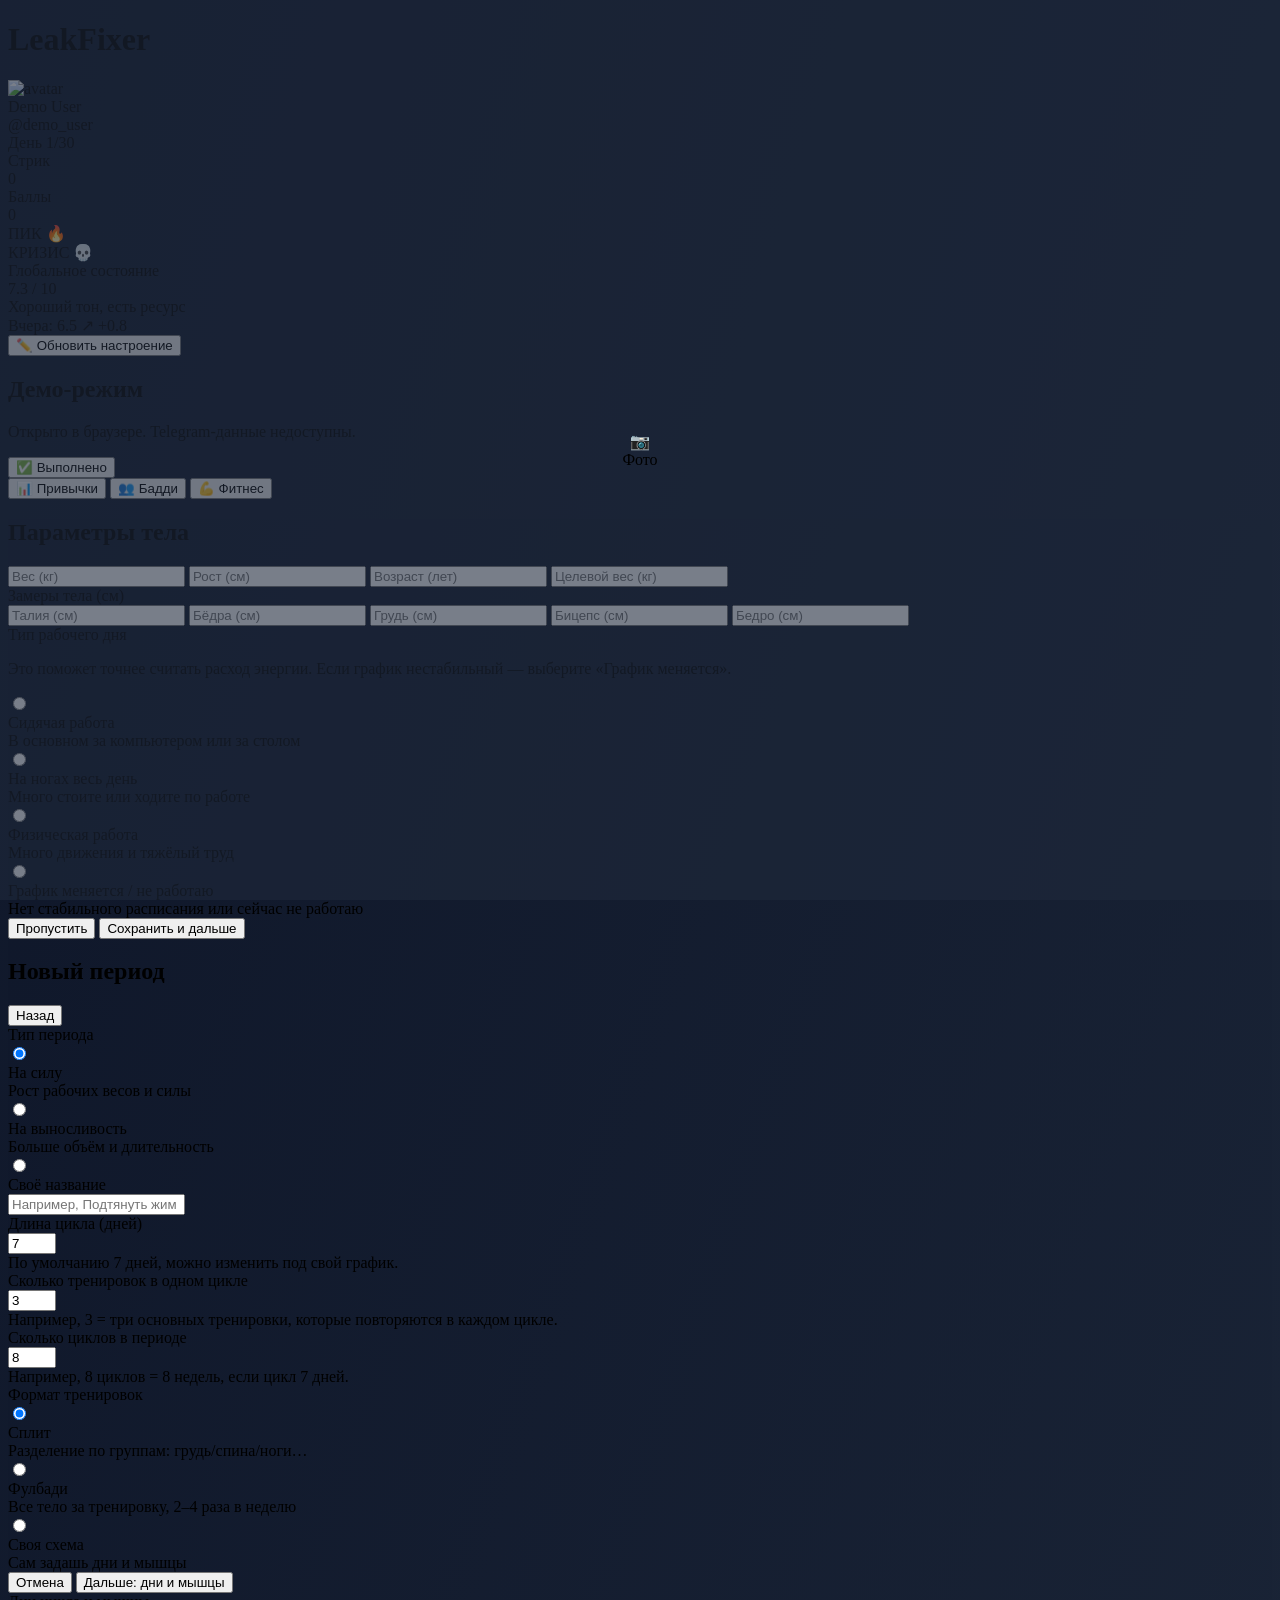
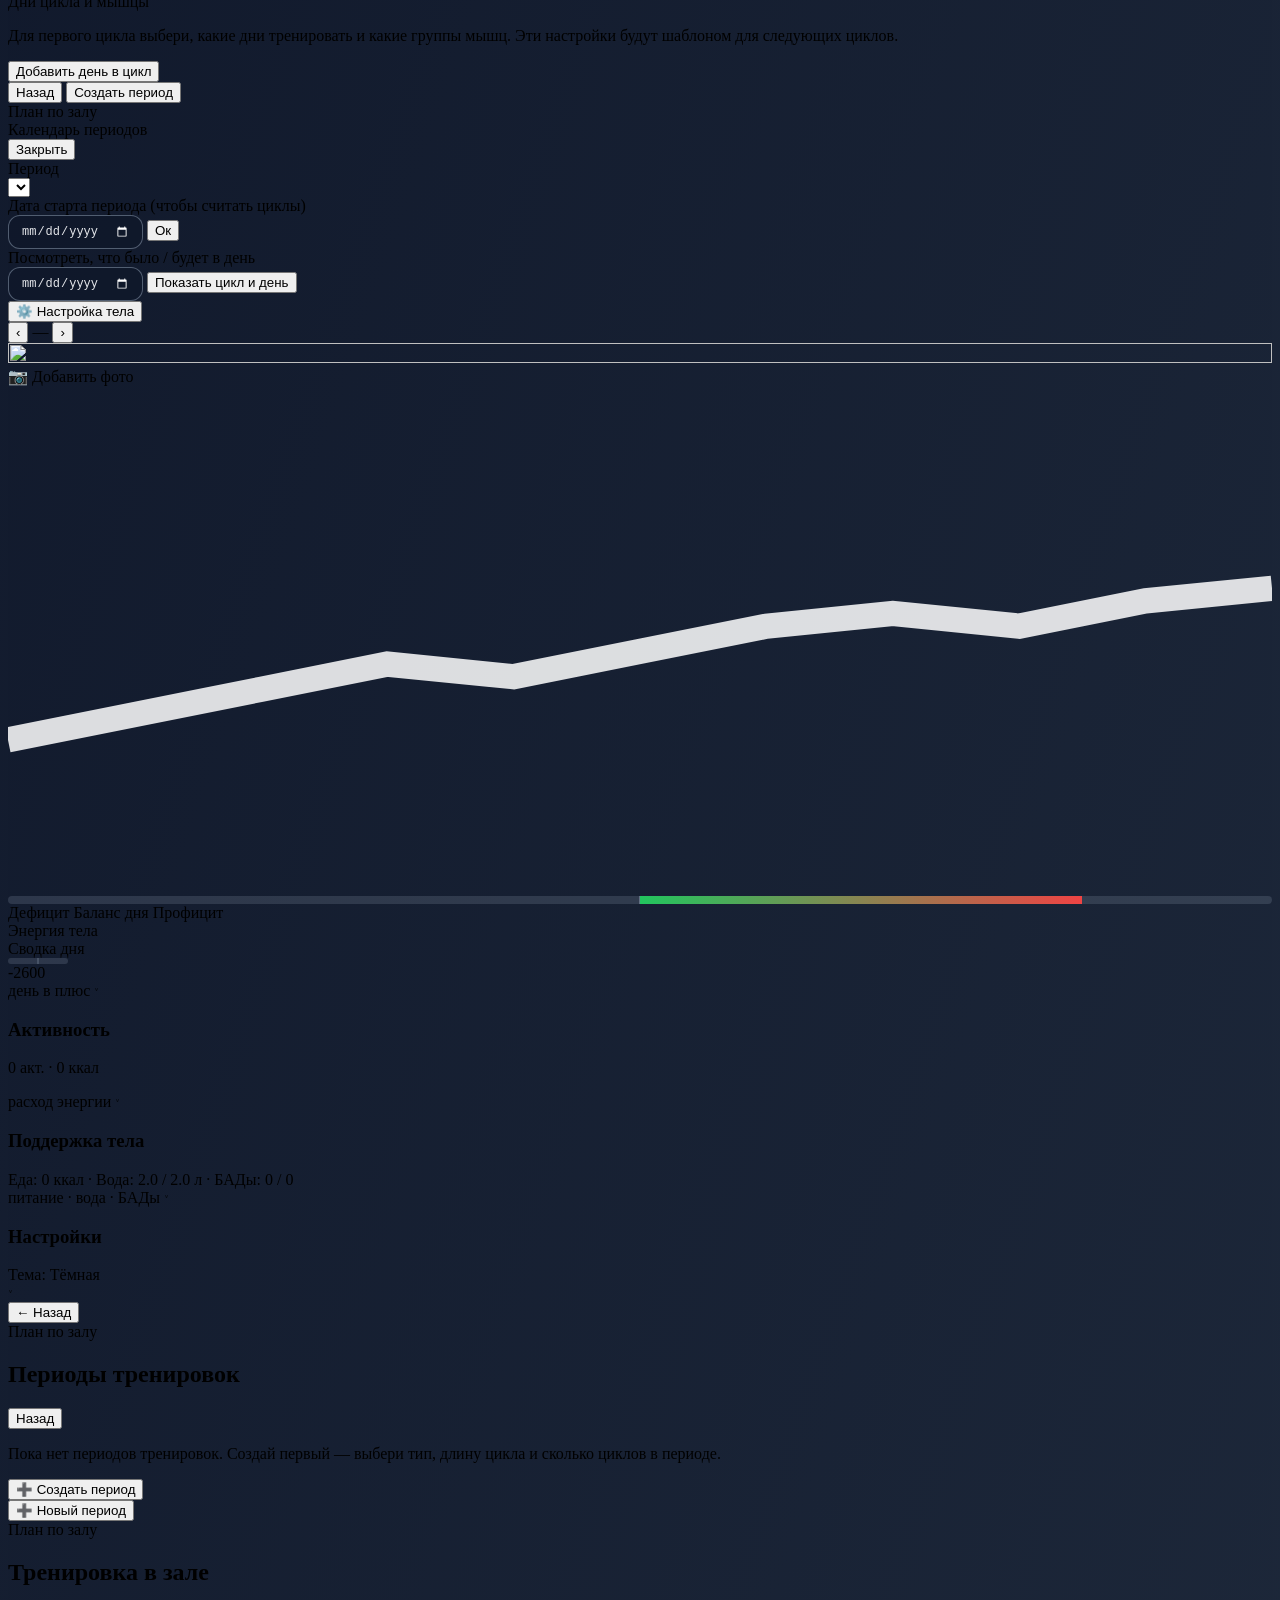
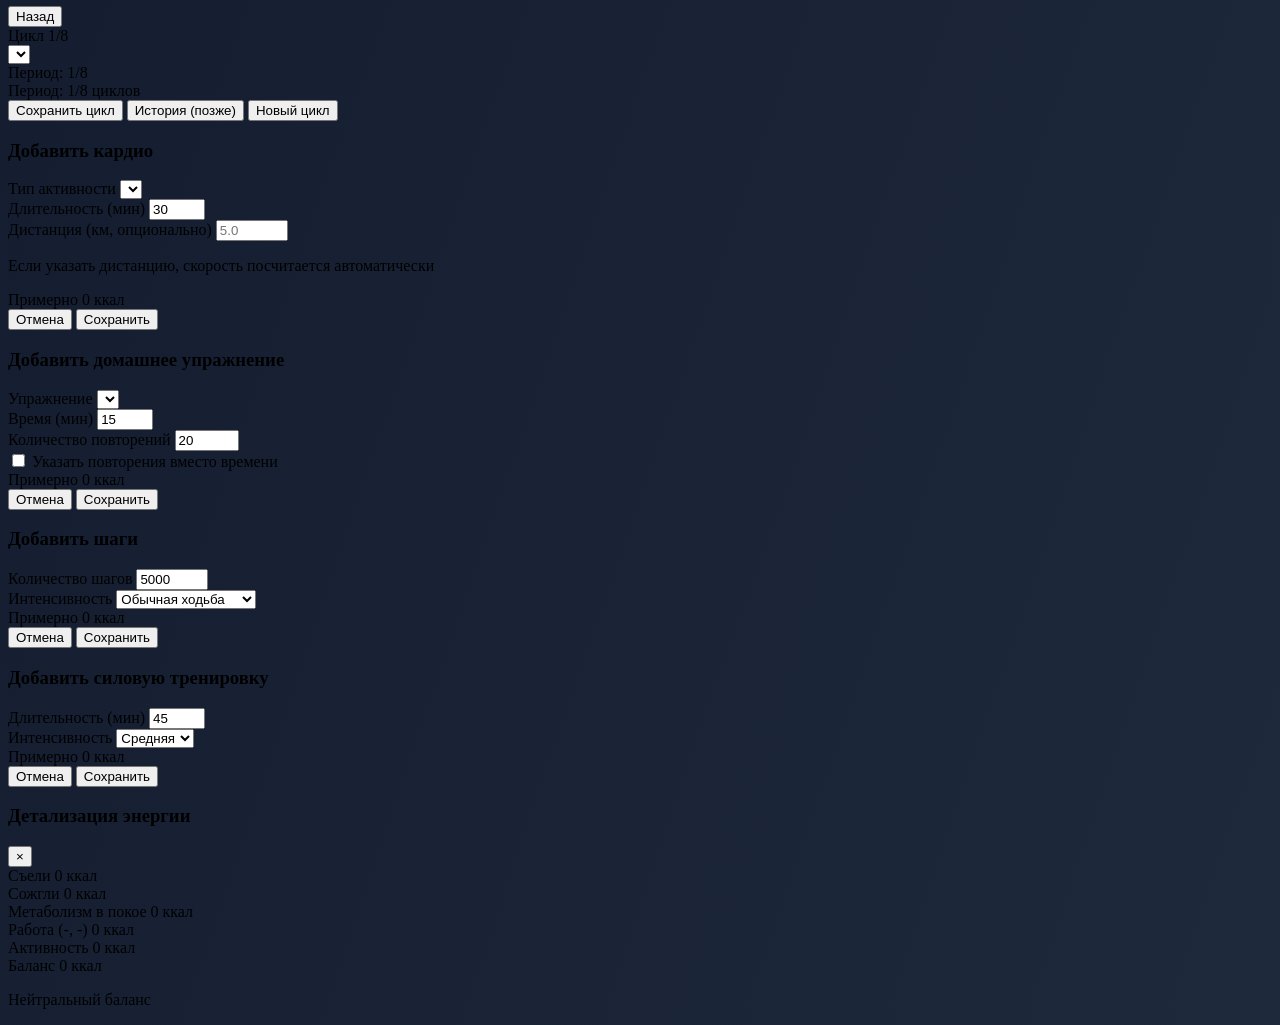
==== index.html @ 6781fee9 "koda v6.3" ====
<!DOCTYPE html>
<html>
<head>
  <script src="https://telegram.org/js/telegram-web-app.js"></script>
  <script src="https://cdn.tailwindcss.com"></script>
  <meta name="viewport" content="width=device-width, initial-scale=1">
  <link rel="stylesheet" href="fitness.css">
</head>
<body class="bg-gradient-to-br from-indigo-500 to-purple-600 min-h-screen p-4 text-white">
  <div id="app" class="max-w-md mx-auto">
    <!-- Главный экран -->
    <div id="main" class="space-y-6">
      <h1 class="text-3xl font-bold text-center">LeakFixer</h1>
      
      <!-- Профиль + Дни в одной строке -->
      <div id="profile" class="flex items-center justify-between mb-4">
        <!-- Левая часть: аватар + имя -->
        <div class="flex items-center">
          <img id="profilePhoto" class="w-14 h-14 rounded-full mr-3 border border-white/50" src="" alt="avatar">
          <div>
            <div id="profileName" class="font-semibold text-lg"></div>
            <div class="text-sm opacity-80">@<span id="profileUsername"></span></div>
          </div>
        </div>

        <!-- Правая часть: День / Стрик / Баллы -->
        <div class="bg-white/15 rounded-xl px-3 py-2 text-right text-xs leading-tight min-w-[120px]">
          <div id="currentDay" class="text-sm font-semibold mb-1">День 1/30</div>
          <div class="flex items-center justify-end gap-3">
            <div>
              <div class="opacity-70">Стрик</div>
              <div class="text-sm font-semibold" id="streak">0</div>
            </div>
            <div>
              <div class="opacity-70">Баллы</div>
              <div class="text-sm font-semibold" id="points">0</div>
            </div>
          </div>
        </div>
      </div>

      
      <!-- Вертикальная шкала глобального состояния (настроение/ресурс) -->
      <div id="globalMoodWidget" class="bg-white/15 backdrop-blur-xl rounded-2xl p-4 flex items-center gap-4">
        <!-- Левая колонка: ШКАЛА (первая половина) -->
        <div class="flex flex-col items-center flex-[1_1_50%]">
          <div class="text-[10px] mb-1 text-orange-300 flex items-center gap-1 font-medium tracking-wide">
            <span>ПИК</span> <span>🔥</span>
          </div>
      
          <div id="moodScaleContainer"
               class="relative w-full max-w-[70px] h-40 bg-slate-900/60 rounded-xl border border-white/20 p-1 flex flex-col justify-between">
            <!-- 10 сегментов сверху вниз (10 = верх, 1 = низ) -->
            <div class="mood-segment h-4 mx-[1px] rounded overflow-hidden border border-slate-700/60" data-level="10"></div>
            <div class="mood-segment h-4 mx-[1px] rounded overflow-hidden border border-slate-700/60" data-level="9"></div>
            <div class="mood-segment h-4 mx-[1px] rounded overflow-hidden border border-slate-700/60" data-level="8"></div>
            <div class="mood-segment h-4 mx-[1px] rounded overflow-hidden border border-slate-700/60" data-level="7"></div>
            <div class="mood-segment h-4 mx-[1px] rounded overflow-hidden border border-slate-700/60" data-level="6"></div>
            <div class="mood-segment h-4 mx-[1px] rounded overflow-hidden border border-slate-700/60" data-level="5"></div>
            <div class="mood-segment h-4 mx-[1px] rounded overflow-hidden border border-slate-700/60" data-level="4"></div>
            <div class="mood-segment h-4 mx-[1px] rounded overflow-hidden border border-slate-700/60" data-level="3"></div>
            <div class="mood-segment h-4 mx-[1px] rounded overflow-hidden border border-slate-700/60" data-level="2"></div>
            <div class="mood-segment h-4 mx-[1px] rounded overflow-hidden border border-slate-700/60" data-level="1"></div>
          </div>

          <div class="text-[10px] mt-1 text-red-300 flex items-center gap-1 font-medium tracking-wide">
            <span>КРИЗИС</span> <span>💀</span>
          </div>
        </div>

          <!-- Правая колонка: ТЕКСТ (вторая половина) -->
        <div class="flex-[1_1_50%] min-w-0 flex flex-col justify-between h-40">
          <div>
            <div class="text-[10px] opacity-70 uppercase tracking-wider mb-1">
              Глобальное состояние
            </div>
            <div class="flex items-baseline gap-1.5 mb-1">
              <span id="moodScore"
                    class="text-3xl font-black bg-gradient-to-r from-emerald-300 to-emerald-500 bg-clip-text text-transparent">
                7.3
              </span>
              <span class="text-sm opacity-70">/ 10</span>
            </div>
            <div id="moodStatus" class="text-xs font-medium text-emerald-300">
              Хороший тон, есть ресурс
            </div>
          </div>

          <div class="text-[10px] opacity-70 mt-2 flex items-center justify-between">
            <span>Вчера: <span id="moodYesterday">6.5</span></span>
            <span id="moodTrend">↗ +0.8</span>
          </div>

          <button
            id="logMoodBtn"
            type="button"
            class="mt-2 self-start px-3 py-1.5 rounded-full bg-sky-500/90 hover:bg-sky-400 text-[11px] font-semibold transition"
          >
            ✏️ Обновить настроение
          </button>
        </div>
      </div>
  
      <!-- Привычки -->
      <div id="profileHabits" class="grid grid-cols-2 gap-3 mb-6">
        <!-- сюда JS подставит карточки привычек -->
      </div>

      <div id="lesson" class="bg-white/10 rounded-xl p-6">
        <h2 id="lessonTitle" class="text-xl font-semibold mb-2"></h2>
        <p id="lessonDesc" class="mb-4 opacity-90"></p>
        <iframe id="video" class="w-full h-48 rounded-lg" style="display:none"></iframe>
        <button id="completeBtn" class="w-full bg-green-500 hover:bg-green-600 py-3 rounded-xl font-semibold text-lg">
          ✅ Выполнено
        </button>
      </div>

      <div class="flex flex-wrap gap-3">
        <button id="habitsBtn" class="flex-1 min-w-[100px] bg-blue-500 hover:bg-blue-600 py-3 rounded-xl font-semibold">📊 Привычки</button>
        <button id="buddyBtn" class="flex-1 min-w-[100px] bg-purple-500 hover:bg-purple-600 py-3 rounded-xl font-semibold">👥 Бадди</button>
        <button id="fitnessBtn" class="flex-1 min-w-[100px] bg-emerald-500 hover:bg-emerald-600 py-3 rounded-xl font-semibold">💪 Фитнес</button>
      </div>
    </div>

    <!-- Экран Фитнес -->
    <div id="fitnessScreen" class="hidden space-y-6 pb-20">

      <!-- Онбординг: параметры профиля (все опционально) -->
      <div id="fitnessProfileSetup" class="bg-white/20 backdrop-blur-xl rounded-2xl p-6 space-y-4">
        <h2 class="text-xl font-semibold">Параметры тела</h2>

        <input type="number" id="fitnessWeight" placeholder="Вес (кг)" class="w-full p-3 bg-white/30 rounded-xl text-white placeholder-white/70">
        <input type="number" id="fitnessHeight" placeholder="Рост (см)" class="w-full p-3 bg-white/30 rounded-xl text-white placeholder-white/70">
        <input type="number" id="fitnessAge" placeholder="Возраст (лет)" class="w-full p-3 bg-white/30 rounded-xl text-white placeholder-white/70">
        <input type="number" id="fitnessTargetWeight" placeholder="Целевой вес (кг)" class="w-full p-3 bg-white/30 rounded-xl text-white placeholder-white/70">

        <!-- Замеры тела -->
        <div class="space-y-2 pt-2 border-t border-white/10">
          <div class="text-sm font-medium">Замеры тела (см)</div>
          <div class="grid grid-cols-2 gap-2">
            <input type="number" id="fitnessWaist" placeholder="Талия (см)" class="w-full p-3 bg-white/30 rounded-xl text-white placeholder-white/70">
            <input type="number" id="fitnessHips" placeholder="Бёдра (см)" class="w-full p-3 bg-white/30 rounded-xl text-white placeholder-white/70">
            <input type="number" id="fitnessChest" placeholder="Грудь (см)" class="w-full p-3 bg-white/30 rounded-xl text-white placeholder-white/70">
            <input type="number" id="fitnessBicep" placeholder="Бицепс (см)" class="w-full p-3 bg-white/30 rounded-xl text-white placeholder-white/70">
            <input type="number" id="fitnessThigh" placeholder="Бедро (см)" class="w-full p-3 bg-white/30 rounded-xl text-white placeholder-white/70">
          </div>
        </div>

        <!-- Новый блок: тип рабочего дня -->
        <div class="space-y-2 pt-2 border-t border-white/10">
          <div class="text-sm font-medium">Тип рабочего дня</div>
          <p class="text-xs opacity-80">
            Это поможет точнее считать расход энергии. Если график нестабильный — выберите «График меняется».
          </p>

          <div class="grid grid-cols-1 gap-2 text-xs">
            <label class="flex items-center gap-2 bg-white/15 rounded-xl px-3 py-2">
              <input type="radio" name="fitnessWorkProfile" value="sedentary" class="accent-emerald-400">
              <span>
                <div class="font-medium">Сидячая работа</div>
                <div class="opacity-70">В основном за компьютером или за столом</div>
              </span>
            </label>

            <label class="flex items-center gap-2 bg-white/15 rounded-xl px-3 py-2">
              <input type="radio" name="fitnessWorkProfile" value="mixed" class="accent-emerald-400">
              <span>
                <div class="font-medium">На ногах весь день</div>
                <div class="opacity-70">Много стоите или ходите по работе</div>
              </span>
            </label>

            <label class="flex items-center gap-2 bg-white/15 rounded-xl px-3 py-2">
              <input type="radio" name="fitnessWorkProfile" value="physical" class="accent-emerald-400">
              <span>
                <div class="font-medium">Физическая работа</div>
                <div class="opacity-70">Много движения и тяжёлый труд</div>
              </span>
            </label>

            <label class="flex items-center gap-2 bg-white/15 rounded-xl px-3 py-2">
              <input type="radio" name="fitnessWorkProfile" value="variable" class="accent-emerald-400">
              <span>
                <div class="font-medium">График меняется / не работаю</div>
                <div class="opacity-70">Нет стабильного расписания или сейчас не работаю</div>
              </span>
            </label>
          </div>
        </div>

        <div class="flex gap-3">
          <button id="fitnessProfileSkip" class="flex-1 py-3 rounded-xl font-semibold bg-white/20 hover:bg-white/30">Пропустить</button>
          <button id="fitnessProfileSave" class="flex-1 py-3 rounded-xl font-semibold bg-green-500 hover:bg-green-600">Сохранить и дальше</button>
        </div>
      </div>
      <!-- Мастер создания периода тренировок (скрытый экран) -->
      <div id="gymPeriodWizardScreen" class="hidden px-4 py-4 space-y-4">
        <div class="flex items-center justify-between mb-2">
          <h2 class="text-xl font-semibold text-white">Новый период</h2>
          <button id="gymPeriodWizardBackBtn" class="text-sm text-slate-300 underline">
            Назад
          </button>
        </div>

        <!-- ШАГ 1: базовые настройки периода -->
        <div id="gymPeriodStep1" class="space-y-4 text-sm">
          <div>
            <div class="text-xs text-slate-300 mb-1">Тип периода</div>
            <div class="grid grid-cols-1 gap-2 text-xs">
              <label class="flex items-center gap-2 bg-white/10 rounded-xl px-3 py-2">
                <input type="radio" name="gymPeriodType" value="strength" class="accent-emerald-400" checked>
                <span>
                  <div class="font-medium">На силу</div>
                  <div class="opacity-70">Рост рабочих весов и силы</div>
                </span>
              </label>
              <label class="flex items-center gap-2 bg-white/10 rounded-xl px-3 py-2">
                <input type="radio" name="gymPeriodType" value="endurance" class="accent-emerald-400">
                <span>
                  <div class="font-medium">На выносливость</div>
                  <div class="opacity-70">Больше объём и длительность</div>
                </span>
              </label>
              <label class="flex items-center gap-2 bg-white/10 rounded-xl px-3 py-2">
                <input type="radio" name="gymPeriodType" value="custom" class="accent-emerald-400">
                <span class="w-full">
                  <div class="font-medium mb-1">Своё название</div>
                  <input
                    id="gymPeriodCustomName"
                    class="w-full bg-white/10 rounded-lg px-2 py-1 text-xs text-white"
                    placeholder="Например, Подтянуть жим и спину"
                  />
                </span>
              </label>
            </div>
          </div>

          <div>
            <div class="text-xs text-slate-300 mb-1">Длина цикла (дней)</div>
            <input
              id="gymPeriodCycleLength"
              type="number"
              min="3"
              max="14"
              value="7"
              class="w-full bg-white/10 rounded-xl px-3 py-2 text-sm text-white"
            />
            <div class="text-[10px] text-slate-300 mt-1">
              По умолчанию 7 дней, можно изменить под свой график.
            </div>
          </div>

          <div>
            <div class="text-xs text-slate-300 mb-1">Сколько тренировок в одном цикле</div>
            <input
              id="gymPeriodWorkoutsPerCycle"
              type="number"
              min="1"
              max="14"
              value="3"
              class="w-full bg-white/10 rounded-xl px-3 py-2 text-sm text-white"
            />
            <div class="text-[10px] text-slate-300 mt-1">
              Например, 3 = три основных тренировки, которые повторяются в каждом цикле.
            </div>
          </div>

          <div>
            <div class="text-xs text-slate-300 mb-1">Сколько циклов в периоде</div>
            <input
              id="gymPeriodTotalCycles"
              type="number"
              min="1"
              max="24"
              value="8"
              class="w-full bg-white/10 rounded-xl px-3 py-2 text-sm text-white"
            />
            <div class="text-[10px] text-slate-300 mt-1">
              Например, 8 циклов = 8 недель, если цикл 7 дней.
            </div>
          </div>

          <div>
            <div class="text-xs text-slate-300 mb-1">Формат тренировок</div>
            <div class="grid grid-cols-1 gap-2 text-xs">
              <label class="flex items-center gap-2 bg-white/10 rounded-xl px-3 py-2">
                <input type="radio" name="gymPeriodSplit" value="split" class="accent-emerald-400" checked>
                <span>
                  <div class="font-medium">Сплит</div>
                  <div class="opacity-70">Разделение по группам: грудь/спина/ноги…</div>
                </span>
              </label>
              <label class="flex items-center gap-2 bg-white/10 rounded-xl px-3 py-2">
                <input type="radio" name="gymPeriodSplit" value="fullbody" class="accent-emerald-400">
                <span>
                  <div class="font-medium">Фулбади</div>
                  <div class="opacity-70">Все тело за тренировку, 2–4 раза в неделю</div>
                </span>
              </label>
              <label class="flex items-center gap-2 bg-white/10 rounded-xl px-3 py-2">
                <input type="radio" name="gymPeriodSplit" value="custom" class="accent-emerald-400">
                <span>
                  <div class="font-medium">Своя схема</div>
                  <div class="opacity-70">Сам задашь дни и мышцы</div>
                </span>
              </label>
            </div>
          </div>

          <div class="flex gap-2">
            <button id="gymPeriodStep1CancelBtn" class="flex-1 py-2 rounded-xl bg-white/10 text-sm">
              Отмена
            </button>
            <button id="gymPeriodStep1NextBtn" class="flex-1 py-2 rounded-xl bg-emerald-500 text-sm font-semibold">
              Дальше: дни и мышцы
            </button>
          </div>
        </div>

        <!-- ШАГ 2: дни цикла и группы мышц (заполним из JS) -->
        <div id="gymPeriodStep2" class="hidden space-y-4 text-sm">
          <div>
            <div class="text-xs text-slate-300 mb-1">Дни цикла и мышцы</div>
            <p class="text-xs text-slate-200 mb-2">
              Для первого цикла выбери, какие дни тренировать и какие группы мышц. Эти настройки будут шаблоном для следующих циклов.
            </p>
          </div>

          <div id="gymPeriodDaysContainer" class="space-y-3">
            <!-- сюда JS подставит список дней: День 1, День 2... с выбором мышц -->
          </div>

          <div class="mt-3">
            <button
              type="button"
              id="gymPeriodAddDayBtn"
              class="text-11px text-emerald-300 underline"
            >
              Добавить день в цикл
            </button>
          </div>
          

          <div class="flex gap-2 pt-2 border-t border-white/10">
            <button id="gymPeriodStep2BackBtn" class="flex-1 py-2 rounded-xl bg-white/10 text-sm">
              Назад
            </button>
            <button id="gymPeriodStep2CreateBtn" class="flex-1 py-2 rounded-xl bg-emerald-500 text-sm font-semibold">
              Создать период
            </button>
          </div>
        </div>
      </div>

      <!-- Календарь (LeakFixer style) -->
      <div
        id="gymCalendarScreen"
        class="hidden bg-slate-900/90 backdrop-blur-xl rounded-2xl p-4 mt-4 border border-white/10 space-y-3 text-xs"
      >
        <div class="flex items-center justify-between">
          <div>
            <div class="text-[11px] uppercase tracking-wide opacity-70">
              План по залу
            </div>
            <div class="text-sm font-semibold text-white">
              Календарь периодов
            </div>
          </div>
          <button
            id="gymCalendarCloseBtn"
            class="text-[11px] px-2 py-1 rounded-full bg-white/10 hover:bg-white/20 text-slate-200"
          >
            Закрыть
          </button>
        </div>

        <div class="space-y-3 mt-1">
          <div>
            <div class="text-[11px] opacity-70 mb-1">Период</div>
            <select
              id="gymCalendarPeriodSelect"
              class="w-full bg-white/10 rounded-xl px-3 py-2 text-xs text-white border border-white/10"
            ></select>
          </div>

          <div class="grid grid-cols-1 gap-3">
            <div>
              <div class="text-[11px] opacity-70 mb-1">
                Дата старта периода (чтобы считать циклы)
              </div>
              <div class="flex gap-2">
                <input
                  id="gymCalendarPeriodStart"
                  type="date"
                  class="flex-1 bg-white/10 rounded-xl px-3 py-2 text-xs text-white border border-white/10"
                />
                <button
                  id="gymCalendarSetStartBtn"
                  class="px-3 py-2 rounded-xl bg-emerald-500 hover:bg-emerald-600 text-[11px] font-semibold"
                >
                  Ок
                </button>
              </div>
            </div>

            <div>
              <div class="text-[11px] opacity-70 mb-1">
                Посмотреть, что было / будет в день
              </div>
              <input
                id="gymCalendarDate"
                type="date"
                class="w-full bg-white/10 rounded-xl px-3 py-2 text-xs text-white border border-white/10 mb-2"
              />
              <button
                id="gymCalendarMapDateBtn"
                class="w-full px-3 py-2 rounded-xl bg-white/10 hover:bg-white/20 text-[11px]"
              >
                Показать цикл и день
              </button>
            </div>
          </div>

          <div
            id="gymCalendarOutput"
            class="mt-2 text-xs text-slate-200 bg-white/5 rounded-xl px-3 py-2 min-h-[36px]"
          ></div>
        </div>
      </div>


      <!-- Основной дашборд фитнеса -->
      <div id="fitnessDashboard" class="hidden space-y-4">
        <!-- Верхний контейнер: Настройка тела + Дата -->
        <div class="flex items-center justify-between bg-white/15 backdrop-blur-md border border-white/10 rounded-2xl px-4 py-3">
          <button
            type="button"
            id="fitnessProfileEdit"
            class="text-xs px-3 py-2 rounded-full bg-white/20 hover:bg-white/30 font-medium"
          >
            ⚙️ Настройка тела
          </button>
          <div class="flex items-center gap-3">
            <button id="fitnessDatePrev" class="w-8 h-8 rounded-full bg-white/20 hover:bg-white/30 flex items-center justify-center text-lg">‹</button>
            <span id="fitnessDateLabel" class="text-sm font-medium min-w-[120px] text-center">—</span>
            <button id="fitnessDateNext" class="w-8 h-8 rounded-full bg-white/20 hover:bg-white/30 flex items-center justify-center text-lg">›</button>
          </div>
        </div>

        <!-- GYM-календарь скрыт, доступен через GYM модуль -->
        <!-- <button id="gymCalendarOpenBtn" class="px-3 py-2 rounded-xl bg-white/10 text-sm">Календарь</button> -->
        
        <!-- Верхняя строка: аватар-квадрат + справа график и бар -->
        <div class="flex items-start gap-3">
          <!-- Квадратный аватар -->
          <div class="w-24 h-32 rounded-2xl overflow-hidden border border-white/50 shrink-0 relative group">
            <img id="fitnessAvatar" class="w-full h-full object-cover" src="" alt="">
            <!-- Кнопка загрузки фото при наведении -->
            <label for="fitnessPhotoUpload" class="absolute inset-0 bg-black/40 flex flex-col items-center justify-center opacity-0 group-hover:opacity-100 transition-opacity cursor-pointer">
              <span class="text-xl mb-1">📷</span>
              <span class="text-[10px] text-center px-1">Добавить фото</span>
            </label>
            <input type="file" id="fitnessPhotoUpload" accept="image/*" class="absolute w-0 h-0 opacity-0 overflow-hidden">
            <!-- Заглушка если нет фото -->
            <div id="fitnessAvatarPlaceholder" class="absolute inset-0 flex flex-col items-center justify-center bg-white/10 hidden">
              <span class="text-2xl opacity-50">📷</span>
              <span class="text-[10px] opacity-50 mt-1">Фото</span>
            </div>
          </div>

          <!-- Справа график и бар -->
          <div class="flex-1 flex flex-col gap-3">
            <!-- График веса (пример SVG) -->
            <div id="fitnessWeightChart" class="w-full h-28 bg-white/15 backdrop-blur-md border border-white/10 rounded-2xl flex items-center justify-center px-2">
              <svg viewBox="0 0 100 40" class="w-full h-full">
                <polyline
                  fill="none"
                  stroke="rgba(255,255,255,0.85)"
                  stroke-width="2"
                  points="
                    0,28
                    10,26
                    20,24
                    30,22
                    40,23
                    50,21
                    60,19
                    70,18
                    80,19
                    90,17
                    100,16
                  "
                />
              </svg>
            </div>

            <!-- Бар баланса под графиком -->
            <div class="w-full">
              <div class="calorie-balance-bar-track">
                <div class="calorie-balance-bar-center-line"></div>
                <div class="calorie-balance-bar-fill" id="fitnessCalorieBalanceFill"></div>
              </div>
              <div class="mt-1 text-xs opacity-80 flex justify-between">
                <span>Дефицит</span>
                <span>Баланс дня</span>
                <span>Профицит</span>
              </div>
            </div>
          </div>       
        </div>
        
        <div id="fitnessCaloriesCard" class="bg-white/20 backdrop-blur-xl rounded-2xl p-4 w-full space-y-3">
          <!-- Заголовок + статус дня (шапка-триггер) -->
          <div class="fitness-card-header flex items-center justify-between mb-1" data-card="energy">
            <div class="flex items-center gap-2 min-w-0">
              <div class="min-w-0">
                <div class="text-[11px] uppercase tracking-wide opacity-70">Энергия тела</div>
                <div class="text-sm font-semibold opacity-90">Сводка дня</div>
              </div>
              <!-- Мини-шкала баланса в шапке -->
              <div class="flex items-center gap-1 shrink-0">
                <div class="fitness-mini-balance-track">
                  <div class="fitness-mini-balance-center"></div>
                  <div class="fitness-mini-balance-fill bg-green-400" id="energyMiniBalanceFill"></div>
                </div>
                <span class="text-[10px] font-medium whitespace-nowrap" id="energyMiniBalanceText">0</span>
              </div>
            </div>
            <div class="flex items-center gap-2 shrink-0">
              <!-- Статус дня -->
              <span class="text-[11px] px-2 py-1 rounded-full bg-emerald-400/20 text-emerald-100 whitespace-nowrap" id="energyStatusBadge">
                день в плюс
              </span>
              <!-- Chevron -->
              <span class="fitness-card-chevron text-xs opacity-70 shrink-0">˅</span>
            </div>
          </div>

          <!-- Тело карточки -->
          <div class="fitness-card-body">
            <!-- Основные цифры -->
            <div class="grid grid-cols-3 gap-2 text-xs">
              <div class="bg-white/10 rounded-xl px-2 py-2 flex flex-col justify-between">
                <div class="opacity-70">Съели</div>
                <div class="text-sm font-semibold">
                  <span id="fitnessCalEaten">0</span> ккал
                </div>
              </div>
              <div class="bg-white/10 rounded-xl px-2 py-2 flex flex-col justify-between">
                <div class="opacity-70">Сожгли</div>
                <div class="text-sm font-semibold">
                  <span id="fitnessCalBurned">0</span> ккал
                </div>
              </div>
              <div class="bg-white/10 rounded-xl px-2 py-2 flex flex-col justify-between">
                <div class="opacity-70">Баланс</div>
                <div class="text-sm font-semibold">
                  <span id="fitnessBalance">0</span> ккал
                </div>
              </div>
            </div>
        
            <!-- Блок цели/отклонения + тренд дня -->
            <div class="flex items-start justify-between text-[11px] opacity-80 border-t border-white/10 pt-2 mt-3">
              <div class="pr-2">
                <div>Цель: дефицит 500 ккал</div>
                <div class="mt-1">
                  Отклонение от цели: <span class="font-semibold">+0 ккал</span>
                </div>
              </div>
              <div class="text-right">
                <div class="font-semibold">Тренд дня</div>
                <div class="mt-1">нейтральный · вес ~ без изменений</div>
              </div>
            </div>
          </div>
        </div>
        
        <!-- Активность -->
        <div class="bg-white/15 backdrop-blur-md border border-white/10 rounded-2xl p-4" id="fitnessActivityBlock">
          <!-- Шапка-триггер -->
          <div class="fitness-card-header flex items-center justify-between mb-3" data-card="activity">
            <div class="flex items-center gap-2 min-w-0">
              <div class="min-w-0">
                <h3 class="font-semibold">Активность</h3>
                <!-- Мини-строка: N активностей · A ккал -->
                <div class="text-[10px] opacity-70 mt-0.5 whitespace-nowrap" id="activityMiniSummary">
                  0 акт. · 0 ккал
                </div>
              </div>
              <!-- Мини-полоски по типам -->
              <div class="flex items-center gap-0.5 shrink-0" id="activityMiniStrips">
                <div class="fitness-mini-strip w-0 bg-gradient-to-r from-fuchsia-400 to-orange-400" id="miniStripGym" style="width: 0px"></div>
                <div class="fitness-mini-strip w-0 bg-gradient-to-r from-cyan-400 to-emerald-400" id="miniStripCardio" style="width: 0px"></div>
                <div class="fitness-mini-strip w-0 bg-gradient-to-r from-amber-300 to-orange-400" id="miniStripHome" style="width: 0px"></div>
                <div class="fitness-mini-strip w-0 bg-gradient-to-r from-amber-300 to-amber-500" id="miniStripSteps" style="width: 0px"></div>
              </div>
            </div>
            <div class="flex items-center gap-2 shrink-0">
              <span class="text-[11px] px-2 py-1 rounded-full bg-white/15 opacity-80 whitespace-nowrap">
                расход энергии
              </span>
              <!-- Chevron -->
              <span class="fitness-card-chevron text-xs opacity-70 shrink-0">˅</span>
            </div>
          </div>

          <!-- Тело карточки -->
          <div class="fitness-card-body">
            <!-- Рабочий день -->
            <div class="mb-4 pb-3 border-b border-white/10">
              <div class="flex items-center justify-between mb-2">
                <div>
                  <div class="text-xs font-medium">Рабочий день</div>
                  <div class="text-[11px] opacity-70">Как прошёл день по работе</div>
                </div>
                <div class="text-[11px] font-medium" id="fitnessWorkDayLabel">Обычный</div>
              </div>
              <div class="flex gap-1 flex-wrap">
                <button
                  type="button"
                  class="fitness-workday-btn px-2 py-1 rounded-full bg-white/15 hover:bg-white/25 text-[11px]"
                  data-workday="none"
                >
                  Не работал
                </button>
                <button
                  type="button"
                  class="fitness-workday-btn px-2 py-1 rounded-full bg-white/15 hover:bg-white/25 text-[11px]"
                  data-workday="low"
                >
                  Больше сидел
                </button>
                <button
                  type="button"
                  class="fitness-workday-btn px-2 py-1 rounded-full bg-white/15 hover:bg-white/25 text-[11px]"
                  data-workday="normal"
                >
                  Обычный
                </button>
                <button
                  type="button"
                  class="fitness-workday-btn px-2 py-1 rounded-full bg-white/15 hover:bg-white/25 text-[11px]"
                  data-workday="high"
                >
                  Очень активный
                </button>
              </div>
            </div>

            <!-- Мини‑итог по активности (реальные данные) -->
            <div class="mb-3 text-xs opacity-80 flex justify-between">
              <span>Сожжено за день: <span id="fitnessActivityBurnedTotal">0</span> ккал</span>
              <span>Сессий: <span id="fitnessActivitySessions">0</span></span>
            </div>

            <!-- Быстрые кнопки -->
            <div class="grid grid-cols-3 gap-2 mb-3">
              <button type="button" data-quick-activity="gym" data-duration="45" class="fitness-quick-activity-btn py-2 rounded-xl bg-indigo-500/30 hover:bg-indigo-500/50 text-[10px] font-medium transition">
                + Силовая 45 мин
              </button>
              <button type="button" data-quick-activity="cardio" data-duration="30" class="fitness-quick-activity-btn py-2 rounded-xl bg-emerald-500/30 hover:bg-emerald-500/50 text-[10px] font-medium transition">
                + Кардио 30 мин
              </button>
              <button type="button" data-quick-activity="home" data-duration="15" class="fitness-quick-activity-btn py-2 rounded-xl bg-amber-500/30 hover:bg-amber-500/50 text-[10px] font-medium transition">
                + Домашка 15 мин
              </button>
            </div>

            <div class="space-y-2 text-xs">
              <!-- Силовая тренировка (связана с GYM) -->
              <button type="button" data-activity="gym" id="activityGymBtn" class="fitness-activity-btn w-full text-left p-3 rounded-xl bg-white/15 hover:bg-white/25 transition flex flex-col gap-1">
                <div class="flex items-center justify-between">
                  <div class="flex items-center gap-1.5">
                    <span>🏋️</span>
                    <span class="font-medium">Силовая тренировка</span>
                    <span id="activityGymLinked" class="hidden text-[9px] bg-indigo-500/50 px-1.5 py-0.5 rounded">🔗 GYM</span>
                  </div>
                  <span class="opacity-75 text-[11px]" id="activityGymStats">0 мин · 0 ккал</span>
                </div>
                <div class="relative h-2 w-full rounded-full bg-white/10 overflow-hidden">
                  <div class="absolute left-0 top-0 bottom-0 bg-gradient-to-r from-fuchsia-400 to-orange-400 transition-all duration-500" id="activityGymBar" style="width: 0%"></div>
                  <div class="absolute left-0 top-0 bottom-0 w-full" style="background: linear-gradient(90deg, transparent 0%, transparent 50%, rgba(255,255,255,0.15) 50%, rgba(255,255,255,0.15) 50.5%, transparent 50.5%);"></div>
                </div>
              </button>

              <!-- Кардио в зале -->
              <button type="button" data-activity="cardio_indoor" id="activityCardioIndoorBtn" class="fitness-activity-btn w-full text-left p-3 rounded-xl bg-white/15 hover:bg-white/25 transition flex flex-col gap-1">
                <div class="flex items-center justify-between">
                  <div class="flex items-center gap-1.5">
                    <span>🚴</span>
                    <span class="font-medium">Кардио в зале</span>
                  </div>
                  <span class="opacity-75 text-[11px]" id="activityCardioIndoorStats">0 мин · 0 ккал</span>
                </div>
                <div class="relative h-2 w-full rounded-full bg-white/10 overflow-hidden">
                  <div class="absolute left-0 top-0 bottom-0 bg-gradient-to-r from-cyan-400 to-emerald-400 transition-all duration-500" id="activityCardioIndoorBar" style="width: 0%"></div>
                  <div class="absolute left-0 top-0 bottom-0 w-full" style="background: linear-gradient(90deg, transparent 0%, transparent 50%, rgba(255,255,255,0.15) 50%, rgba(255,255,255,0.15) 50.5%, transparent 50.5%);"></div>
                </div>
              </button>

              <!-- Кардио на улице -->
              <button type="button" data-activity="cardio_outdoor" id="activityCardioOutdoorBtn" class="fitness-activity-btn w-full text-left p-3 rounded-xl bg-white/15 hover:bg-white/25 transition flex flex-col gap-1">
                <div class="flex items-center justify-between">
                  <div class="flex items-center gap-1.5">
                    <span>🏃</span>
                    <span class="font-medium">Аэробная на улице</span>
                  </div>
                  <span class="opacity-75 text-[11px]" id="activityCardioOutdoorStats">0 мин · 0 ккал</span>
                </div>
                <div class="relative h-2 w-full rounded-full bg-white/10 overflow-hidden">
                  <div class="absolute left-0 top-0 bottom-0 bg-gradient-to-r from-emerald-400 to-sky-400 transition-all duration-500" id="activityCardioOutdoorBar" style="width: 0%"></div>
                  <div class="absolute left-0 top-0 bottom-0 w-full" style="background: linear-gradient(90deg, transparent 0%, transparent 50%, rgba(255,255,255,0.15) 50%, rgba(255,255,255,0.15) 50.5%, transparent 50.5%);"></div>
                </div>
              </button>

              <!-- Домашние тренировки -->
              <button type="button" data-activity="home" id="activityHomeBtn" class="fitness-activity-btn w-full text-left p-3 rounded-xl bg-white/15 hover:bg-white/25 transition flex flex-col gap-1">
                <div class="flex items-center justify-between">
                  <div class="flex items-center gap-1.5">
                    <span>🏠</span>
                    <span class="font-medium">Домашние упражнения</span>
                  </div>
                  <span class="opacity-75 text-[11px]" id="activityHomeStats">0 мин · 0 ккал</span>
                </div>
                <div class="relative h-2 w-full rounded-full bg-white/10 overflow-hidden">
                  <div class="absolute left-0 top-0 bottom-0 bg-gradient-to-r from-amber-300 to-orange-400 transition-all duration-500" id="activityHomeBar" style="width: 0%"></div>
                  <div class="absolute left-0 top-0 bottom-0 w-full" style="background: linear-gradient(90deg, transparent 0%, transparent 50%, rgba(255,255,255,0.15) 50%, rgba(255,255,255,0.15) 50.5%, transparent 50.5%);"></div>
                </div>
              </button>

              <!-- Шаги за день -->
              <button type="button" data-activity="steps" id="activityStepsBtn" class="fitness-activity-btn w-full text-left p-3 rounded-xl bg-white/15 hover:bg-white/25 transition flex flex-col gap-1">
                <div class="flex items-center justify-between">
                  <div class="flex items-center gap-1.5">
                    <span>🚶</span>
                    <span class="font-medium">Шаги за день</span>
                  </div>
                  <span class="opacity-75 text-[11px]" id="activityStepsStats">0 / 8 000 шагов</span>
                </div>
                <div class="relative h-2 w-full rounded-full bg-white/10 overflow-hidden">
                  <div class="absolute left-0 top-0 bottom-0 bg-gradient-to-r from-amber-300 to-amber-500 transition-all duration-500" id="activityStepsBar" style="width: 0%"></div>
                </div>
              </button>
            </div>

            <!-- Лента активностей -->
            <ul id="fitnessActivityList" class="space-y-2 text-xs mt-3"></ul>
          </div>
        </div>
        



        <!-- Поддержка тела: Еда, Вода, БАДы -->
        <div class="bg-white/15 backdrop-blur-md border border-white/10 rounded-2xl p-4 space-y-4">
          <!-- Шапка-триггер -->
          <div class="fitness-card-header flex items-center justify-between mb-1" data-card="support">
            <div class="flex items-center gap-3 min-w-0">
              <div class="min-w-0">
                <h3 class="font-semibold">Поддержка тела</h3>
                <!-- Мини-строка-сводка -->
                <div class="text-[10px] opacity-70 mt-0.5 truncate max-w-[180px]" id="supportMiniSummary">
                  Еда: 0 ккал · Вода: 0.0/2.0л · БАДы: 0/0
                </div>
              </div>
            </div>
            <div class="flex items-center gap-2 shrink-0">
              <span class="text-[11px] px-2 py-1 rounded-full bg-white/15 opacity-80 whitespace-nowrap">
                питание · вода · БАДы
              </span>
              <!-- Chevron -->
              <span class="fitness-card-chevron text-xs opacity-70 shrink-0">˅</span>
            </div>
          </div>

          <!-- Тело карточки -->
          <div class="fitness-card-body">
            <!-- Еда -->
            <div class="bg-white/10 rounded-xl p-3">
            <div class="flex items-center justify-between mb-2">
              <h4 class="font-semibold text-sm">Еда</h4>
              <!-- сюда позже можно добавить мини-сводку по ккал -->
            </div>
            <button
              type="button"
              id="fitnessFoodAdd"
              class="w-full py-2.5 rounded-xl font-semibold bg-white/15 hover:bg-white/25 mb-2 text-sm"
            >
              Добавить приём пищи
            </button>
            <ul id="fitnessFoodList" class="space-y-2 text-xs"></ul>
          </div>

          <!-- Вода -->
          <div class="bg-white/10 rounded-xl p-3">
            <div class="flex items-center justify-between mb-2">
              <h4 class="font-semibold text-sm">Вода</h4>
            </div>
            <p class="text-xs opacity-90 mb-1">
              Выпито: <span id="fitnessWaterTotal">0.0 / 2.0</span> л
            </p>
            <div class="flex gap-2 mb-2">
              <button
                type="button"
                data-water="-200"
                class="fitness-water-btn flex-1 py-2 rounded-xl bg-white/15 hover:bg-white/25 text-xs font-medium"
              >
                –200 мл
              </button>
              <button
                type="button"
                data-water="-500"
                class="fitness-water-btn flex-1 py-2 rounded-xl bg-white/15 hover:bg-white/25 text-xs font-medium"
              >
                –500 мл
              </button>
              <button
                type="button"
                data-water="200"
                class="fitness-water-btn flex-1 py-2 rounded-xl bg-white/15 hover:bg-white/25 text-xs font-medium"
              >
                +200 мл
              </button>
              <button
                type="button"
                data-water="500"
                class="fitness-water-btn flex-1 py-2 rounded-xl bg-white/15 hover:bg-white/25 text-xs font-medium"
              >
                +500 мл
              </button>
            </div>
            <div class="flex gap-3 text-[11px]">
              <button type="button" class="fitness-water-adjust text-blue-300 hover:underline">
                Изменить на сегодня
              </button>
              <button type="button" class="fitness-water-baseline text-cyan-300 hover:underline">
                Изменить норму
              </button>
            </div>
          </div>

          <!-- NEW: БАДы - расширенный трекинг (сегодня + план) -->
          <div id="fitnessSupplementsTracking" class="bg-white/10 rounded-xl p-3">
            <!-- Сюда JS рендерит новый интерфейс БАДов -->
          </div>
          </div>
        
        <!-- Блок Настройки -->
        <div class="bg-white/15 backdrop-blur-md border border-white/10 rounded-2xl p-4">
          <div class="fitness-card-header flex items-center justify-between" data-card="settings">
            <div class="flex items-center gap-2 min-w-0">
              <div class="min-w-0">
                <h3 class="font-semibold">Настройки</h3>
                <div class="text-[10px] opacity-70 mt-0.5 whitespace-nowrap" id="settingsMiniSummary">
                  Тема: <span id="fitnessThemeLabel">Светлая</span>
                </div>
              </div>
            </div>
            <div class="flex items-center gap-2 shrink-0">
              <span class="fitness-card-chevron text-xs opacity-70 shrink-0">˅</span>
            </div>
          </div>
          <div class="fitness-card-body">
            <!-- Переключатель темы -->
            <div class="bg-white/10 rounded-xl p-3 mt-3">
              <div class="flex items-center justify-between">
                <span class="text-sm font-medium">Тема</span>
                <button 
                  id="fitnessThemeToggle"
                  class="px-4 py-2 rounded-xl bg-white/20 hover:bg-white/30 text-sm font-medium transition"
                >
                  Светлая
                </button>
              </div>
            </div>
          </div>
        </div>
      </div>
        
      <!-- Фиксированная кнопка Назад внизу справа -->
      <div class="fixed bottom-6 right-6 z-30">
        <button
          id="fitnessBackInDashboardFixed"
          class="flex items-center gap-2 px-5 py-3 rounded-2xl bg-white/20 backdrop-blur-md border border-white/20 hover:bg-white/30 text-sm font-semibold transition shadow-lg"
        >
          ← Назад
        </button>
      </div>

                  <!-- Общий модальный слой для фитнес-форм (еда, БАДы, активность) -->
        <div
        id="fitnessModalOverlay"
        class="hidden fixed inset-0 bg-black/60 flex items-center justify-center z-40"
      >
        <div
          id="fitnessModalContent"
          class="w-full max-w-md bg-slate-900 rounded-3xl p-4 border-t border-white/10"
        >
          <!-- сюда JS будет подставлять форму -->
        </div>
      </div>
    </div>

    <!-- Экран: список периодов (GYM) -->
    <div id="gymPeriodsScreen" class="hidden px-4 py-4 space-y-4 text-sm">
      <div class="flex items-center justify-between mb-1">
        <div>
          <div class="text-[11px] uppercase tracking-wide opacity-70">
            План по залу
          </div>
          <h2 class="text-xl font-semibold text-white">
            Периоды тренировок
          </h2>
        </div>
        <button
          id="gymPeriodsBackBtn"
          class="text-[11px] px-2 py-1 rounded-full bg-white/10 hover:bg-white/20 text-slate-200"
        >
          Назад
        </button>
      </div>
        
      <!-- если нет периодов -->
      <div
        id="gymNoPeriodsState"
        class="text-sm text-slate-200 space-y-3 bg-slate-900/70 border border-white/10 rounded-2xl px-4 py-4"
      >
        <p class="opacity-80">
          Пока нет периодов тренировок. Создай первый — выбери тип, длину
          цикла и сколько циклов в периоде.
        </p>
        <button
          id="gymCreatePeriodBtn"
          class="w-full bg-emerald-500 hover:bg-emerald-600 py-3 rounded-xl font-semibold text-sm"
        >
          ➕ Создать период
        </button>
      </div>

      <!-- список периодов -->
      <div id="gymPeriodsListWrapper" class="hidden space-y-3">
        <button
          id="gymCreatePeriodTopBtn"
          class="w-full bg-emerald-500 hover:bg-emerald-600 py-2.5 rounded-xl font-semibold text-sm"
        >
          ➕ Новый период
        </button>

        <div
          id="gymPeriodsList"
          class="space-y-2 text-xs"
        >
          <!-- карточки периодов отрисуются из JS -->
        </div>
      </div>
    </div>

    
    <div id="gymScreen" class="hidden px-4 py-4 space-y-4 text-sm">
      <div class="flex items-center justify-between mb-1">
        <div>
          <div class="text-[11px] uppercase tracking-wide opacity-70">
            План по залу
          </div>
          <h2 class="text-xl font-semibold text-white">
            Тренировка в зале
          </h2>
        </div>
        <button
          id="gymBackBtn"
          class="text-[11px] px-2 py-1 rounded-full bg-white/10 hover:bg-white/20 text-slate-200"
        >
          Назад
        </button>
      </div>
        
      <!-- Верхняя панель -->
      <div class="flex flex-col gap-2">
        <div class="flex gap-2 items-center">
          <div
            id="gymCycleInfo"
            class="flex-1 bg-slate-900/80 border border-white/10 rounded-xl px-3 py-2 text-[11px] text-slate-200"
          >
            Цикл 1/8
          </div>

          <select
            id="gymCycleSelect"
            class="bg-white/10 border border-white/10 text-[11px] text-white rounded-lg px-2 py-1"
          >
          </select>

          <div
            id="gymPeriodInfo"
            class="flex-1 bg-slate-900/80 border border-white/10 rounded-xl px-3 py-2 text-[11px] text-slate-200 text-right"
          >
            Период: 1/8
          </div>
        </div>
      </div>
        
      <!-- Контейнер для групп и упражнений -->
      <div
        id="gymGroupsContainer"
        class="space-y-3 text-xs"
      ></div>

      <!-- Прогресс периода -->
      <div class="bg-slate-900/80 border border-white/10 rounded-xl px-3 py-3 text-[11px] text-slate-200">
        <div class="flex justify-between mb-1">
          <span id="gymProgressLabel">Период: 1/8 циклов</span>
        </div>
        <div class="w-full h-2 bg-slate-800 rounded-full overflow-hidden">
          <div
            id="gymProgressBar"
            class="h-full bg-gradient-to-r from-emerald-400 to-blue-500"
            style="width: 12%;"
          ></div>
        </div>
      </div>

      <!-- Кнопки действий -->
      <div class="flex flex-col gap-2">
        <button
          id="gymSaveBtn"
          class="w-full bg-blue-500 hover:bg-blue-600 py-3 rounded-xl font-semibold text-sm"
        >
          Сохранить цикл
        </button>
        <button
          id="gymHistoryBtn"
          class="w-full bg-white/10 hover:bg-white/20 py-2 rounded-xl text-[11px] text-slate-200"
        >
          История (позже)
        </button>
        <button
          id="gymNewCycleBtn"
          class="w-full bg-transparent border border-white/25 py-2 rounded-xl text-[11px] text-slate-200 hover:bg-white/5"
        >
          Новый цикл
        </button>
      </div>
    </div>

    
  <!-- Модальное окно: Кардио (зал/улица) -->
  <div id="cardioModalOverlay" class="hidden fixed inset-0 bg-black/60 flex items-center justify-center z-40">
    <div class="w-full max-w-md bg-slate-900 rounded-3xl p-4 border-t border-white/10">
      <h3 class="text-lg font-semibold mb-3" id="cardioModalTitle">Добавить кардио</h3>
      <form id="cardioForm" class="space-y-3">
        <input type="hidden" id="cardioEditId" value="">
        <input type="hidden" id="cardioIsOutdoor" value="false">
        
        <div>
          <label class="text-xs opacity-70 block mb-1">Тип активности</label>
          <select id="cardioTypeSelect" class="w-full bg-white/10 rounded-xl px-3 py-2 text-sm text-white border border-white/10">
            <!-- JS заполнит опции -->
          </select>
        </div>
        
        <div>
          <label class="text-xs opacity-70 block mb-1">Длительность (мин)</label>
          <input type="number" id="cardioDuration" min="1" max="300" value="30" class="w-full bg-white/10 rounded-xl px-3 py-2 text-sm text-white border border-white/10">
        </div>
        
        <div>
          <label class="text-xs opacity-70 block mb-1">Дистанция (км, опционально)</label>
          <input type="number" id="cardioDistance" min="0" max="100" step="0.1" placeholder="5.0" class="w-full bg-white/10 rounded-xl px-3 py-2 text-sm text-white border border-white/10">
          <p class="text-[10px] opacity-60 mt-1">Если указать дистанцию, скорость посчитается автоматически</p>
        </div>
        
        <div id="cardioCaloriesPreview" class="text-xs opacity-80 text-center py-2">
          Примерно <span id="cardioCaloriesEstimate">0</span> ккал
        </div>
        
        <div class="flex gap-2 pt-2">
          <button type="button" id="cardioCancelBtn" class="flex-1 py-2 rounded-xl bg-white/10 text-sm">Отмена</button>
          <button type="submit" class="flex-1 py-2 rounded-xl bg-emerald-500 text-sm font-semibold">Сохранить</button>
        </div>
      </form>
    </div>
  </div>

  <!-- Модальное окно: Домашние упражнения -->
  <div id="homeModalOverlay" class="hidden fixed inset-0 bg-black/60 flex items-center justify-center z-40">
    <div class="w-full max-w-md bg-slate-900 rounded-3xl p-4 border-t border-white/10">
      <h3 class="text-lg font-semibold mb-3">Добавить домашнее упражнение</h3>
      <form id="homeExerciseForm" class="space-y-3">
        <input type="hidden" id="homeEditId" value="">
        
        <div>
          <label class="text-xs opacity-70 block mb-1">Упражнение</label>
          <select id="homeExerciseTypeSelect" class="w-full bg-white/10 rounded-xl px-3 py-2 text-sm text-white border border-white/10">
            <!-- JS заполнит опции -->
          </select>
        </div>
        
        <div id="homeDurationField">
          <label class="text-xs opacity-70 block mb-1">Время (мин)</label>
          <input type="number" id="homeDuration" min="1" max="120" value="15" class="w-full bg-white/10 rounded-xl px-3 py-2 text-sm text-white border border-white/10">
        </div>
        
        <div id="homeRepsField" class="hidden">
          <label class="text-xs opacity-70 block mb-1">Количество повторений</label>
          <input type="number" id="homeRepetitions" min="1" max="1000" value="20" class="w-full bg-white/10 rounded-xl px-3 py-2 text-sm text-white border border-white/10">
        </div>
        
        <div class="flex items-center gap-2">
          <input type="checkbox" id="homeUseReps" class="accent-emerald-400">
          <label for="homeUseReps" class="text-xs opacity-80">Указать повторения вместо времени</label>
        </div>
        
        <div id="homeCaloriesPreview" class="text-xs opacity-80 text-center py-2">
          Примерно <span id="homeCaloriesEstimate">0</span> ккал
        </div>
        
        <div class="flex gap-2 pt-2">
          <button type="button" id="homeCancelBtn" class="flex-1 py-2 rounded-xl bg-white/10 text-sm">Отмена</button>
          <button type="submit" class="flex-1 py-2 rounded-xl bg-amber-500 text-sm font-semibold">Сохранить</button>
        </div>
      </form>
    </div>
  </div>

  <!-- Модальное окно: Шаги -->
  <div id="stepsModalOverlay" class="hidden fixed inset-0 bg-black/60 flex items-center justify-center z-40">
    <div class="w-full max-w-md bg-slate-900 rounded-3xl p-4 border-t border-white/10">
      <h3 class="text-lg font-semibold mb-3">Добавить шаги</h3>
      <form id="stepsForm" class="space-y-3">
        <input type="hidden" id="stepsEditId" value="">
        
        <div>
          <label class="text-xs opacity-70 block mb-1">Количество шагов</label>
          <input type="number" id="stepsCount" min="1" max="50000" value="5000" class="w-full bg-white/10 rounded-xl px-3 py-2 text-sm text-white border border-white/10">
        </div>
        
        <div>
          <label class="text-xs opacity-70 block mb-1">Интенсивность</label>
          <select id="stepsIntensity" class="w-full bg-white/10 rounded-xl px-3 py-2 text-sm text-white border border-white/10">
            <option value="slow">Медленная ходьба</option>
            <option value="normal" selected>Обычная ходьба</option>
            <option value="brisk">Быстрая ходьба</option>
          </select>
        </div>
        
        <div id="stepsCaloriesPreview" class="text-xs opacity-80 text-center py-2">
          Примерно <span id="stepsCaloriesEstimate">0</span> ккал
        </div>
        
        <div class="flex gap-2 pt-2">
          <button type="button" id="stepsCancelBtn" class="flex-1 py-2 rounded-xl bg-white/10 text-sm">Отмена</button>
          <button type="submit" class="flex-1 py-2 rounded-xl bg-amber-500 text-sm font-semibold">Сохранить</button>
        </div>
      </form>
    </div>
  </div>

  <!-- Модальное окно: Силовая тренировка (без GYM) -->
  <div id="gymActivityModalOverlay" class="hidden fixed inset-0 bg-black/60 flex items-center justify-center z-40">
    <div class="w-full max-w-md bg-slate-900 rounded-3xl p-4 border-t border-white/10">
      <h3 class="text-lg font-semibold mb-3">Добавить силовую тренировку</h3>
      <form id="gymActivityForm" class="space-y-3">
        <input type="hidden" id="gymActivityEditId" value="">
        
        <div>
          <label class="text-xs opacity-70 block mb-1">Длительность (мин)</label>
          <input type="number" id="gymActivityDuration" min="1" max="180" value="45" class="w-full bg-white/10 rounded-xl px-3 py-2 text-sm text-white border border-white/10">
        </div>
        
        <div>
          <label class="text-xs opacity-70 block mb-1">Интенсивность</label>
          <select id="gymActivityIntensity" class="w-full bg-white/10 rounded-xl px-3 py-2 text-sm text-white border border-white/10">
            <option value="light">Лёгкая</option>
            <option value="moderate" selected>Средняя</option>
            <option value="vigorous">Высокая</option>
            <option value="circuit">Круговая</option>
          </select>
        </div>
        
        <div id="gymActivityCaloriesPreview" class="text-xs opacity-80 text-center py-2">
          Примерно <span id="gymActivityCaloriesEstimate">0</span> ккал
        </div>
        
        <div class="flex gap-2 pt-2">
          <button type="button" id="gymActivityCancelBtn" class="flex-1 py-2 rounded-xl bg-white/10 text-sm">Отмена</button>
          <button type="submit" class="flex-1 py-2 rounded-xl bg-indigo-500 text-sm font-semibold">Сохранить</button>
        </div>
      </form>
    </div>
  </div>

  <script src="./app.js" defer></script>
  <script src="./activity-calories.js"></script>
  <script src="./fitness.js"></script>  
  <script src="./fitness-sync.js"></script>

  <!-- Модальное окно: Детализация Энергии тела -->
  <div id="energyDetailsModalOverlay" class="hidden fixed inset-0 bg-black/60 flex items-center justify-center z-40">
    <div class="w-full max-w-md bg-slate-900 rounded-3xl p-4 border-t border-white/10 max-h-[80vh] overflow-y-auto">
      <div class="flex items-center justify-between mb-4">
        <h3 class="text-lg font-semibold">Детализация энергии</h3>
        <button id="energyDetailsCloseBtn" class="text-2xl opacity-70 hover:opacity-100">×</button>
      </div>

      <!-- Съели -->
      <div class="mb-4">
        <div class="text-sm font-medium mb-2 flex justify-between">
          <span>Съели</span>
          <span id="energyDetailsEatenTotal">0 ккал</span>
        </div>
        <div id="energyDetailsEatenList" class="space-y-1 text-xs">
          <!-- JS заполнит список еды -->
        </div>
      </div>

      <!-- Сожгли -->
      <div class="mb-4 border-t border-white/10 pt-3">
        <div class="text-sm font-medium mb-2 flex justify-between">
          <span>Сожгли</span>
          <span id="energyDetailsBurnedTotal">0 ккал</span>
        </div>
        <div class="space-y-2 text-xs">
          <div class="flex justify-between bg-white/5 rounded-lg px-3 py-2">
            <span class="opacity-70">Метаболизм в покое</span>
            <span id="energyDetailsBaseRest">0 ккал</span>
          </div>
          <div class="flex justify-between bg-white/5 rounded-lg px-3 py-2">
            <span class="opacity-70">Работа (<span id="energyDetailsWorkProfile">-</span>, <span id="energyDetailsWorkDay">-</span>)</span>
            <span id="energyDetailsWork">0 ккал</span>
          </div>
          <div class="flex justify-between bg-white/5 rounded-lg px-3 py-2">
            <span class="opacity-70">Активность</span>
            <span id="energyDetailsActivity">0 ккал</span>
          </div>
        </div>
      </div>

      <!-- Баланс -->
      <div class="border-t border-white/10 pt-3">
        <div class="flex items-center justify-between">
          <span class="text-sm font-semibold">Баланс</span>
          <span id="energyDetailsBalance" class="text-lg font-bold">0 ккал</span>
        </div>
        <p id="energyDetailsBalanceText" class="text-xs opacity-70 mt-1 text-center">
          Нейтральный баланс
        </p>
      </div>
    </div>
  </div>

</body>
</html>
---- fitness.css ----
/**
 * ========================================
 * FITNESS SCREEN STYLES
 * ========================================
 * Стили фитнес-экрана с поддержкой тёмной темы и glassmorphism
 * 
 * Структура:
 * 1. CSS Variables (токены для тем)
 * 2. Glass Card System (базовые классы карточек)
 * 3. Collapsible Cards (сворачиваемые карточки)
 * 4. Mini Headers (мини-шапки)
 * 5. Progress Bars (баланс и активность)
 * 6. Photo Upload (загрузка фото)
 * 7. Form Elements (input[type="date"])
 */

/* ========================================
 * 1. CSS VARIABLES - ТОКЕНЫ ДЛЯ ТЁМНОЙ ТЕМЫ
 * ======================================== */
:root {
  /* ===== Светлая тема (по умолчанию) ===== */
  --fitness-bg-screen: linear-gradient(to bottom right, #6366f1, #a855f7);
  
  /* Карточки */
  --fitness-card-bg: rgba(255, 255, 255, 0.15);
  --fitness-card-bg-hover: rgba(255, 255, 255, 0.2);
  --fitness-card-bg-body: rgba(255, 255, 255, 0.1);
  --fitness-card-bg-body-alt: rgba(255, 255, 255, 0.05);
  
  /* Границы */
  --fitness-card-border: rgba(255, 255, 255, 0.1);
  --fitness-card-border-hover: rgba(255, 255, 255, 0.2);
  
  /* Текст */
  --fitness-text-primary: #ffffff;
  --fitness-text-secondary: rgba(255, 255, 255, 0.7);
  --fitness-text-muted: rgba(255, 255, 255, 0.5);
  
  /* Акцентные цвета */
  --fitness-accent-green: #22c55e;
  --fitness-accent-red: #ef4444;
  --fitness-accent-amber: #f59e0b;
  --fitness-accent-cyan: #06b6d4;
  --fitness-accent-fuchsia: #d946ef;
  --fitness-accent-indigo: #6366f1;
  --fitness-accent-emerald: #10b981;
  
  /* Glassmorphism */
  --fitness-glass-blur: 12px;
  --fitness-glass-opacity: 0.2;
  
  /* Баланс бар */
  --fitness-balance-track: rgba(255, 255, 255, 0.18);
  --fitness-balance-center: rgba(255, 255, 255, 0.6);
  --fitness-balance-fill-def: #22c55e;
  --fitness-balance-fill-sur: #ef4444;
}

/* ===== Тёмная тема (активируется через data-fitness-theme="dark" на html) ===== */
html[data-fitness-theme="dark"] {
  --fitness-bg-screen: linear-gradient(to bottom right, #0f172a, #1e293b);
  
  --fitness-card-bg: rgba(15, 23, 42, 0.85);
  --fitness-card-bg-hover: rgba(30, 41, 59, 0.9);
  --fitness-card-bg-body: rgba(30, 41, 59, 0.6);
  --fitness-card-bg-body-alt: rgba(30, 41, 59, 0.4);
  
  --fitness-card-border: rgba(148, 163, 184, 0.15);
  --fitness-card-border-hover: rgba(148, 163, 184, 0.25);
  
  --fitness-text-primary: #e2e8f0;
  --fitness-text-secondary: #94a3b8;
  --fitness-text-muted: #64748b;
  
  --fitness-balance-track: rgba(148, 163, 184, 0.2);
  --fitness-balance-center: rgba(148, 163, 184, 0.5);
  
  --fitness-glass-blur: 18px;
}

/* Дополнительные стили для тёмной темы */
html[data-fitness-theme="dark"] {
  /* Фон экрана */
  background: var(--fitness-bg-screen);
  
  /* Улучшенное стекло для карточек */
  --fitness-glass-blur: 18px;
  
  /* Более яркие акценты на тёмном фоне */
  --fitness-accent-green: #4ade80;
  --fitness-accent-red: #f87171;
  --fitness-accent-amber: #fbbf24;
  --fitness-accent-cyan: #22d3ee;
}


/* ========================================
 * 2. GLASS CARD SYSTEM - БАЗОВЫЕ КЛАССЫ
 * ======================================== */

/* Фон экрана - применяется к fitnessScreen */
#fitnessScreen {
  background: var(--fitness-bg-screen);
  min-height: 100vh;
}

/* Основной класс карточки - основа для glassmorphism */
.fitness-card {
  background: var(--fitness-card-bg);
  backdrop-filter: blur(var(--fitness-glass-blur));
  -webkit-backdrop-filter: blur(var(--fitness-glass-blur));
  border: 1px solid var(--fitness-card-border);
  border-radius: 1rem;
}

.fitness-card-hover:hover {
  background: var(--fitness-card-bg-hover);
  border-color: var(--fitness-card-border-hover);
}

/* Внутренние элементы карточек */
.fitness-card-body {
  background: var(--fitness-card-bg-body);
  border-radius: 0.75rem;
}

.fitness-card-body-alt {
  background: var(--fitness-card-bg-body-alt);
  border-radius: 0.75rem;
}

/* Класс для glass-карточек (альтернативное название) */
.glass-card {
  background: var(--fitness-card-bg);
  backdrop-filter: blur(var(--fitness-glass-blur));
  -webkit-backdrop-filter: blur(var(--fitness-glass-blur));
  border: 1px solid var(--fitness-card-border);
  border-radius: 1rem;
}

.glass-card-hover:hover {
  background: var(--fitness-card-bg-hover);
  border-color: var(--fitness-card-border-hover);
}

.glass-card-body {
  background: var(--fitness-card-bg-body);
  border-radius: 0.75rem;
}


/* ========================================
 * 3. COLLAPSIBLE CARDS - СВОРАЧИВАЕМЫЕ КАРТОЧКИ
 * ======================================== */

/* Шапка карточки - триггер сворачивания */
.fitness-card-header {
  cursor: pointer;
  user-select: none;
  flex-wrap: nowrap;
  gap: 8px;
}

.fitness-card-header:hover {
  opacity: 0.9;
}

.fitness-card-header .flex.items-center.gap-2 {
  flex: 1 1 auto;
  min-width: 0;
}

/* Тело карточки - скрываемое содержимое */
.fitness-card-body {
  overflow: hidden;
  transition: max-height 0.3s ease-out, opacity 0.2s ease-out, margin 0.3s ease-out;
  max-height: 2000px;
  opacity: 1;
}

.fitness-card-body.collapsed {
  max-height: 0;
  opacity: 0;
  margin: 0;
  padding: 0;
  overflow: hidden;
}

/* Chevron - индикатор состояния */
.fitness-card-chevron {
  transition: transform 0.25s ease-out, opacity 0.2s ease;
  opacity: 0.7;
  font-size: 10px;
  line-height: 1;
  transform: rotate(0deg); /* Развёрнуто */
}

.fitness-card-chevron.rotated {
  transform: rotate(180deg); /* Свёрнуто */
}

/* Pointer events для корректной работы кнопок внутри */
.fitness-card-body * {
  pointer-events: auto;
}


/* ========================================
 * 4. MINI HEADERS - МИНИ-ШАПКИ
 * ======================================== */

/* Мини-шкала баланса в шапке */
.fitness-mini-balance-track {
  position: relative;
  width: 60px;
  height: 6px;
  background: var(--fitness-balance-track);
  border-radius: 3px;
  overflow: hidden;
}

.fitness-mini-balance-center {
  position: absolute;
  left: 50%;
  top: 0;
  bottom: 0;
  width: 1px;
  background: var(--fitness-balance-center);
  transform: translateX(-50%);
}

.fitness-mini-balance-fill {
  position: absolute;
  top: 0;
  bottom: 0;
  left: 50%;
  transition: left 0.3s ease, width 0.3s ease;
}

/* Мини-полоски активности */
.fitness-mini-strip {
  height: 4px;
  border-radius: 2px;
  transition: width 0.3s ease;
  min-width: 4px;
}

/* Текст в мини-шапках - числа всегда видны */
.fitness-card-header .text-\[10px\] {
  white-space: nowrap;
  overflow: visible;
  text-overflow: unset;
}

/* Приоритет чисел в мини-тексте */
.fitness-mini-number {
  font-variant-numeric: tabular-nums;
  min-width: 2.5em;
  display: inline-block;
  text-align: right;
}

/* Мини-полоски - компактно */
#activityMiniStrips {
  gap: 3px;
}


/* ========================================
 * 5. PROGRESS BARS - БАЛАНС И АКТИВНОСТЬ
 * ======================================== */

/* Трек баланса калорий */
.calorie-balance-bar-track {
  position: relative;
  width: 100%;
  height: 8px;
  background: var(--fitness-balance-track);
  border-radius: 999px;
  overflow: hidden;
}

.calorie-balance-bar-center-line {
  position: absolute;
  left: 50%;
  top: 0;
  bottom: 0;
  width: 2px;
  background: var(--fitness-balance-center);
  transform: translateX(-50%);
}

.calorie-balance-bar-fill {
  position: absolute;
  top: 0;
  bottom: 0;
  left: 50%;
  width: 35%;
  background: linear-gradient(90deg, var(--fitness-balance-fill-def), var(--fitness-balance-fill-sur));
  transform-origin: left center;
}

/* Прогресс-бары активности */
.fitness-progress-track {
  position: relative;
  width: 100%;
  height: 8px;
  background: var(--fitness-card-bg-body-alt);
  border-radius: 4px;
  overflow: hidden;
}

.fitness-progress-fill {
  position: absolute;
  left: 0;
  top: 0;
  bottom: 0;
  transition: width 0.5s ease;
}

/* Градиенты для типов активности */
.fitness-gradient-gym {
  background: linear-gradient(to right, #d946ef, #f97316);
}

.fitness-gradient-cardio {
  background: linear-gradient(to right, #06b6d4, #10b981);
}

.fitness-gradient-cardio-outdoor {
  background: linear-gradient(to right, #10b981, #0ea5e9);
}

.fitness-gradient-home {
  background: linear-gradient(to right, #fbbf24, #f97316);
}

.fitness-gradient-steps {
  background: linear-gradient(to right, #fbbf24, #d97706);
}

/* Прогресс-бары внутри кнопок активности (inline styles в HTML) */
/* Эти стили нужны для полоски посередине прогресс-бара */
.activity-progress-stripe {
  background: linear-gradient(90deg, 
    transparent 0%, 
    transparent 50%, 
    rgba(255,255,255,0.15) 50%, 
    rgba(255,255,255,0.15) 50.5%, 
    transparent 50.5%
  );
}


/* ========================================
 * 6. PHOTO UPLOAD - ЗАГРУЗКА ФОТО
 * ======================================== */

/* Скрытый input для загрузки */
#fitnessPhotoUpload {
  position: absolute;
  width: 0;
  height: 0;
  opacity: 0;
  overflow: hidden;
}

/* Превью фото */
#fitnessAvatar {
  width: 100%;
  height: 100%;
  object-fit: cover;
}

/* Заглушка - когда нет фото */
#fitnessAvatarPlaceholder {
  position: absolute;
  inset: 0;
  display: flex;
  flex-direction: column;
  align-items: center;
  justify-content: center;
  background: var(--fitness-card-bg-body);
}

#fitnessAvatarPlaceholder.hidden {
  display: none;
}

/* Проверка состояния input */
#fitnessPhotoUpload:checked + div {
  display: flex;
}


/* ========================================
 * 7. FORM ELEMENTS - ЭЛЕМЕНТЫ ФОРМ
 * ======================================== */

/* Input[type="date"] - календарь */
input[type="date"] {
  background-color: rgba(15, 23, 42, 0.7);
  color: #e5e7eb;
  border-radius: 0.75rem;
  border: 1px solid rgba(148, 163, 184, 0.5);
  padding: 0.5rem 0.75rem;
  font-size: 0.75rem;
}

/* Иконка календаря - светлая */
input[type="date"]::-webkit-calendar-picker-indicator {
  filter: invert(1);
}

/* Фокус на инпутах */
input:focus,
select:focus,
textarea:focus {
  outline: 2px solid var(--fitness-accent-cyan);
  outline-offset: 2px;
}


/* ========================================
 * 8. UTILITY CLASSES - ВСПОМОГАТЕЛЬНЫЕ
 * ======================================== */

/* Обрезка текста с многоточием */
.truncate {
  overflow: hidden;
  text-overflow: ellipsis;
  white-space: nowrap;
}

/* Минимальная ширина для предотвращения сжатия */
.shrink-0 {
  flex-shrink: 0;
}

.min-w-0 {
  min-width: 0;
}

/* Числа - табличный формат (не прыгают) */
.tabular-nums {
  font-variant-numeric: tabular-nums;
}


/* ========================================
 * 9. RESPONSIVE - АДАПТИВНОСТЬ
 * ======================================== */

/* Мобильная ширина */
@media (max-width: 480px) {
  .fitness-mini-balance-track {
    width: 50px;
    height: 5px;
  }
  
  .fitness-card-header {
    gap: 4px;
  }
  
  #activityMiniStrips {
    gap: 2px;
  }
  
  .fitness-mini-strip {
    height: 3px;
  }
}
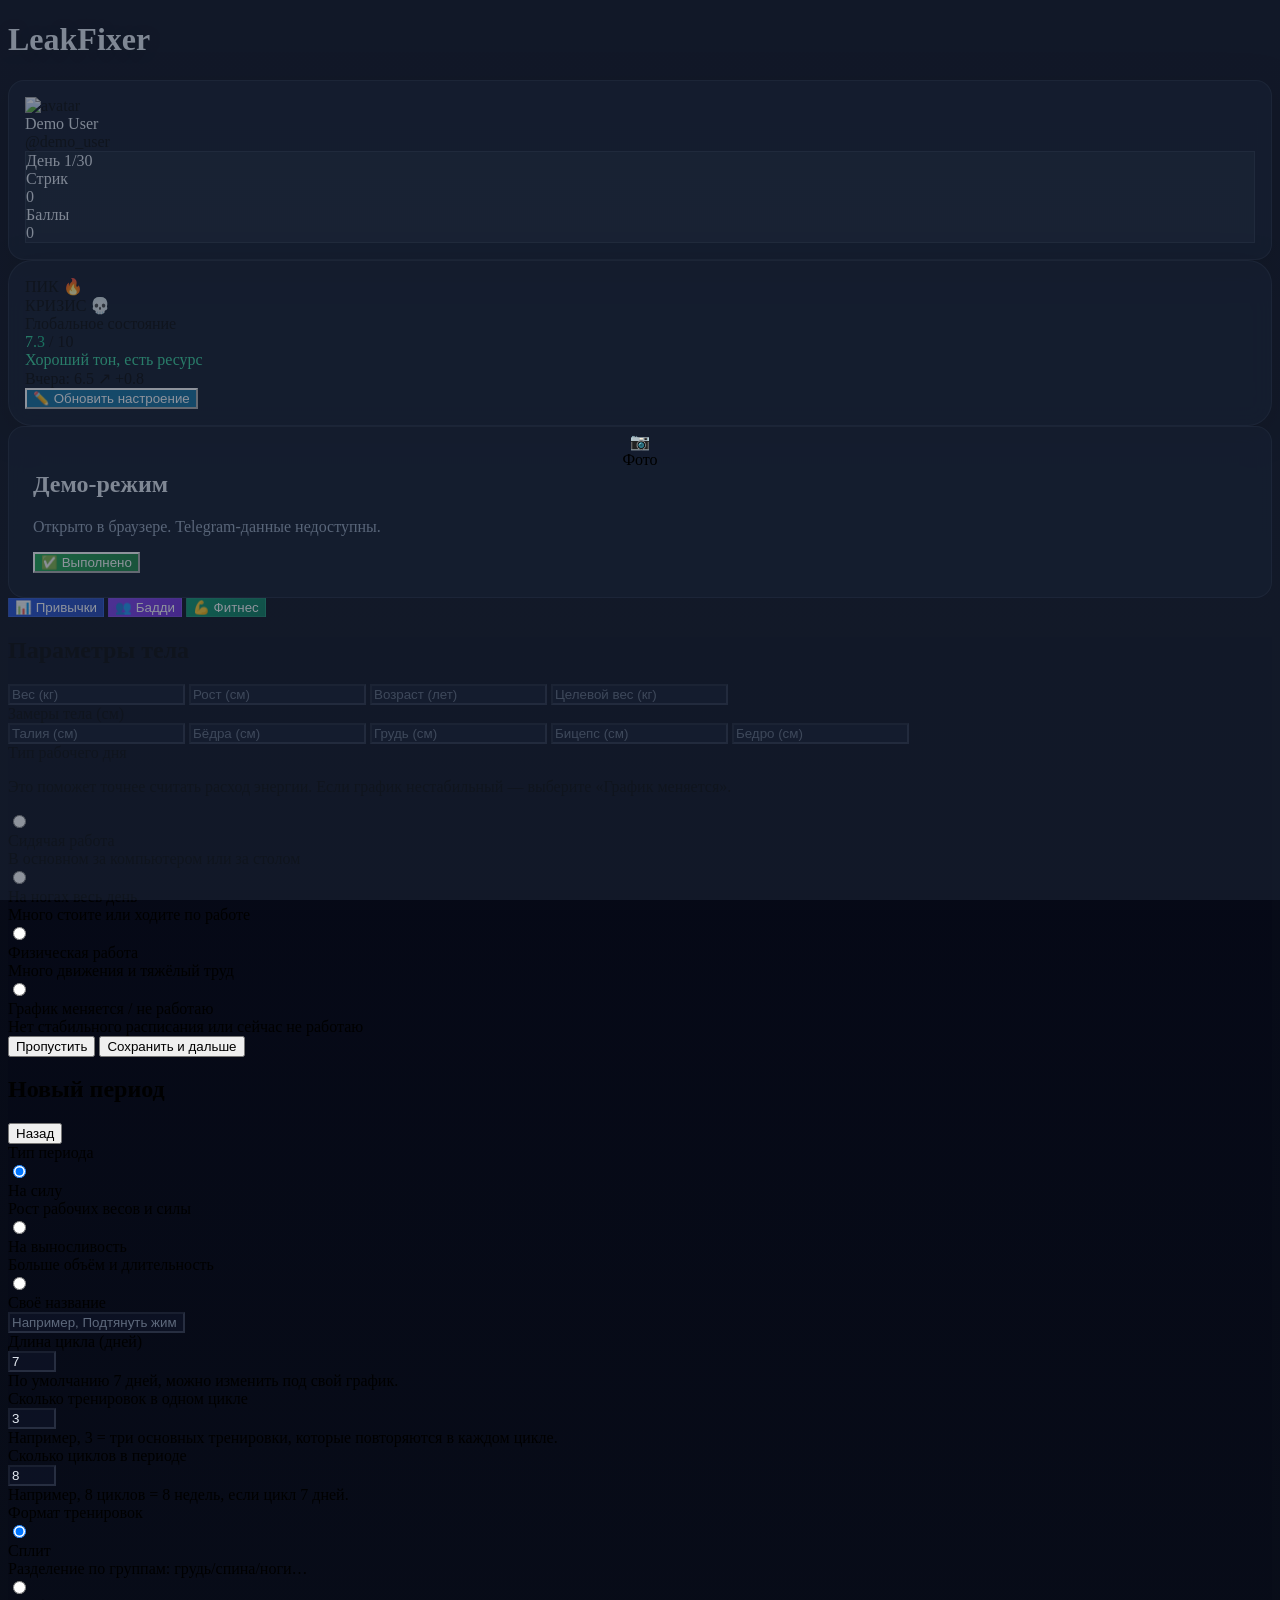
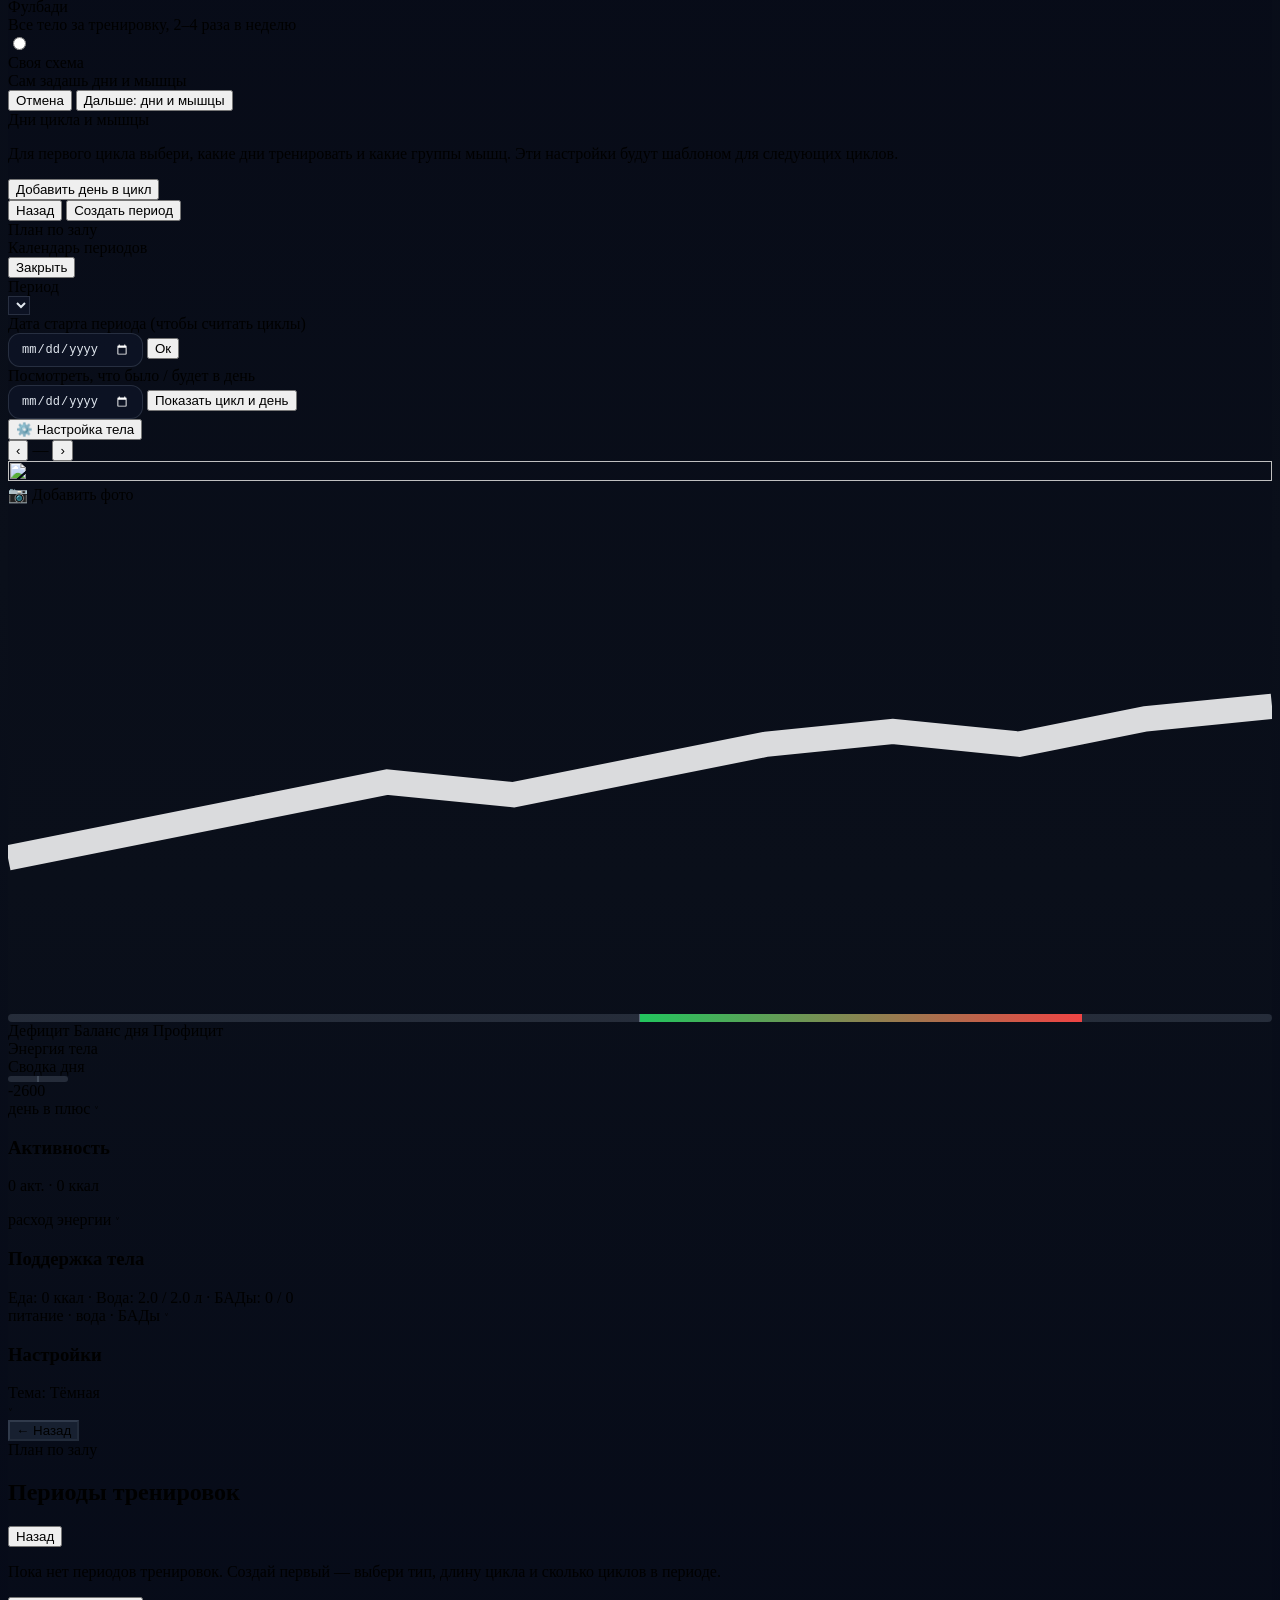
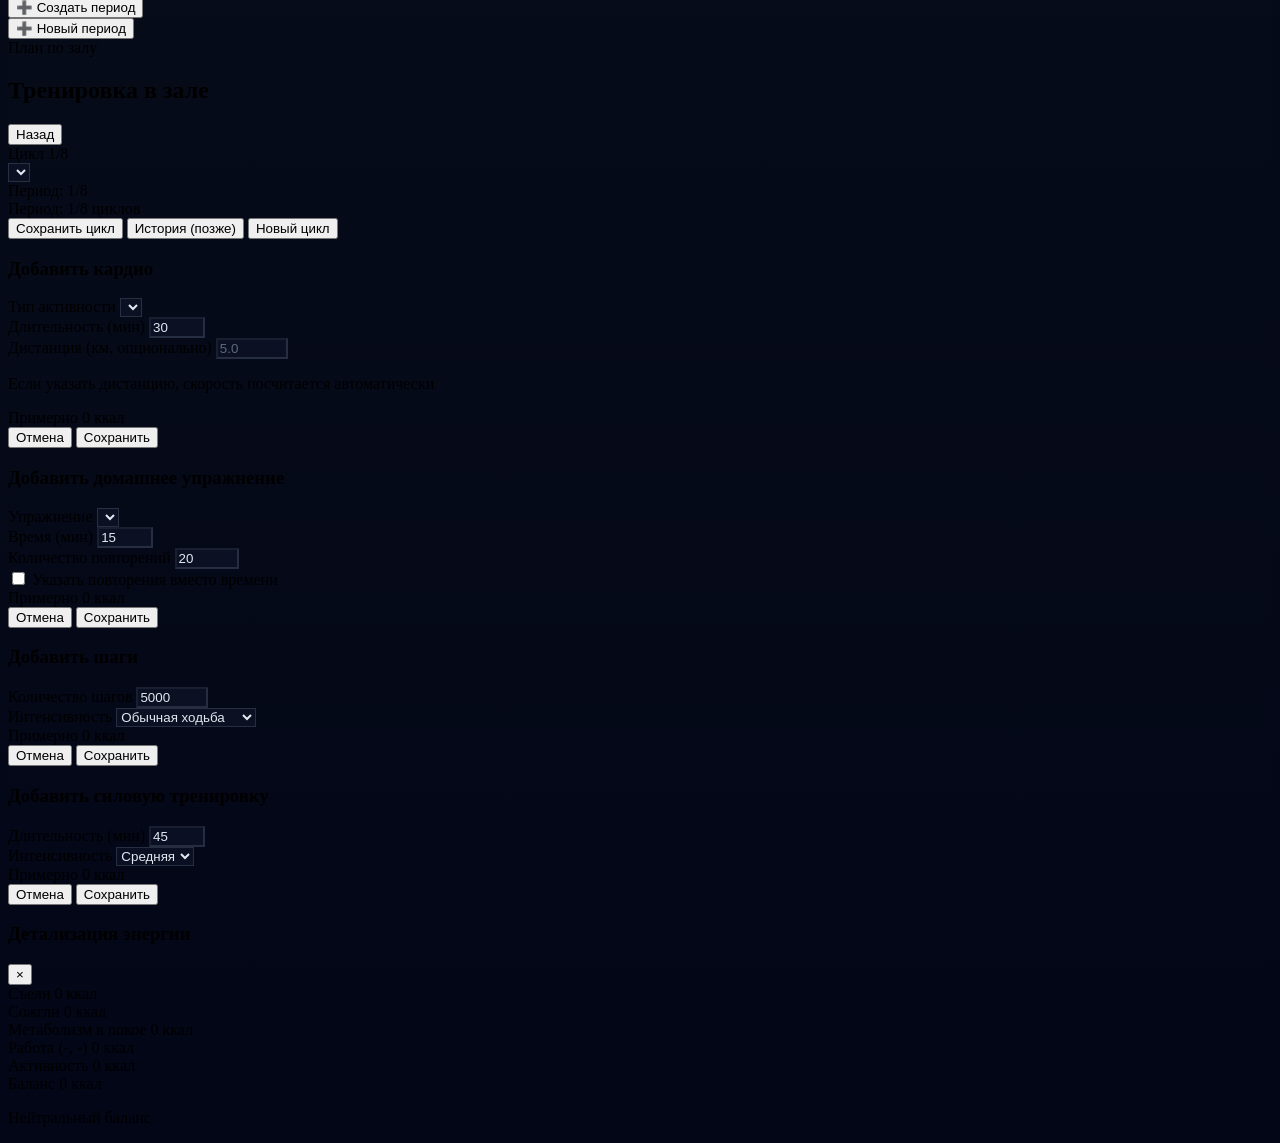
==== commit e3ee2a00: "koda v6.5" ====
--- a/index.html
+++ b/index.html
@@ -5,6 +5,7 @@
   <script src="https://cdn.tailwindcss.com"></script>
   <meta name="viewport" content="width=device-width, initial-scale=1">
   <link rel="stylesheet" href="fitness.css">
+  <link rel="stylesheet" href="main.css">
 </head>
 <body class="bg-gradient-to-br from-indigo-500 to-purple-600 min-h-screen p-4 text-white">
   <div id="app" class="max-w-md mx-auto">
--- a/fitness.css
+++ b/fitness.css
@@ -58,39 +58,85 @@
 
 /* ===== Тёмная тема (активируется через data-fitness-theme="dark" на html) ===== */
 html[data-fitness-theme="dark"] {
-  --fitness-bg-screen: linear-gradient(to bottom right, #0f172a, #1e293b);
-  
-  --fitness-card-bg: rgba(15, 23, 42, 0.85);
-  --fitness-card-bg-hover: rgba(30, 41, 59, 0.9);
-  --fitness-card-bg-body: rgba(30, 41, 59, 0.6);
-  --fitness-card-bg-body-alt: rgba(30, 41, 59, 0.4);
-  
-  --fitness-card-border: rgba(148, 163, 184, 0.15);
-  --fitness-card-border-hover: rgba(148, 163, 184, 0.25);
-  
+  /* Спокойный тёмный фон без ярких градиентов */
+  --fitness-bg-screen: linear-gradient(to bottom, #050816 0%, #0a0f1a 50%, #020617 100%);
+  
+  /* Карточки - лёгкое стекло с хорошей читаемостью */
+  --fitness-card-bg: rgba(15, 23, 42, 0.65);
+  --fitness-card-bg-hover: rgba(30, 41, 59, 0.75);
+  --fitness-card-bg-body: rgba(30, 41, 59, 0.5);
+  --fitness-card-bg-body-alt: rgba(30, 41, 59, 0.35);
+  
+  /* Границы - заметные, но не агрессивные */
+  --fitness-card-border: rgba(148, 163, 184, 0.12);
+  --fitness-card-border-hover: rgba(148, 163, 184, 0.22);
+  
+  /* Текст */
   --fitness-text-primary: #e2e8f0;
   --fitness-text-secondary: #94a3b8;
   --fitness-text-muted: #64748b;
   
+  /* Баланс бар */
   --fitness-balance-track: rgba(148, 163, 184, 0.2);
   --fitness-balance-center: rgba(148, 163, 184, 0.5);
   
-  --fitness-glass-blur: 18px;
-}
-
-/* Дополнительные стили для тёмной темы */
-html[data-fitness-theme="dark"] {
-  /* Фон экрана */
-  background: var(--fitness-bg-screen);
-  
-  /* Улучшенное стекло для карточек */
-  --fitness-glass-blur: 18px;
+  /* Чистый blur без мутности */
+  --fitness-glass-blur: 12px;
   
   /* Более яркие акценты на тёмном фоне */
   --fitness-accent-green: #4ade80;
   --fitness-accent-red: #f87171;
   --fitness-accent-amber: #fbbf24;
   --fitness-accent-cyan: #22d3ee;
+}
+
+/* Дополнительные стили для тёмной темы */
+html[data-fitness-theme="dark"] {
+  /* Фон экрана */
+  background: var(--fitness-bg-screen);
+  
+  /* Кнопка Назад - адаптация под тёмную тему */
+  --fitness-back-btn-bg: rgba(30, 41, 59, 0.7);
+  --fitness-back-btn-border: rgba(148, 163, 184, 0.2);
+  --fitness-back-btn-hover: rgba(51, 65, 85, 0.8);
+  
+  /* Приглушённые градиенты для прогресс-баров в тёмной теме */
+  --fitness-gradient-gym: linear-gradient(to right, #a855f7, #f97316);
+  --fitness-gradient-cardio: linear-gradient(to right, #0891b2, #059669);
+  --fitness-gradient-cardio-outdoor: linear-gradient(to right, #059669, #0284c7);
+  --fitness-gradient-home: linear-gradient(to right, #d97706, #ea580c);
+  --fitness-gradient-steps: linear-gradient(to right, #d97706, #b45309);
+}
+
+/* Применяем приглушённые градиенты в тёмной теме */
+html[data-fitness-theme="dark"] .fitness-gradient-gym {
+  background: var(--fitness-gradient-gym);
+}
+
+html[data-fitness-theme="dark"] .fitness-gradient-cardio {
+  background: var(--fitness-gradient-cardio);
+}
+
+html[data-fitness-theme="dark"] .fitness-gradient-cardio-outdoor {
+  background: var(--fitness-gradient-cardio-outdoor);
+}
+
+html[data-fitness-theme="dark"] .fitness-gradient-home {
+  background: var(--fitness-gradient-home);
+}
+
+html[data-fitness-theme="dark"] .fitness-gradient-steps {
+  background: var(--fitness-gradient-steps);
+}
+
+/* Стили кнопки Назад в тёмной теме */
+html[data-fitness-theme="dark"] #fitnessBackInDashboardFixed {
+  background: var(--fitness-back-btn-bg, rgba(30, 41, 59, 0.7));
+  border-color: var(--fitness-back-btn-border, rgba(148, 163, 184, 0.2));
+}
+
+html[data-fitness-theme="dark"] #fitnessBackInDashboardFixed:hover {
+  background: var(--fitness-back-btn-hover, rgba(51, 65, 85, 0.8));
 }
 
 
@@ -111,6 +157,7 @@
   -webkit-backdrop-filter: blur(var(--fitness-glass-blur));
   border: 1px solid var(--fitness-card-border);
   border-radius: 1rem;
+  box-shadow: 0 8px 32px rgba(0, 0, 0, 0.4);
 }
 
 .fitness-card-hover:hover {
@@ -136,6 +183,7 @@
   -webkit-backdrop-filter: blur(var(--fitness-glass-blur));
   border: 1px solid var(--fitness-card-border);
   border-radius: 1rem;
+  box-shadow: 0 8px 32px rgba(0, 0, 0, 0.4);
 }
 
 .glass-card-hover:hover {
--- a/main.css
+++ b/main.css
@@ -0,0 +1,349 @@
+/* ===== ОСНОВНЫЕ ПЕРЕМЕННЫЕ (наследуются от fitness.css) ===== */
+/* Тёмная тема активируется через html[data-fitness-theme="dark"] */
+/* Используем те же переменные, что определены в fitness.css для согласованности */
+
+/* ===== ФОН ЭКРАНА ===== */
+body {
+  /* Светлая тема - текущий градиент */
+  background: linear-gradient(to bottom right, #6366f1, #a855f7);
+  transition: background 0.3s ease;
+}
+
+/* Тёмная тема - используем те же переменные, что в fitness.css */
+html[data-fitness-theme="dark"] body {
+  background: linear-gradient(to bottom, #050816 0%, #0a0f1a 50%, #020617 100%);
+}
+
+/* ===== ГЛАВНЫЙ ЭКРАН ===== */
+#main {
+  display: block;
+}
+
+/* ===== ЗАГОЛОВОК ===== */
+#main h1 {
+  color: var(--fitness-text-primary, #ffffff);
+  text-shadow: 0 2px 8px rgba(0, 0, 0, 0.2);
+}
+
+html[data-fitness-theme="dark"] #main h1 {
+  text-shadow: 0 2px 12px rgba(0, 0, 0, 0.4);
+}
+
+/* ===== ПРОФИЛЬ ===== */
+#profile {
+  background: var(--fitness-card-bg, rgba(255, 255, 255, 0.15));
+  backdrop-filter: blur(var(--fitness-glass-blur, 12px));
+  -webkit-backdrop-filter: blur(var(--fitness-glass-blur, 12px));
+  border: 1px solid var(--fitness-card-border, rgba(255, 255, 255, 0.1));
+  border-radius: 1rem;
+  padding: 1rem;
+  box-shadow: 0 8px 32px rgba(0, 0, 0, 0.2);
+}
+
+html[data-fitness-theme="dark"] #profile {
+  background: var(--fitness-card-bg, rgba(15, 23, 42, 0.65));
+  border: 1px solid var(--fitness-card-border, rgba(148, 163, 184, 0.12));
+  box-shadow: 0 8px 32px rgba(0, 0, 0, 0.4);
+}
+
+#profile #profilePhoto {
+  border-color: var(--fitness-card-border, rgba(255, 255, 255, 0.5));
+}
+
+html[data-fitness-theme="dark"] #profile #profilePhoto {
+  border-color: var(--fitness-card-border, rgba(148, 163, 184, 0.3));
+}
+
+#profile #profileName {
+  color: var(--fitness-text-primary, #ffffff);
+}
+
+html[data-fitness-theme="dark"] #profile #profileName {
+  color: var(--fitness-text-primary, #e2e8f0);
+}
+
+/* Правая колонка профиля (День/Стрик/Баллы) */
+#profile > div:last-child {
+  background: var(--fitness-card-bg-body, rgba(255, 255, 255, 0.1));
+  border: 1px solid var(--fitness-card-border, rgba(255, 255, 255, 0.1));
+  color: var(--fitness-text-primary, #ffffff);
+}
+
+html[data-fitness-theme="dark"] #profile > div:last-child {
+  background: var(--fitness-card-bg-body, rgba(30, 41, 59, 0.5));
+  border: 1px solid var(--fitness-card-border, rgba(148, 163, 184, 0.12));
+  color: var(--fitness-text-primary, #e2e8f0);
+}
+
+/* ===== ГЛОБАЛЬНЫЙ ВИДЖЕТ НАСТРОЕНИЯ ===== */
+#globalMoodWidget {
+  background: var(--fitness-card-bg, rgba(255, 255, 255, 0.15));
+  backdrop-filter: blur(var(--fitness-glass-blur, 12px));
+  -webkit-backdrop-filter: blur(var(--fitness-glass-blur, 12px));
+  border: 1px solid var(--fitness-card-border, rgba(255, 255, 255, 0.1));
+  border-radius: 1.5rem;
+  padding: 1rem;
+  box-shadow: 0 8px 32px rgba(0, 0, 0, 0.2);
+}
+
+html[data-fitness-theme="dark"] #globalMoodWidget {
+  background: var(--fitness-card-bg, rgba(15, 23, 42, 0.65));
+  border: 1px solid var(--fitness-card-border, rgba(148, 163, 184, 0.12));
+  box-shadow: 0 8px 32px rgba(0, 0, 0, 0.4);
+}
+
+/* Шкала настроения */
+#moodScaleContainer {
+  background: rgba(15, 23, 42, 0.6);
+  border-color: var(--fitness-card-border, rgba(255, 255, 255, 0.2));
+}
+
+html[data-fitness-theme="dark"] #moodScaleContainer {
+  background: rgba(2, 6, 23, 0.8);
+  border-color: rgba(148, 163, 184, 0.15);
+}
+
+.mood-segment {
+  background: rgba(30, 41, 59, 0.5);
+  border-color: rgba(71, 85, 105, 0.6);
+}
+
+html[data-fitness-theme="dark"] .mood-segment {
+  background: rgba(30, 41, 59, 0.6);
+  border-color: rgba(71, 85, 105, 0.4);
+}
+
+.mood-segment.active {
+  background: linear-gradient(to top, #22c55e, #4ade80);
+  border-color: #22c55e;
+}
+
+/* Текст и статус настроения */
+#moodScore {
+  color: var(--fitness-text-primary, #ffffff);
+}
+
+html[data-fitness-theme="dark"] #moodScore {
+  background: linear-gradient(to right, #34d399, #10b981);
+  -webkit-background-clip: text;
+  background-clip: text;
+  color: transparent;
+}
+
+#moodStatus {
+  color: var(--fitness-accent-green, #4ade80);
+}
+
+html[data-fitness-theme="dark"] #moodStatus {
+  color: #34d399;
+}
+
+/* Кнопка "Обновить настроение" */
+#logMoodBtn {
+  background: rgba(14, 165, 233, 0.9);
+}
+
+html[data-fitness-theme="dark"] #logMoodBtn {
+  background: rgba(14, 165, 233, 0.6);
+}
+
+#logMoodBtn:hover {
+  background: rgba(14, 165, 233, 1);
+}
+
+html[data-fitness-theme="dark"] #logMoodBtn:hover {
+  background: rgba(56, 189, 248, 0.7);
+}
+
+/* ===== ПРИВЫЧКИ (profileHabits) ===== */
+#profileHabits {
+  /* Сетка привычек */
+}
+
+#profileHabits .habit-card {
+  background: var(--fitness-card-bg, rgba(255, 255, 255, 0.15));
+  backdrop-filter: blur(var(--fitness-glass-blur, 12px));
+  -webkit-backdrop-filter: blur(var(--fitness-glass-blur, 12px));
+  border: 1px solid var(--fitness-card-border, rgba(255, 255, 255, 0.1));
+  border-radius: 1rem;
+  padding: 0.75rem;
+  box-shadow: 0 4px 16px rgba(0, 0, 0, 0.1);
+}
+
+html[data-fitness-theme="dark"] #profileHabits .habit-card {
+  background: var(--fitness-card-bg, rgba(15, 23, 42, 0.65));
+  border: 1px solid var(--fitness-card-border, rgba(148, 163, 184, 0.12));
+  box-shadow: 0 8px 32px rgba(0, 0, 0, 0.3);
+}
+
+/* ===== УРОК (lesson) ===== */
+#lesson {
+  background: var(--fitness-card-bg, rgba(255, 255, 255, 0.1));
+  backdrop-filter: blur(var(--fitness-glass-blur, 12px));
+  -webkit-backdrop-filter: blur(var(--fitness-glass-blur, 12px));
+  border: 1px solid var(--fitness-card-border, rgba(255, 255, 255, 0.1));
+  border-radius: 1rem;
+  padding: 1.5rem;
+}
+
+html[data-fitness-theme="dark"] #lesson {
+  background: var(--fitness-card-bg, rgba(15, 23, 42, 0.65));
+  border: 1px solid var(--fitness-card-border, rgba(148, 163, 184, 0.12));
+}
+
+#lessonTitle {
+  color: var(--fitness-text-primary, #ffffff);
+}
+
+html[data-fitness-theme="dark"] #lessonTitle {
+  color: var(--fitness-text-primary, #e2e8f0);
+}
+
+#lessonDesc {
+  color: var(--fitness-text-secondary, rgba(255, 255, 255, 0.9));
+}
+
+html[data-fitness-theme="dark"] #lessonDesc {
+  color: var(--fitness-text-secondary, #94a3b8);
+}
+
+/* Кнопка "Выполнено" */
+#completeBtn {
+  background: linear-gradient(to right, #22c55e, #16a34a);
+}
+
+html[data-fitness-theme="dark"] #completeBtn {
+  background: linear-gradient(to right, #16a34a, #15803d);
+}
+
+#completeBtn:hover {
+  background: linear-gradient(to right, #16a34a, #15803d);
+}
+
+html[data-fitness-theme="dark"] #completeBtn:hover {
+  background: linear-gradient(to right, #15803d, #166534);
+}
+
+/* ===== КНОПКИ МЕНЮ (Привычки, Бадди, Фитнес) ===== */
+#habitsBtn,
+#buddyBtn,
+#fitnessBtn {
+  background: rgba(255, 255, 255, 0.2);
+  border: 1px solid rgba(255, 255, 255, 0.2);
+  backdrop-filter: blur(8px);
+  -webkit-backdrop-filter: blur(8px);
+  transition: all 0.2s ease;
+}
+
+html[data-fitness-theme="dark"] #habitsBtn,
+html[data-fitness-theme="dark"] #buddyBtn,
+html[data-fitness-theme="dark"] #fitnessBtn {
+  background: rgba(15, 23, 42, 0.65);
+  border: 1px solid var(--fitness-card-border, rgba(148, 163, 184, 0.12));
+  backdrop-filter: blur(12px);
+  -webkit-backdrop-filter: blur(12px);
+}
+
+/* #habitsBtn - синий */
+#habitsBtn {
+  background: linear-gradient(135deg, #3b82f6, #2563eb);
+}
+
+html[data-fitness-theme="dark"] #habitsBtn {
+  background: linear-gradient(135deg, #1d4ed8, #1e40af);
+}
+
+#habitsBtn:hover {
+  background: linear-gradient(135deg, #2563eb, #1d4ed8);
+}
+
+html[data-fitness-theme="dark"] #habitsBtn:hover {
+  background: linear-gradient(135deg, #1e40af, #1e3a8a);
+}
+
+/* #buddyBtn - фиолетовый */
+#buddyBtn {
+  background: linear-gradient(135deg, #a855f7, #9333ea);
+}
+
+html[data-fitness-theme="dark"] #buddyBtn {
+  background: linear-gradient(135deg, #7c3aed, #6d28d9);
+}
+
+#buddyBtn:hover {
+  background: linear-gradient(135deg, #9333ea, #7c3aed);
+}
+
+html[data-fitness-theme="dark"] #buddyBtn:hover {
+  background: linear-gradient(135deg, #6d28d9, #5b21b6);
+}
+
+/* #fitnessBtn - изумрудный */
+#fitnessBtn {
+  background: linear-gradient(135deg, #10b981, #059669);
+}
+
+html[data-fitness-theme="dark"] #fitnessBtn {
+  background: linear-gradient(135deg, #059669, #047857);
+}
+
+#fitnessBtn:hover {
+  background: linear-gradient(135deg, #059669, #047857);
+}
+
+html[data-fitness-theme="dark"] #fitnessBtn:hover {
+  background: linear-gradient(135deg, #047857, #065f46);
+}
+
+/* ===== ОБЩИЕ СТИЛИ ДЛЯ ТЁМНОЙ ТЕМЫ ===== */
+html[data-fitness-theme="dark"] {
+  /* Цвета текста */
+  --main-text-primary: #e2e8f0;
+  --main-text-secondary: #94a3b8;
+  --main-text-muted: #64748b;
+}
+
+/* Адаптация всех текстовых элементов */
+html[data-fitness-theme="dark"] #main,
+html[data-fitness-theme="dark"] #main * {
+  color-scheme: dark;
+}
+
+/* Прозрачные фоны для кнопок ввода */
+html[data-fitness-theme="dark"] input,
+html[data-fitness-theme="dark"] select {
+  background: rgba(15, 23, 42, 0.6);
+  border-color: rgba(148, 163, 184, 0.2);
+  color: #e2e8f0;
+}
+
+html[data-fitness-theme="dark"] input::placeholder {
+  color: rgba(148, 163, 184, 0.6);
+}
+
+/* ===== АНИМАЦИИ И ПЛАВНОСТЬ ===== */
+#main,
+#profile,
+#globalMoodWidget,
+#lesson,
+#habitsBtn,
+#buddyBtn,
+#fitnessBtn {
+  transition: all 0.3s ease;
+}
+
+/* ===== ОТЗЫВЧИВОСТЬ ===== */
+@media (max-width: 480px) {
+  #main {
+    padding-left: 0.5rem;
+    padding-right: 0.5rem;
+  }
+  
+  #profile {
+    padding: 0.75rem;
+  }
+  
+  #globalMoodWidget {
+    padding: 0.75rem;
+  }
+}
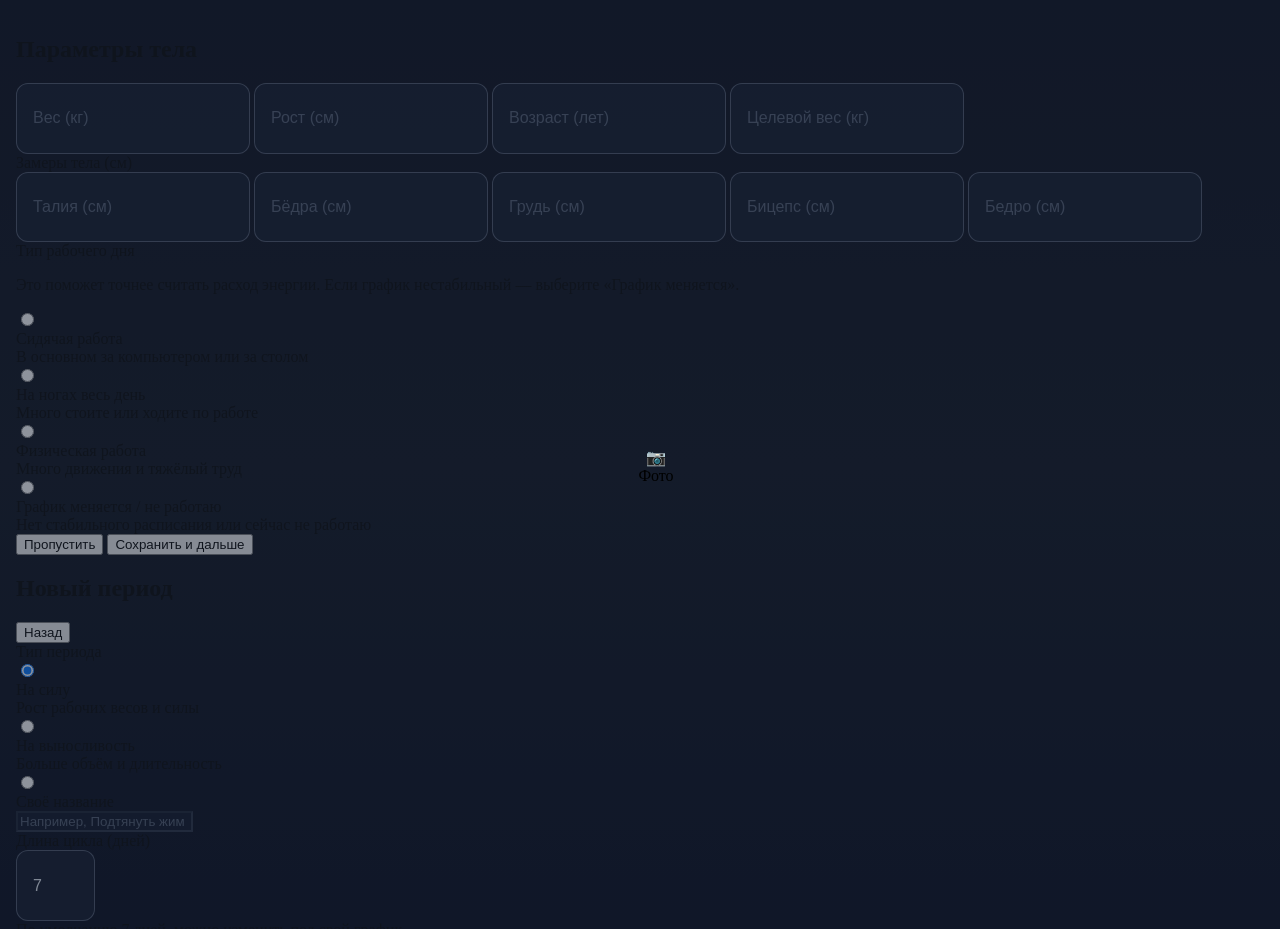
==== commit 83046d2b: "codex v1" ====
--- a/index.html
+++ b/index.html
@@ -120,6 +120,24 @@
         <button id="habitsBtn" class="flex-1 min-w-[100px] bg-blue-500 hover:bg-blue-600 py-3 rounded-xl font-semibold">📊 Привычки</button>
         <button id="buddyBtn" class="flex-1 min-w-[100px] bg-purple-500 hover:bg-purple-600 py-3 rounded-xl font-semibold">👥 Бадди</button>
         <button id="fitnessBtn" class="flex-1 min-w-[100px] bg-emerald-500 hover:bg-emerald-600 py-3 rounded-xl font-semibold">💪 Фитнес</button>
+      </div>
+
+      <div id="mainSettingsCard" class="bg-white/15 backdrop-blur-md border border-white/10 rounded-2xl p-4">
+        <div class="flex items-center justify-between">
+          <div class="min-w-0">
+            <h3 class="font-semibold">Настройки</h3>
+            <div class="text-[11px] opacity-70 mt-0.5">
+              Тема: <span id="mainThemeLabel">Светлая</span>
+            </div>
+          </div>
+          <button
+            id="mainThemeToggle"
+            class="px-4 py-2 rounded-xl bg-white/20 hover:bg-white/30 text-sm font-medium transition"
+            type="button"
+          >
+            Светлая
+          </button>
+        </div>
       </div>
     </div>
 
@@ -456,11 +474,9 @@
           <!-- Квадратный аватар -->
           <div class="w-24 h-32 rounded-2xl overflow-hidden border border-white/50 shrink-0 relative group">
             <img id="fitnessAvatar" class="w-full h-full object-cover" src="" alt="">
-            <!-- Кнопка загрузки фото при наведении -->
-            <label for="fitnessPhotoUpload" class="absolute inset-0 bg-black/40 flex flex-col items-center justify-center opacity-0 group-hover:opacity-100 transition-opacity cursor-pointer">
-              <span class="text-xl mb-1">📷</span>
-              <span class="text-[10px] text-center px-1">Добавить фото</span>
-            </label>
+            <button id="fitnessPhotoBtn" type="button" class="absolute left-1 right-1 bottom-1 bg-black/50 hover:bg-black/60 text-[10px] py-1 rounded-md">
+              📷 Добавить фото
+            </button>
             <input type="file" id="fitnessPhotoUpload" accept="image/*" class="absolute w-0 h-0 opacity-0 overflow-hidden">
             <!-- Заглушка если нет фото -->
             <div id="fitnessAvatarPlaceholder" class="absolute inset-0 flex flex-col items-center justify-center bg-white/10 hidden">
@@ -508,6 +524,10 @@
               </div>
             </div>
           </div>       
+        </div>
+
+        <div id="fitnessPhotoDebug" class="hidden text-[11px] leading-4 bg-black/35 border border-white/15 rounded-xl px-3 py-2 break-words">
+          photo: debug idle
         </div>
         
         <div id="fitnessCaloriesCard" class="bg-white/20 backdrop-blur-xl rounded-2xl p-4 w-full space-y-3">
--- a/fitness.css
+++ b/fitness.css
@@ -147,7 +147,24 @@
 /* Фон экрана - применяется к fitnessScreen */
 #fitnessScreen {
   background: var(--fitness-bg-screen);
+  width: 100%;
   min-height: 100vh;
+  position: fixed;
+  inset: 0;
+  overflow-y: auto;
+  -webkit-overflow-scrolling: touch;
+  z-index: 1200;
+  padding: 1rem;
+}
+
+body.fitness-screen-active {
+  overflow: hidden;
+}
+
+#fitnessSupplementsTracking .supp-intake-check {
+  position: relative;
+  z-index: 2;
+  pointer-events: auto;
 }
 
 /* Основной класс карточки - основа для glassmorphism */
@@ -435,6 +452,17 @@
   display: none;
 }
 
+#fitnessPhotoBtn {
+  pointer-events: auto;
+  z-index: 3;
+}
+
+#fitnessPhotoDebug {
+  white-space: pre-wrap;
+  max-height: 7rem;
+  overflow: auto;
+}
+
 /* Проверка состояния input */
 #fitnessPhotoUpload:checked + div {
   display: flex;
--- a/main.css
+++ b/main.css
@@ -17,6 +17,7 @@
 /* ===== ГЛАВНЫЙ ЭКРАН ===== */
 #main {
   display: block;
+  min-height: 100vh;
 }
 
 /* ===== ЗАГОЛОВОК ===== */
@@ -330,6 +331,58 @@
 #buddyBtn,
 #fitnessBtn {
   transition: all 0.3s ease;
+}
+
+/* ===== ПОЛЯ ВВОДА В ТЁМНОЙ ТЕМЕ ===== */
+html[data-fitness-theme="dark"] input[type="text"],
+html[data-fitness-theme="dark"] input[type="number"],
+html[data-fitness-theme="dark"] input[type="date"],
+html[data-fitness-theme="dark"] input[type="email"],
+html[data-fitness-theme="dark"] input[type="password"],
+html[data-fitness-theme="dark"] input[type="tel"],
+html[data-fitness-theme="dark"] select,
+html[data-fitness-theme="dark"] textarea {
+  background: rgba(15, 23, 42, 0.8);
+  border: 1px solid rgba(148, 163, 184, 0.45);
+  color: #e2e8f0;
+  border-radius: 0.75rem;
+  padding: 0.75rem 1rem;
+  font-size: 1rem;
+  min-height: 2.8rem;
+  transition: all 0.2s ease;
+  outline: none;
+}
+
+html[data-fitness-theme="dark"] input:focus,
+html[data-fitness-theme="dark"] select:focus,
+html[data-fitness-theme="dark"] textarea:focus {
+  border-color: #34d399;
+  box-shadow: 0 0 0 3px rgba(52, 211, 153, 0.25);
+  background: rgba(15, 23, 42, 0.95);
+}
+
+html[data-fitness-theme="dark"] input::placeholder {
+  color: rgba(148, 163, 184, 0.5);
+}
+
+html[data-fitness-theme="dark"] input:disabled,
+html[data-fitness-theme="dark"] select:disabled {
+  background: rgba(15, 23, 42, 0.5);
+  border-color: rgba(148, 163, 184, 0.15);
+  color: rgba(148, 163, 184, 0.5);
+  cursor: not-allowed;
+}
+
+#mainSettingsCard {
+  background: var(--fitness-card-bg, rgba(255, 255, 255, 0.15));
+  backdrop-filter: blur(var(--fitness-glass-blur, 12px));
+  -webkit-backdrop-filter: blur(var(--fitness-glass-blur, 12px));
+  border: 1px solid var(--fitness-card-border, rgba(255, 255, 255, 0.1));
+}
+
+html[data-fitness-theme="dark"] #mainSettingsCard {
+  background: var(--fitness-card-bg, rgba(15, 23, 42, 0.65));
+  border: 1px solid var(--fitness-card-border, rgba(148, 163, 184, 0.22));
 }
 
 /* ===== ОТЗЫВЧИВОСТЬ ===== */
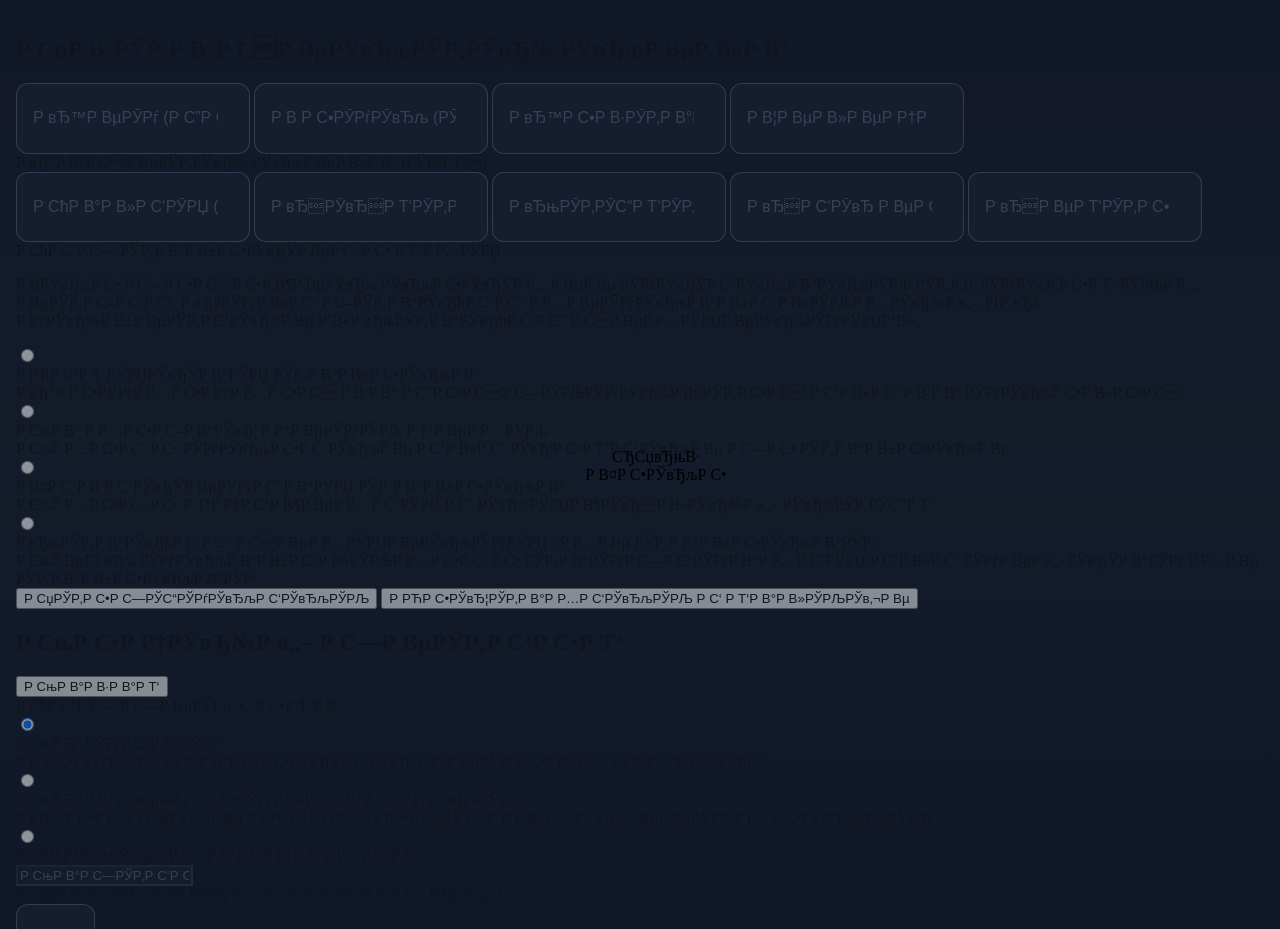
==== commit be89583b: "codex v3.1" ====
--- a/index.html
+++ b/index.html
@@ -1,6 +1,7 @@
-<!DOCTYPE html>
+﻿<!DOCTYPE html>
 <html>
 <head>
+  <meta charset="UTF-8">
   <script src="https://telegram.org/js/telegram-web-app.js"></script>
   <script src="https://cdn.tailwindcss.com"></script>
   <meta name="viewport" content="width=device-width, initial-scale=1">
@@ -9,13 +10,13 @@
 </head>
 <body class="bg-gradient-to-br from-indigo-500 to-purple-600 min-h-screen p-4 text-white">
   <div id="app" class="max-w-md mx-auto">
-    <!-- Главный экран -->
+    <!-- Р вЂњР В»Р В°Р Р†Р Р…РЎвЂ№Р в„– РЎРЊР С”РЎР‚Р В°Р Р… -->
     <div id="main" class="space-y-6">
       <h1 class="text-3xl font-bold text-center">LeakFixer</h1>
       
-      <!-- Профиль + Дни в одной строке -->
+      <!-- Р СџРЎР‚Р С•РЎвЂћР С‘Р В»РЎРЉ + Р вЂќР Р…Р С‘ Р Р† Р С•Р Т‘Р Р…Р С•Р в„– РЎРѓРЎвЂљРЎР‚Р С•Р С”Р Вµ -->
       <div id="profile" class="flex items-center justify-between mb-4">
-        <!-- Левая часть: аватар + имя -->
+        <!-- Р вЂєР ВµР Р†Р В°РЎРЏ РЎвЂЎР В°РЎРѓРЎвЂљРЎРЉ: Р В°Р Р†Р В°РЎвЂљР В°РЎР‚ + Р С‘Р СРЎРЏ -->
         <div class="flex items-center">
           <img id="profilePhoto" class="w-14 h-14 rounded-full mr-3 border border-white/50" src="" alt="avatar">
           <div>
@@ -24,16 +25,16 @@
           </div>
         </div>
 
-        <!-- Правая часть: День / Стрик / Баллы -->
+        <!-- Р СџРЎР‚Р В°Р Р†Р В°РЎРЏ РЎвЂЎР В°РЎРѓРЎвЂљРЎРЉ: Р вЂќР ВµР Р…РЎРЉ / Р РЋРЎвЂљРЎР‚Р С‘Р С” / Р вЂР В°Р В»Р В»РЎвЂ№ -->
         <div class="bg-white/15 rounded-xl px-3 py-2 text-right text-xs leading-tight min-w-[120px]">
-          <div id="currentDay" class="text-sm font-semibold mb-1">День 1/30</div>
+          <div id="currentDay" class="text-sm font-semibold mb-1">Р вЂќР ВµР Р…РЎРЉ 1/30</div>
           <div class="flex items-center justify-end gap-3">
             <div>
-              <div class="opacity-70">Стрик</div>
+              <div class="opacity-70">Р РЋРЎвЂљРЎР‚Р С‘Р С”</div>
               <div class="text-sm font-semibold" id="streak">0</div>
             </div>
             <div>
-              <div class="opacity-70">Баллы</div>
+              <div class="opacity-70">Р вЂР В°Р В»Р В»РЎвЂ№</div>
               <div class="text-sm font-semibold" id="points">0</div>
             </div>
           </div>
@@ -41,17 +42,17 @@
       </div>
 
       
-      <!-- Вертикальная шкала глобального состояния (настроение/ресурс) -->
+      <!-- Р вЂ™Р ВµРЎР‚РЎвЂљР С‘Р С”Р В°Р В»РЎРЉР Р…Р В°РЎРЏ РЎв‚¬Р С”Р В°Р В»Р В° Р С–Р В»Р С•Р В±Р В°Р В»РЎРЉР Р…Р С•Р С–Р С• РЎРѓР С•РЎРѓРЎвЂљР С•РЎРЏР Р…Р С‘РЎРЏ (Р Р…Р В°РЎРѓРЎвЂљРЎР‚Р С•Р ВµР Р…Р С‘Р Вµ/РЎР‚Р ВµРЎРѓРЎС“РЎР‚РЎРѓ) -->
       <div id="globalMoodWidget" class="bg-white/15 backdrop-blur-xl rounded-2xl p-4 flex items-center gap-4">
-        <!-- Левая колонка: ШКАЛА (первая половина) -->
+        <!-- Р вЂєР ВµР Р†Р В°РЎРЏ Р С”Р С•Р В»Р С•Р Р…Р С”Р В°: Р РЃР С™Р С’Р вЂєР С’ (Р С—Р ВµРЎР‚Р Р†Р В°РЎРЏ Р С—Р С•Р В»Р С•Р Р†Р С‘Р Р…Р В°) -->
         <div class="flex flex-col items-center flex-[1_1_50%]">
           <div class="text-[10px] mb-1 text-orange-300 flex items-center gap-1 font-medium tracking-wide">
-            <span>ПИК</span> <span>🔥</span>
+            <span>Р СџР ВР С™</span> <span>СЂСџвЂќТђ</span>
           </div>
       
           <div id="moodScaleContainer"
                class="relative w-full max-w-[70px] h-40 bg-slate-900/60 rounded-xl border border-white/20 p-1 flex flex-col justify-between">
-            <!-- 10 сегментов сверху вниз (10 = верх, 1 = низ) -->
+            <!-- 10 РЎРѓР ВµР С–Р СР ВµР Р…РЎвЂљР С•Р Р† РЎРѓР Р†Р ВµРЎР‚РЎвЂ¦РЎС“ Р Р†Р Р…Р С‘Р В· (10 = Р Р†Р ВµРЎР‚РЎвЂ¦, 1 = Р Р…Р С‘Р В·) -->
             <div class="mood-segment h-4 mx-[1px] rounded overflow-hidden border border-slate-700/60" data-level="10"></div>
             <div class="mood-segment h-4 mx-[1px] rounded overflow-hidden border border-slate-700/60" data-level="9"></div>
             <div class="mood-segment h-4 mx-[1px] rounded overflow-hidden border border-slate-700/60" data-level="8"></div>
@@ -65,15 +66,15 @@
           </div>
 
           <div class="text-[10px] mt-1 text-red-300 flex items-center gap-1 font-medium tracking-wide">
-            <span>КРИЗИС</span> <span>💀</span>
-          </div>
-        </div>
-
-          <!-- Правая колонка: ТЕКСТ (вторая половина) -->
+            <span>Р С™Р В Р ВР вЂ”Р ВР РЋ</span> <span>СЂСџвЂ™Р‚</span>
+          </div>
+        </div>
+
+          <!-- Р СџРЎР‚Р В°Р Р†Р В°РЎРЏ Р С”Р С•Р В»Р С•Р Р…Р С”Р В°: Р СћР вЂўР С™Р РЋР Сћ (Р Р†РЎвЂљР С•РЎР‚Р В°РЎРЏ Р С—Р С•Р В»Р С•Р Р†Р С‘Р Р…Р В°) -->
         <div class="flex-[1_1_50%] min-w-0 flex flex-col justify-between h-40">
           <div>
             <div class="text-[10px] opacity-70 uppercase tracking-wider mb-1">
-              Глобальное состояние
+              Р вЂњР В»Р С•Р В±Р В°Р В»РЎРЉР Р…Р С•Р Вµ РЎРѓР С•РЎРѓРЎвЂљР С•РЎРЏР Р…Р С‘Р Вµ
             </div>
             <div class="flex items-baseline gap-1.5 mb-1">
               <span id="moodScore"
@@ -83,13 +84,13 @@
               <span class="text-sm opacity-70">/ 10</span>
             </div>
             <div id="moodStatus" class="text-xs font-medium text-emerald-300">
-              Хороший тон, есть ресурс
+              Р ТђР С•РЎР‚Р С•РЎв‚¬Р С‘Р в„– РЎвЂљР С•Р Р…, Р ВµРЎРѓРЎвЂљРЎРЉ РЎР‚Р ВµРЎРѓРЎС“РЎР‚РЎРѓ
             </div>
           </div>
 
           <div class="text-[10px] opacity-70 mt-2 flex items-center justify-between">
-            <span>Вчера: <span id="moodYesterday">6.5</span></span>
-            <span id="moodTrend">↗ +0.8</span>
+            <span>Р вЂ™РЎвЂЎР ВµРЎР‚Р В°: <span id="moodYesterday">6.5</span></span>
+            <span id="moodTrend">РІвЂ вЂ” +0.8</span>
           </div>
 
           <button
@@ -97,14 +98,14 @@
             type="button"
             class="mt-2 self-start px-3 py-1.5 rounded-full bg-sky-500/90 hover:bg-sky-400 text-[11px] font-semibold transition"
           >
-            ✏️ Обновить настроение
+            РІСљРЏРїС‘РЏ Р С›Р В±Р Р…Р С•Р Р†Р С‘РЎвЂљРЎРЉ Р Р…Р В°РЎРѓРЎвЂљРЎР‚Р С•Р ВµР Р…Р С‘Р Вµ
           </button>
         </div>
       </div>
   
-      <!-- Привычки -->
+      <!-- Р СџРЎР‚Р С‘Р Р†РЎвЂ№РЎвЂЎР С”Р С‘ -->
       <div id="profileHabits" class="grid grid-cols-2 gap-3 mb-6">
-        <!-- сюда JS подставит карточки привычек -->
+        <!-- РЎРѓРЎР‹Р Т‘Р В° JS Р С—Р С•Р Т‘РЎРѓРЎвЂљР В°Р Р†Р С‘РЎвЂљ Р С”Р В°РЎР‚РЎвЂљР С•РЎвЂЎР С”Р С‘ Р С—РЎР‚Р С‘Р Р†РЎвЂ№РЎвЂЎР ВµР С” -->
       </div>
 
       <div id="lesson" class="bg-white/10 rounded-xl p-6">
@@ -112,22 +113,22 @@
         <p id="lessonDesc" class="mb-4 opacity-90"></p>
         <iframe id="video" class="w-full h-48 rounded-lg" style="display:none"></iframe>
         <button id="completeBtn" class="w-full bg-green-500 hover:bg-green-600 py-3 rounded-xl font-semibold text-lg">
-          ✅ Выполнено
+          РІСљвЂ¦ Р вЂ™РЎвЂ№Р С—Р С•Р В»Р Р…Р ВµР Р…Р С•
         </button>
       </div>
 
       <div class="flex flex-wrap gap-3">
-        <button id="habitsBtn" class="flex-1 min-w-[100px] bg-blue-500 hover:bg-blue-600 py-3 rounded-xl font-semibold">📊 Привычки</button>
-        <button id="buddyBtn" class="flex-1 min-w-[100px] bg-purple-500 hover:bg-purple-600 py-3 rounded-xl font-semibold">👥 Бадди</button>
-        <button id="fitnessBtn" class="flex-1 min-w-[100px] bg-emerald-500 hover:bg-emerald-600 py-3 rounded-xl font-semibold">💪 Фитнес</button>
+        <button id="habitsBtn" class="flex-1 min-w-[100px] bg-blue-500 hover:bg-blue-600 py-3 rounded-xl font-semibold">СЂСџвЂњР‰ Р СџРЎР‚Р С‘Р Р†РЎвЂ№РЎвЂЎР С”Р С‘</button>
+        <button id="buddyBtn" class="flex-1 min-w-[100px] bg-purple-500 hover:bg-purple-600 py-3 rounded-xl font-semibold">СЂСџвЂТђ Р вЂР В°Р Т‘Р Т‘Р С‘</button>
+        <button id="fitnessBtn" class="flex-1 min-w-[100px] bg-emerald-500 hover:bg-emerald-600 py-3 rounded-xl font-semibold">СЂСџвЂ™Р„ Р В¤Р С‘РЎвЂљР Р…Р ВµРЎРѓ</button>
       </div>
 
       <div id="mainSettingsCard" class="bg-white/15 backdrop-blur-md border border-white/10 rounded-2xl p-4">
         <div class="flex items-center justify-between">
           <div class="min-w-0">
-            <h3 class="font-semibold">Настройки</h3>
+            <h3 class="font-semibold">Р СњР В°РЎРѓРЎвЂљРЎР‚Р С•Р в„–Р С”Р С‘</h3>
             <div class="text-[11px] opacity-70 mt-0.5">
-              Тема: <span id="mainThemeLabel">Светлая</span>
+              Р СћР ВµР СР В°: <span id="mainThemeLabel">Р РЋР Р†Р ВµРЎвЂљР В»Р В°РЎРЏ</span>
             </div>
           </div>
           <button
@@ -135,119 +136,119 @@
             class="px-4 py-2 rounded-xl bg-white/20 hover:bg-white/30 text-sm font-medium transition"
             type="button"
           >
-            Светлая
+            Р РЋР Р†Р ВµРЎвЂљР В»Р В°РЎРЏ
           </button>
         </div>
       </div>
     </div>
 
-    <!-- Экран Фитнес -->
+    <!-- Р В­Р С”РЎР‚Р В°Р Р… Р В¤Р С‘РЎвЂљР Р…Р ВµРЎРѓ -->
     <div id="fitnessScreen" class="hidden space-y-6 pb-20">
 
-      <!-- Онбординг: параметры профиля (все опционально) -->
+      <!-- Р С›Р Р…Р В±Р С•РЎР‚Р Т‘Р С‘Р Р…Р С–: Р С—Р В°РЎР‚Р В°Р СР ВµРЎвЂљРЎР‚РЎвЂ№ Р С—РЎР‚Р С•РЎвЂћР С‘Р В»РЎРЏ (Р Р†РЎРѓР Вµ Р С•Р С—РЎвЂ Р С‘Р С•Р Р…Р В°Р В»РЎРЉР Р…Р С•) -->
       <div id="fitnessProfileSetup" class="bg-white/20 backdrop-blur-xl rounded-2xl p-6 space-y-4">
-        <h2 class="text-xl font-semibold">Параметры тела</h2>
-
-        <input type="number" id="fitnessWeight" placeholder="Вес (кг)" class="w-full p-3 bg-white/30 rounded-xl text-white placeholder-white/70">
-        <input type="number" id="fitnessHeight" placeholder="Рост (см)" class="w-full p-3 bg-white/30 rounded-xl text-white placeholder-white/70">
-        <input type="number" id="fitnessAge" placeholder="Возраст (лет)" class="w-full p-3 bg-white/30 rounded-xl text-white placeholder-white/70">
-        <input type="number" id="fitnessTargetWeight" placeholder="Целевой вес (кг)" class="w-full p-3 bg-white/30 rounded-xl text-white placeholder-white/70">
-
-        <!-- Замеры тела -->
+        <h2 class="text-xl font-semibold">Р СџР В°РЎР‚Р В°Р СР ВµРЎвЂљРЎР‚РЎвЂ№ РЎвЂљР ВµР В»Р В°</h2>
+
+        <input type="number" id="fitnessWeight" placeholder="Р вЂ™Р ВµРЎРѓ (Р С”Р С–)" class="w-full p-3 bg-white/30 rounded-xl text-white placeholder-white/70">
+        <input type="number" id="fitnessHeight" placeholder="Р В Р С•РЎРѓРЎвЂљ (РЎРѓР С)" class="w-full p-3 bg-white/30 rounded-xl text-white placeholder-white/70">
+        <input type="number" id="fitnessAge" placeholder="Р вЂ™Р С•Р В·РЎР‚Р В°РЎРѓРЎвЂљ (Р В»Р ВµРЎвЂљ)" class="w-full p-3 bg-white/30 rounded-xl text-white placeholder-white/70">
+        <input type="number" id="fitnessTargetWeight" placeholder="Р В¦Р ВµР В»Р ВµР Р†Р С•Р в„– Р Р†Р ВµРЎРѓ (Р С”Р С–)" class="w-full p-3 bg-white/30 rounded-xl text-white placeholder-white/70">
+
+        <!-- Р вЂ”Р В°Р СР ВµРЎР‚РЎвЂ№ РЎвЂљР ВµР В»Р В° -->
         <div class="space-y-2 pt-2 border-t border-white/10">
-          <div class="text-sm font-medium">Замеры тела (см)</div>
+          <div class="text-sm font-medium">Р вЂ”Р В°Р СР ВµРЎР‚РЎвЂ№ РЎвЂљР ВµР В»Р В° (РЎРѓР С)</div>
           <div class="grid grid-cols-2 gap-2">
-            <input type="number" id="fitnessWaist" placeholder="Талия (см)" class="w-full p-3 bg-white/30 rounded-xl text-white placeholder-white/70">
-            <input type="number" id="fitnessHips" placeholder="Бёдра (см)" class="w-full p-3 bg-white/30 rounded-xl text-white placeholder-white/70">
-            <input type="number" id="fitnessChest" placeholder="Грудь (см)" class="w-full p-3 bg-white/30 rounded-xl text-white placeholder-white/70">
-            <input type="number" id="fitnessBicep" placeholder="Бицепс (см)" class="w-full p-3 bg-white/30 rounded-xl text-white placeholder-white/70">
-            <input type="number" id="fitnessThigh" placeholder="Бедро (см)" class="w-full p-3 bg-white/30 rounded-xl text-white placeholder-white/70">
-          </div>
-        </div>
-
-        <!-- Новый блок: тип рабочего дня -->
+            <input type="number" id="fitnessWaist" placeholder="Р СћР В°Р В»Р С‘РЎРЏ (РЎРѓР С)" class="w-full p-3 bg-white/30 rounded-xl text-white placeholder-white/70">
+            <input type="number" id="fitnessHips" placeholder="Р вЂРЎвЂР Т‘РЎР‚Р В° (РЎРѓР С)" class="w-full p-3 bg-white/30 rounded-xl text-white placeholder-white/70">
+            <input type="number" id="fitnessChest" placeholder="Р вЂњРЎР‚РЎС“Р Т‘РЎРЉ (РЎРѓР С)" class="w-full p-3 bg-white/30 rounded-xl text-white placeholder-white/70">
+            <input type="number" id="fitnessBicep" placeholder="Р вЂР С‘РЎвЂ Р ВµР С—РЎРѓ (РЎРѓР С)" class="w-full p-3 bg-white/30 rounded-xl text-white placeholder-white/70">
+            <input type="number" id="fitnessThigh" placeholder="Р вЂР ВµР Т‘РЎР‚Р С• (РЎРѓР С)" class="w-full p-3 bg-white/30 rounded-xl text-white placeholder-white/70">
+          </div>
+        </div>
+
+        <!-- Р СњР С•Р Р†РЎвЂ№Р в„– Р В±Р В»Р С•Р С”: РЎвЂљР С‘Р С— РЎР‚Р В°Р В±Р С•РЎвЂЎР ВµР С–Р С• Р Т‘Р Р…РЎРЏ -->
         <div class="space-y-2 pt-2 border-t border-white/10">
-          <div class="text-sm font-medium">Тип рабочего дня</div>
+          <div class="text-sm font-medium">Р СћР С‘Р С— РЎР‚Р В°Р В±Р С•РЎвЂЎР ВµР С–Р С• Р Т‘Р Р…РЎРЏ</div>
           <p class="text-xs opacity-80">
-            Это поможет точнее считать расход энергии. Если график нестабильный — выберите «График меняется».
+            Р В­РЎвЂљР С• Р С—Р С•Р СР С•Р В¶Р ВµРЎвЂљ РЎвЂљР С•РЎвЂЎР Р…Р ВµР Вµ РЎРѓРЎвЂЎР С‘РЎвЂљР В°РЎвЂљРЎРЉ РЎР‚Р В°РЎРѓРЎвЂ¦Р С•Р Т‘ РЎРЊР Р…Р ВµРЎР‚Р С–Р С‘Р С‘. Р вЂўРЎРѓР В»Р С‘ Р С–РЎР‚Р В°РЎвЂћР С‘Р С” Р Р…Р ВµРЎРѓРЎвЂљР В°Р В±Р С‘Р В»РЎРЉР Р…РЎвЂ№Р в„– РІР‚вЂќ Р Р†РЎвЂ№Р В±Р ВµРЎР‚Р С‘РЎвЂљР Вµ Р’В«Р вЂњРЎР‚Р В°РЎвЂћР С‘Р С” Р СР ВµР Р…РЎРЏР ВµРЎвЂљРЎРѓРЎРЏР’В».
           </p>
 
           <div class="grid grid-cols-1 gap-2 text-xs">
             <label class="flex items-center gap-2 bg-white/15 rounded-xl px-3 py-2">
               <input type="radio" name="fitnessWorkProfile" value="sedentary" class="accent-emerald-400">
               <span>
-                <div class="font-medium">Сидячая работа</div>
-                <div class="opacity-70">В основном за компьютером или за столом</div>
+                <div class="font-medium">Р РЋР С‘Р Т‘РЎРЏРЎвЂЎР В°РЎРЏ РЎР‚Р В°Р В±Р С•РЎвЂљР В°</div>
+                <div class="opacity-70">Р вЂ™ Р С•РЎРѓР Р…Р С•Р Р†Р Р…Р С•Р С Р В·Р В° Р С”Р С•Р СР С—РЎРЉРЎР‹РЎвЂљР ВµРЎР‚Р С•Р С Р С‘Р В»Р С‘ Р В·Р В° РЎРѓРЎвЂљР С•Р В»Р С•Р С</div>
               </span>
             </label>
 
             <label class="flex items-center gap-2 bg-white/15 rounded-xl px-3 py-2">
               <input type="radio" name="fitnessWorkProfile" value="mixed" class="accent-emerald-400">
               <span>
-                <div class="font-medium">На ногах весь день</div>
-                <div class="opacity-70">Много стоите или ходите по работе</div>
+                <div class="font-medium">Р СњР В° Р Р…Р С•Р С–Р В°РЎвЂ¦ Р Р†Р ВµРЎРѓРЎРЉ Р Т‘Р ВµР Р…РЎРЉ</div>
+                <div class="opacity-70">Р СљР Р…Р С•Р С–Р С• РЎРѓРЎвЂљР С•Р С‘РЎвЂљР Вµ Р С‘Р В»Р С‘ РЎвЂ¦Р С•Р Т‘Р С‘РЎвЂљР Вµ Р С—Р С• РЎР‚Р В°Р В±Р С•РЎвЂљР Вµ</div>
               </span>
             </label>
 
             <label class="flex items-center gap-2 bg-white/15 rounded-xl px-3 py-2">
               <input type="radio" name="fitnessWorkProfile" value="physical" class="accent-emerald-400">
               <span>
-                <div class="font-medium">Физическая работа</div>
-                <div class="opacity-70">Много движения и тяжёлый труд</div>
+                <div class="font-medium">Р В¤Р С‘Р В·Р С‘РЎвЂЎР ВµРЎРѓР С”Р В°РЎРЏ РЎР‚Р В°Р В±Р С•РЎвЂљР В°</div>
+                <div class="opacity-70">Р СљР Р…Р С•Р С–Р С• Р Т‘Р Р†Р С‘Р В¶Р ВµР Р…Р С‘РЎРЏ Р С‘ РЎвЂљРЎРЏР В¶РЎвЂР В»РЎвЂ№Р в„– РЎвЂљРЎР‚РЎС“Р Т‘</div>
               </span>
             </label>
 
             <label class="flex items-center gap-2 bg-white/15 rounded-xl px-3 py-2">
               <input type="radio" name="fitnessWorkProfile" value="variable" class="accent-emerald-400">
               <span>
-                <div class="font-medium">График меняется / не работаю</div>
-                <div class="opacity-70">Нет стабильного расписания или сейчас не работаю</div>
+                <div class="font-medium">Р вЂњРЎР‚Р В°РЎвЂћР С‘Р С” Р СР ВµР Р…РЎРЏР ВµРЎвЂљРЎРѓРЎРЏ / Р Р…Р Вµ РЎР‚Р В°Р В±Р С•РЎвЂљР В°РЎР‹</div>
+                <div class="opacity-70">Р СњР ВµРЎвЂљ РЎРѓРЎвЂљР В°Р В±Р С‘Р В»РЎРЉР Р…Р С•Р С–Р С• РЎР‚Р В°РЎРѓР С—Р С‘РЎРѓР В°Р Р…Р С‘РЎРЏ Р С‘Р В»Р С‘ РЎРѓР ВµР в„–РЎвЂЎР В°РЎРѓ Р Р…Р Вµ РЎР‚Р В°Р В±Р С•РЎвЂљР В°РЎР‹</div>
               </span>
             </label>
           </div>
         </div>
 
         <div class="flex gap-3">
-          <button id="fitnessProfileSkip" class="flex-1 py-3 rounded-xl font-semibold bg-white/20 hover:bg-white/30">Пропустить</button>
-          <button id="fitnessProfileSave" class="flex-1 py-3 rounded-xl font-semibold bg-green-500 hover:bg-green-600">Сохранить и дальше</button>
-        </div>
-      </div>
-      <!-- Мастер создания периода тренировок (скрытый экран) -->
+          <button id="fitnessProfileSkip" class="flex-1 py-3 rounded-xl font-semibold bg-white/20 hover:bg-white/30">Р СџРЎР‚Р С•Р С—РЎС“РЎРѓРЎвЂљР С‘РЎвЂљРЎРЉ</button>
+          <button id="fitnessProfileSave" class="flex-1 py-3 rounded-xl font-semibold bg-green-500 hover:bg-green-600">Р РЋР С•РЎвЂ¦РЎР‚Р В°Р Р…Р С‘РЎвЂљРЎРЉ Р С‘ Р Т‘Р В°Р В»РЎРЉРЎв‚¬Р Вµ</button>
+        </div>
+      </div>
+      <!-- Р СљР В°РЎРѓРЎвЂљР ВµРЎР‚ РЎРѓР С•Р В·Р Т‘Р В°Р Р…Р С‘РЎРЏ Р С—Р ВµРЎР‚Р С‘Р С•Р Т‘Р В° РЎвЂљРЎР‚Р ВµР Р…Р С‘РЎР‚Р С•Р Р†Р С•Р С” (РЎРѓР С”РЎР‚РЎвЂ№РЎвЂљРЎвЂ№Р в„– РЎРЊР С”РЎР‚Р В°Р Р…) -->
       <div id="gymPeriodWizardScreen" class="hidden px-4 py-4 space-y-4">
         <div class="flex items-center justify-between mb-2">
-          <h2 class="text-xl font-semibold text-white">Новый период</h2>
+          <h2 class="text-xl font-semibold text-white">Р СњР С•Р Р†РЎвЂ№Р в„– Р С—Р ВµРЎР‚Р С‘Р С•Р Т‘</h2>
           <button id="gymPeriodWizardBackBtn" class="text-sm text-slate-300 underline">
-            Назад
+            Р СњР В°Р В·Р В°Р Т‘
           </button>
         </div>
 
-        <!-- ШАГ 1: базовые настройки периода -->
+        <!-- Р РЃР С’Р вЂњ 1: Р В±Р В°Р В·Р С•Р Р†РЎвЂ№Р Вµ Р Р…Р В°РЎРѓРЎвЂљРЎР‚Р С•Р в„–Р С”Р С‘ Р С—Р ВµРЎР‚Р С‘Р С•Р Т‘Р В° -->
         <div id="gymPeriodStep1" class="space-y-4 text-sm">
           <div>
-            <div class="text-xs text-slate-300 mb-1">Тип периода</div>
+            <div class="text-xs text-slate-300 mb-1">Р СћР С‘Р С— Р С—Р ВµРЎР‚Р С‘Р С•Р Т‘Р В°</div>
             <div class="grid grid-cols-1 gap-2 text-xs">
               <label class="flex items-center gap-2 bg-white/10 rounded-xl px-3 py-2">
                 <input type="radio" name="gymPeriodType" value="strength" class="accent-emerald-400" checked>
                 <span>
-                  <div class="font-medium">На силу</div>
-                  <div class="opacity-70">Рост рабочих весов и силы</div>
+                  <div class="font-medium">Р СњР В° РЎРѓР С‘Р В»РЎС“</div>
+                  <div class="opacity-70">Р В Р С•РЎРѓРЎвЂљ РЎР‚Р В°Р В±Р С•РЎвЂЎР С‘РЎвЂ¦ Р Р†Р ВµРЎРѓР С•Р Р† Р С‘ РЎРѓР С‘Р В»РЎвЂ№</div>
                 </span>
               </label>
               <label class="flex items-center gap-2 bg-white/10 rounded-xl px-3 py-2">
                 <input type="radio" name="gymPeriodType" value="endurance" class="accent-emerald-400">
                 <span>
-                  <div class="font-medium">На выносливость</div>
-                  <div class="opacity-70">Больше объём и длительность</div>
+                  <div class="font-medium">Р СњР В° Р Р†РЎвЂ№Р Р…Р С•РЎРѓР В»Р С‘Р Р†Р С•РЎРѓРЎвЂљРЎРЉ</div>
+                  <div class="opacity-70">Р вЂР С•Р В»РЎРЉРЎв‚¬Р Вµ Р С•Р В±РЎР‰РЎвЂР С Р С‘ Р Т‘Р В»Р С‘РЎвЂљР ВµР В»РЎРЉР Р…Р С•РЎРѓРЎвЂљРЎРЉ</div>
                 </span>
               </label>
               <label class="flex items-center gap-2 bg-white/10 rounded-xl px-3 py-2">
                 <input type="radio" name="gymPeriodType" value="custom" class="accent-emerald-400">
                 <span class="w-full">
-                  <div class="font-medium mb-1">Своё название</div>
+                  <div class="font-medium mb-1">Р РЋР Р†Р С•РЎвЂ Р Р…Р В°Р В·Р Р†Р В°Р Р…Р С‘Р Вµ</div>
                   <input
                     id="gymPeriodCustomName"
                     class="w-full bg-white/10 rounded-lg px-2 py-1 text-xs text-white"
-                    placeholder="Например, Подтянуть жим и спину"
+                    placeholder="Р СњР В°Р С—РЎР‚Р С‘Р СР ВµРЎР‚, Р СџР С•Р Т‘РЎвЂљРЎРЏР Р…РЎС“РЎвЂљРЎРЉ Р В¶Р С‘Р С Р С‘ РЎРѓР С—Р С‘Р Р…РЎС“"
                   />
                 </span>
               </label>
@@ -255,7 +256,7 @@
           </div>
 
           <div>
-            <div class="text-xs text-slate-300 mb-1">Длина цикла (дней)</div>
+            <div class="text-xs text-slate-300 mb-1">Р вЂќР В»Р С‘Р Р…Р В° РЎвЂ Р С‘Р С”Р В»Р В° (Р Т‘Р Р…Р ВµР в„–)</div>
             <input
               id="gymPeriodCycleLength"
               type="number"
@@ -265,12 +266,12 @@
               class="w-full bg-white/10 rounded-xl px-3 py-2 text-sm text-white"
             />
             <div class="text-[10px] text-slate-300 mt-1">
-              По умолчанию 7 дней, можно изменить под свой график.
+              Р СџР С• РЎС“Р СР С•Р В»РЎвЂЎР В°Р Р…Р С‘РЎР‹ 7 Р Т‘Р Р…Р ВµР в„–, Р СР С•Р В¶Р Р…Р С• Р С‘Р В·Р СР ВµР Р…Р С‘РЎвЂљРЎРЉ Р С—Р С•Р Т‘ РЎРѓР Р†Р С•Р в„– Р С–РЎР‚Р В°РЎвЂћР С‘Р С”.
             </div>
           </div>
 
           <div>
-            <div class="text-xs text-slate-300 mb-1">Сколько тренировок в одном цикле</div>
+            <div class="text-xs text-slate-300 mb-1">Р РЋР С”Р С•Р В»РЎРЉР С”Р С• РЎвЂљРЎР‚Р ВµР Р…Р С‘РЎР‚Р С•Р Р†Р С•Р С” Р Р† Р С•Р Т‘Р Р…Р С•Р С РЎвЂ Р С‘Р С”Р В»Р Вµ</div>
             <input
               id="gymPeriodWorkoutsPerCycle"
               type="number"
@@ -280,12 +281,12 @@
               class="w-full bg-white/10 rounded-xl px-3 py-2 text-sm text-white"
             />
             <div class="text-[10px] text-slate-300 mt-1">
-              Например, 3 = три основных тренировки, которые повторяются в каждом цикле.
+              Р СњР В°Р С—РЎР‚Р С‘Р СР ВµРЎР‚, 3 = РЎвЂљРЎР‚Р С‘ Р С•РЎРѓР Р…Р С•Р Р†Р Р…РЎвЂ№РЎвЂ¦ РЎвЂљРЎР‚Р ВµР Р…Р С‘РЎР‚Р С•Р Р†Р С”Р С‘, Р С”Р С•РЎвЂљР С•РЎР‚РЎвЂ№Р Вµ Р С—Р С•Р Р†РЎвЂљР С•РЎР‚РЎРЏРЎР‹РЎвЂљРЎРѓРЎРЏ Р Р† Р С”Р В°Р В¶Р Т‘Р С•Р С РЎвЂ Р С‘Р С”Р В»Р Вµ.
             </div>
           </div>
 
           <div>
-            <div class="text-xs text-slate-300 mb-1">Сколько циклов в периоде</div>
+            <div class="text-xs text-slate-300 mb-1">Р РЋР С”Р С•Р В»РЎРЉР С”Р С• РЎвЂ Р С‘Р С”Р В»Р С•Р Р† Р Р† Р С—Р ВµРЎР‚Р С‘Р С•Р Т‘Р Вµ</div>
             <input
               id="gymPeriodTotalCycles"
               type="number"
@@ -295,32 +296,32 @@
               class="w-full bg-white/10 rounded-xl px-3 py-2 text-sm text-white"
             />
             <div class="text-[10px] text-slate-300 mt-1">
-              Например, 8 циклов = 8 недель, если цикл 7 дней.
+              Р СњР В°Р С—РЎР‚Р С‘Р СР ВµРЎР‚, 8 РЎвЂ Р С‘Р С”Р В»Р С•Р Р† = 8 Р Р…Р ВµР Т‘Р ВµР В»РЎРЉ, Р ВµРЎРѓР В»Р С‘ РЎвЂ Р С‘Р С”Р В» 7 Р Т‘Р Р…Р ВµР в„–.
             </div>
           </div>
 
           <div>
-            <div class="text-xs text-slate-300 mb-1">Формат тренировок</div>
+            <div class="text-xs text-slate-300 mb-1">Р В¤Р С•РЎР‚Р СР В°РЎвЂљ РЎвЂљРЎР‚Р ВµР Р…Р С‘РЎР‚Р С•Р Р†Р С•Р С”</div>
             <div class="grid grid-cols-1 gap-2 text-xs">
               <label class="flex items-center gap-2 bg-white/10 rounded-xl px-3 py-2">
                 <input type="radio" name="gymPeriodSplit" value="split" class="accent-emerald-400" checked>
                 <span>
-                  <div class="font-medium">Сплит</div>
-                  <div class="opacity-70">Разделение по группам: грудь/спина/ноги…</div>
+                  <div class="font-medium">Р РЋР С—Р В»Р С‘РЎвЂљ</div>
+                  <div class="opacity-70">Р В Р В°Р В·Р Т‘Р ВµР В»Р ВµР Р…Р С‘Р Вµ Р С—Р С• Р С–РЎР‚РЎС“Р С—Р С—Р В°Р С: Р С–РЎР‚РЎС“Р Т‘РЎРЉ/РЎРѓР С—Р С‘Р Р…Р В°/Р Р…Р С•Р С–Р С‘РІР‚В¦</div>
                 </span>
               </label>
               <label class="flex items-center gap-2 bg-white/10 rounded-xl px-3 py-2">
                 <input type="radio" name="gymPeriodSplit" value="fullbody" class="accent-emerald-400">
                 <span>
-                  <div class="font-medium">Фулбади</div>
-                  <div class="opacity-70">Все тело за тренировку, 2–4 раза в неделю</div>
+                  <div class="font-medium">Р В¤РЎС“Р В»Р В±Р В°Р Т‘Р С‘</div>
+                  <div class="opacity-70">Р вЂ™РЎРѓР Вµ РЎвЂљР ВµР В»Р С• Р В·Р В° РЎвЂљРЎР‚Р ВµР Р…Р С‘РЎР‚Р С•Р Р†Р С”РЎС“, 2РІР‚вЂњ4 РЎР‚Р В°Р В·Р В° Р Р† Р Р…Р ВµР Т‘Р ВµР В»РЎР‹</div>
                 </span>
               </label>
               <label class="flex items-center gap-2 bg-white/10 rounded-xl px-3 py-2">
                 <input type="radio" name="gymPeriodSplit" value="custom" class="accent-emerald-400">
                 <span>
-                  <div class="font-medium">Своя схема</div>
-                  <div class="opacity-70">Сам задашь дни и мышцы</div>
+                  <div class="font-medium">Р РЋР Р†Р С•РЎРЏ РЎРѓРЎвЂ¦Р ВµР СР В°</div>
+                  <div class="opacity-70">Р РЋР В°Р С Р В·Р В°Р Т‘Р В°РЎв‚¬РЎРЉ Р Т‘Р Р…Р С‘ Р С‘ Р СРЎвЂ№РЎв‚¬РЎвЂ РЎвЂ№</div>
                 </span>
               </label>
             </div>
@@ -328,25 +329,25 @@
 
           <div class="flex gap-2">
             <button id="gymPeriodStep1CancelBtn" class="flex-1 py-2 rounded-xl bg-white/10 text-sm">
-              Отмена
+              Р С›РЎвЂљР СР ВµР Р…Р В°
             </button>
             <button id="gymPeriodStep1NextBtn" class="flex-1 py-2 rounded-xl bg-emerald-500 text-sm font-semibold">
-              Дальше: дни и мышцы
+              Р вЂќР В°Р В»РЎРЉРЎв‚¬Р Вµ: Р Т‘Р Р…Р С‘ Р С‘ Р СРЎвЂ№РЎв‚¬РЎвЂ РЎвЂ№
             </button>
           </div>
         </div>
 
-        <!-- ШАГ 2: дни цикла и группы мышц (заполним из JS) -->
+        <!-- Р РЃР С’Р вЂњ 2: Р Т‘Р Р…Р С‘ РЎвЂ Р С‘Р С”Р В»Р В° Р С‘ Р С–РЎР‚РЎС“Р С—Р С—РЎвЂ№ Р СРЎвЂ№РЎв‚¬РЎвЂ  (Р В·Р В°Р С—Р С•Р В»Р Р…Р С‘Р С Р С‘Р В· JS) -->
         <div id="gymPeriodStep2" class="hidden space-y-4 text-sm">
           <div>
-            <div class="text-xs text-slate-300 mb-1">Дни цикла и мышцы</div>
+            <div class="text-xs text-slate-300 mb-1">Р вЂќР Р…Р С‘ РЎвЂ Р С‘Р С”Р В»Р В° Р С‘ Р СРЎвЂ№РЎв‚¬РЎвЂ РЎвЂ№</div>
             <p class="text-xs text-slate-200 mb-2">
-              Для первого цикла выбери, какие дни тренировать и какие группы мышц. Эти настройки будут шаблоном для следующих циклов.
+              Р вЂќР В»РЎРЏ Р С—Р ВµРЎР‚Р Р†Р С•Р С–Р С• РЎвЂ Р С‘Р С”Р В»Р В° Р Р†РЎвЂ№Р В±Р ВµРЎР‚Р С‘, Р С”Р В°Р С”Р С‘Р Вµ Р Т‘Р Р…Р С‘ РЎвЂљРЎР‚Р ВµР Р…Р С‘РЎР‚Р С•Р Р†Р В°РЎвЂљРЎРЉ Р С‘ Р С”Р В°Р С”Р С‘Р Вµ Р С–РЎР‚РЎС“Р С—Р С—РЎвЂ№ Р СРЎвЂ№РЎв‚¬РЎвЂ . Р В­РЎвЂљР С‘ Р Р…Р В°РЎРѓРЎвЂљРЎР‚Р С•Р в„–Р С”Р С‘ Р В±РЎС“Р Т‘РЎС“РЎвЂљ РЎв‚¬Р В°Р В±Р В»Р С•Р Р…Р С•Р С Р Т‘Р В»РЎРЏ РЎРѓР В»Р ВµР Т‘РЎС“РЎР‹РЎвЂ°Р С‘РЎвЂ¦ РЎвЂ Р С‘Р С”Р В»Р С•Р Р†.
             </p>
           </div>
 
           <div id="gymPeriodDaysContainer" class="space-y-3">
-            <!-- сюда JS подставит список дней: День 1, День 2... с выбором мышц -->
+            <!-- РЎРѓРЎР‹Р Т‘Р В° JS Р С—Р С•Р Т‘РЎРѓРЎвЂљР В°Р Р†Р С‘РЎвЂљ РЎРѓР С—Р С‘РЎРѓР С•Р С” Р Т‘Р Р…Р ВµР в„–: Р вЂќР ВµР Р…РЎРЉ 1, Р вЂќР ВµР Р…РЎРЉ 2... РЎРѓ Р Р†РЎвЂ№Р В±Р С•РЎР‚Р С•Р С Р СРЎвЂ№РЎв‚¬РЎвЂ  -->
           </div>
 
           <div class="mt-3">
@@ -355,23 +356,23 @@
               id="gymPeriodAddDayBtn"
               class="text-11px text-emerald-300 underline"
             >
-              Добавить день в цикл
+              Р вЂќР С•Р В±Р В°Р Р†Р С‘РЎвЂљРЎРЉ Р Т‘Р ВµР Р…РЎРЉ Р Р† РЎвЂ Р С‘Р С”Р В»
             </button>
           </div>
           
 
           <div class="flex gap-2 pt-2 border-t border-white/10">
             <button id="gymPeriodStep2BackBtn" class="flex-1 py-2 rounded-xl bg-white/10 text-sm">
-              Назад
+              Р СњР В°Р В·Р В°Р Т‘
             </button>
             <button id="gymPeriodStep2CreateBtn" class="flex-1 py-2 rounded-xl bg-emerald-500 text-sm font-semibold">
-              Создать период
+              Р РЋР С•Р В·Р Т‘Р В°РЎвЂљРЎРЉ Р С—Р ВµРЎР‚Р С‘Р С•Р Т‘
             </button>
           </div>
         </div>
       </div>
 
-      <!-- Календарь (LeakFixer style) -->
+      <!-- Р С™Р В°Р В»Р ВµР Р…Р Т‘Р В°РЎР‚РЎРЉ (LeakFixer style) -->
       <div
         id="gymCalendarScreen"
         class="hidden bg-slate-900/90 backdrop-blur-xl rounded-2xl p-4 mt-4 border border-white/10 space-y-3 text-xs"
@@ -379,23 +380,23 @@
         <div class="flex items-center justify-between">
           <div>
             <div class="text-[11px] uppercase tracking-wide opacity-70">
-              План по залу
+              Р СџР В»Р В°Р Р… Р С—Р С• Р В·Р В°Р В»РЎС“
             </div>
             <div class="text-sm font-semibold text-white">
-              Календарь периодов
+              Р С™Р В°Р В»Р ВµР Р…Р Т‘Р В°РЎР‚РЎРЉ Р С—Р ВµРЎР‚Р С‘Р С•Р Т‘Р С•Р Р†
             </div>
           </div>
           <button
             id="gymCalendarCloseBtn"
             class="text-[11px] px-2 py-1 rounded-full bg-white/10 hover:bg-white/20 text-slate-200"
           >
-            Закрыть
+            Р вЂ”Р В°Р С”РЎР‚РЎвЂ№РЎвЂљРЎРЉ
           </button>
         </div>
 
         <div class="space-y-3 mt-1">
           <div>
-            <div class="text-[11px] opacity-70 mb-1">Период</div>
+            <div class="text-[11px] opacity-70 mb-1">Р СџР ВµРЎР‚Р С‘Р С•Р Т‘</div>
             <select
               id="gymCalendarPeriodSelect"
               class="w-full bg-white/10 rounded-xl px-3 py-2 text-xs text-white border border-white/10"
@@ -405,7 +406,7 @@
           <div class="grid grid-cols-1 gap-3">
             <div>
               <div class="text-[11px] opacity-70 mb-1">
-                Дата старта периода (чтобы считать циклы)
+                Р вЂќР В°РЎвЂљР В° РЎРѓРЎвЂљР В°РЎР‚РЎвЂљР В° Р С—Р ВµРЎР‚Р С‘Р С•Р Т‘Р В° (РЎвЂЎРЎвЂљР С•Р В±РЎвЂ№ РЎРѓРЎвЂЎР С‘РЎвЂљР В°РЎвЂљРЎРЉ РЎвЂ Р С‘Р С”Р В»РЎвЂ№)
               </div>
               <div class="flex gap-2">
                 <input
@@ -417,14 +418,14 @@
                   id="gymCalendarSetStartBtn"
                   class="px-3 py-2 rounded-xl bg-emerald-500 hover:bg-emerald-600 text-[11px] font-semibold"
                 >
-                  Ок
+                  Р С›Р С”
                 </button>
               </div>
             </div>
 
             <div>
               <div class="text-[11px] opacity-70 mb-1">
-                Посмотреть, что было / будет в день
+                Р СџР С•РЎРѓР СР С•РЎвЂљРЎР‚Р ВµРЎвЂљРЎРЉ, РЎвЂЎРЎвЂљР С• Р В±РЎвЂ№Р В»Р С• / Р В±РЎС“Р Т‘Р ВµРЎвЂљ Р Р† Р Т‘Р ВµР Р…РЎРЉ
               </div>
               <input
                 id="gymCalendarDate"
@@ -435,7 +436,7 @@
                 id="gymCalendarMapDateBtn"
                 class="w-full px-3 py-2 rounded-xl bg-white/10 hover:bg-white/20 text-[11px]"
               >
-                Показать цикл и день
+                Р СџР С•Р С”Р В°Р В·Р В°РЎвЂљРЎРЉ РЎвЂ Р С‘Р С”Р В» Р С‘ Р Т‘Р ВµР Р…РЎРЉ
               </button>
             </div>
           </div>
@@ -448,46 +449,46 @@
       </div>
 
 
-      <!-- Основной дашборд фитнеса -->
+      <!-- Р С›РЎРѓР Р…Р С•Р Р†Р Р…Р С•Р в„– Р Т‘Р В°РЎв‚¬Р В±Р С•РЎР‚Р Т‘ РЎвЂћР С‘РЎвЂљР Р…Р ВµРЎРѓР В° -->
       <div id="fitnessDashboard" class="hidden space-y-4">
-        <!-- Верхний контейнер: Настройка тела + Дата -->
+        <!-- Р вЂ™Р ВµРЎР‚РЎвЂ¦Р Р…Р С‘Р в„– Р С”Р С•Р Р…РЎвЂљР ВµР в„–Р Р…Р ВµРЎР‚: Р СњР В°РЎРѓРЎвЂљРЎР‚Р С•Р в„–Р С”Р В° РЎвЂљР ВµР В»Р В° + Р вЂќР В°РЎвЂљР В° -->
         <div class="flex items-center justify-between bg-white/15 backdrop-blur-md border border-white/10 rounded-2xl px-4 py-3">
           <button
             type="button"
             id="fitnessProfileEdit"
             class="text-xs px-3 py-2 rounded-full bg-white/20 hover:bg-white/30 font-medium"
           >
-            ⚙️ Настройка тела
+            РІС™в„ўРїС‘РЏ Р СњР В°РЎРѓРЎвЂљРЎР‚Р С•Р в„–Р С”Р В° РЎвЂљР ВµР В»Р В°
           </button>
           <div class="flex items-center gap-3">
-            <button id="fitnessDatePrev" class="w-8 h-8 rounded-full bg-white/20 hover:bg-white/30 flex items-center justify-center text-lg">‹</button>
-            <span id="fitnessDateLabel" class="text-sm font-medium min-w-[120px] text-center">—</span>
-            <button id="fitnessDateNext" class="w-8 h-8 rounded-full bg-white/20 hover:bg-white/30 flex items-center justify-center text-lg">›</button>
-          </div>
-        </div>
-
-        <!-- GYM-календарь скрыт, доступен через GYM модуль -->
-        <!-- <button id="gymCalendarOpenBtn" class="px-3 py-2 rounded-xl bg-white/10 text-sm">Календарь</button> -->
-        
-        <!-- Верхняя строка: аватар-квадрат + справа график и бар -->
+            <button id="fitnessDatePrev" class="w-8 h-8 rounded-full bg-white/20 hover:bg-white/30 flex items-center justify-center text-lg">РІР‚в„–</button>
+            <span id="fitnessDateLabel" class="text-sm font-medium min-w-[120px] text-center">РІР‚вЂќ</span>
+            <button id="fitnessDateNext" class="w-8 h-8 rounded-full bg-white/20 hover:bg-white/30 flex items-center justify-center text-lg">РІР‚С”</button>
+          </div>
+        </div>
+
+        <!-- GYM-Р С”Р В°Р В»Р ВµР Р…Р Т‘Р В°РЎР‚РЎРЉ РЎРѓР С”РЎР‚РЎвЂ№РЎвЂљ, Р Т‘Р С•РЎРѓРЎвЂљРЎС“Р С—Р ВµР Р… РЎвЂЎР ВµРЎР‚Р ВµР В· GYM Р СР С•Р Т‘РЎС“Р В»РЎРЉ -->
+        <!-- <button id="gymCalendarOpenBtn" class="px-3 py-2 rounded-xl bg-white/10 text-sm">Р С™Р В°Р В»Р ВµР Р…Р Т‘Р В°РЎР‚РЎРЉ</button> -->
+        
+        <!-- Р вЂ™Р ВµРЎР‚РЎвЂ¦Р Р…РЎРЏРЎРЏ РЎРѓРЎвЂљРЎР‚Р С•Р С”Р В°: Р В°Р Р†Р В°РЎвЂљР В°РЎР‚-Р С”Р Р†Р В°Р Т‘РЎР‚Р В°РЎвЂљ + РЎРѓР С—РЎР‚Р В°Р Р†Р В° Р С–РЎР‚Р В°РЎвЂћР С‘Р С” Р С‘ Р В±Р В°РЎР‚ -->
         <div class="flex items-start gap-3">
-          <!-- Квадратный аватар -->
+          <!-- Р С™Р Р†Р В°Р Т‘РЎР‚Р В°РЎвЂљР Р…РЎвЂ№Р в„– Р В°Р Р†Р В°РЎвЂљР В°РЎР‚ -->
           <div class="w-24 h-32 rounded-2xl overflow-hidden border border-white/50 shrink-0 relative group">
             <img id="fitnessAvatar" class="w-full h-full object-cover" src="" alt="">
             <button id="fitnessPhotoBtn" type="button" class="absolute left-1 right-1 bottom-1 bg-black/50 hover:bg-black/60 text-[10px] py-1 rounded-md">
-              📷 Добавить фото
+              СЂСџвЂњВ· Р вЂќР С•Р В±Р В°Р Р†Р С‘РЎвЂљРЎРЉ РЎвЂћР С•РЎвЂљР С•
             </button>
             <input type="file" id="fitnessPhotoUpload" accept="image/*" class="absolute w-0 h-0 opacity-0 overflow-hidden">
-            <!-- Заглушка если нет фото -->
+            <!-- Р вЂ”Р В°Р С–Р В»РЎС“РЎв‚¬Р С”Р В° Р ВµРЎРѓР В»Р С‘ Р Р…Р ВµРЎвЂљ РЎвЂћР С•РЎвЂљР С• -->
             <div id="fitnessAvatarPlaceholder" class="absolute inset-0 flex flex-col items-center justify-center bg-white/10 hidden">
-              <span class="text-2xl opacity-50">📷</span>
-              <span class="text-[10px] opacity-50 mt-1">Фото</span>
-            </div>
-          </div>
-
-          <!-- Справа график и бар -->
+              <span class="text-2xl opacity-50">СЂСџвЂњВ·</span>
+              <span class="text-[10px] opacity-50 mt-1">Р В¤Р С•РЎвЂљР С•</span>
+            </div>
+          </div>
+
+          <!-- Р РЋР С—РЎР‚Р В°Р Р†Р В° Р С–РЎР‚Р В°РЎвЂћР С‘Р С” Р С‘ Р В±Р В°РЎР‚ -->
           <div class="flex-1 flex flex-col gap-3">
-            <!-- График веса (пример SVG) -->
+            <!-- Р вЂњРЎР‚Р В°РЎвЂћР С‘Р С” Р Р†Р ВµРЎРѓР В° (Р С—РЎР‚Р С‘Р СР ВµРЎР‚ SVG) -->
             <div id="fitnessWeightChart" class="w-full h-28 bg-white/15 backdrop-blur-md border border-white/10 rounded-2xl flex items-center justify-center px-2">
               <svg viewBox="0 0 100 40" class="w-full h-full">
                 <polyline
@@ -511,16 +512,16 @@
               </svg>
             </div>
 
-            <!-- Бар баланса под графиком -->
+            <!-- Р вЂР В°РЎР‚ Р В±Р В°Р В»Р В°Р Р…РЎРѓР В° Р С—Р С•Р Т‘ Р С–РЎР‚Р В°РЎвЂћР С‘Р С”Р С•Р С -->
             <div class="w-full">
               <div class="calorie-balance-bar-track">
                 <div class="calorie-balance-bar-center-line"></div>
                 <div class="calorie-balance-bar-fill" id="fitnessCalorieBalanceFill"></div>
               </div>
               <div class="mt-1 text-xs opacity-80 flex justify-between">
-                <span>Дефицит</span>
-                <span>Баланс дня</span>
-                <span>Профицит</span>
+                <span>Р вЂќР ВµРЎвЂћР С‘РЎвЂ Р С‘РЎвЂљ</span>
+                <span>Р вЂР В°Р В»Р В°Р Р…РЎРѓ Р Т‘Р Р…РЎРЏ</span>
+                <span>Р СџРЎР‚Р С•РЎвЂћР С‘РЎвЂ Р С‘РЎвЂљ</span>
               </div>
             </div>
           </div>       
@@ -531,14 +532,14 @@
         </div>
         
         <div id="fitnessCaloriesCard" class="bg-white/20 backdrop-blur-xl rounded-2xl p-4 w-full space-y-3">
-          <!-- Заголовок + статус дня (шапка-триггер) -->
+          <!-- Р вЂ”Р В°Р С–Р С•Р В»Р С•Р Р†Р С•Р С” + РЎРѓРЎвЂљР В°РЎвЂљРЎС“РЎРѓ Р Т‘Р Р…РЎРЏ (РЎв‚¬Р В°Р С—Р С”Р В°-РЎвЂљРЎР‚Р С‘Р С–Р С–Р ВµРЎР‚) -->
           <div class="fitness-card-header flex items-center justify-between mb-1" data-card="energy">
             <div class="flex items-center gap-2 min-w-0">
               <div class="min-w-0">
-                <div class="text-[11px] uppercase tracking-wide opacity-70">Энергия тела</div>
-                <div class="text-sm font-semibold opacity-90">Сводка дня</div>
-              </div>
-              <!-- Мини-шкала баланса в шапке -->
+                <div class="text-[11px] uppercase tracking-wide opacity-70">Р В­Р Р…Р ВµРЎР‚Р С–Р С‘РЎРЏ РЎвЂљР ВµР В»Р В°</div>
+                <div class="text-sm font-semibold opacity-90">Р РЋР Р†Р С•Р Т‘Р С”Р В° Р Т‘Р Р…РЎРЏ</div>
+              </div>
+              <!-- Р СљР С‘Р Р…Р С‘-РЎв‚¬Р С”Р В°Р В»Р В° Р В±Р В°Р В»Р В°Р Р…РЎРѓР В° Р Р† РЎв‚¬Р В°Р С—Р С”Р Вµ -->
               <div class="flex items-center gap-1 shrink-0">
                 <div class="fitness-mini-balance-track">
                   <div class="fitness-mini-balance-center"></div>
@@ -548,68 +549,68 @@
               </div>
             </div>
             <div class="flex items-center gap-2 shrink-0">
-              <!-- Статус дня -->
+              <!-- Р РЋРЎвЂљР В°РЎвЂљРЎС“РЎРѓ Р Т‘Р Р…РЎРЏ -->
               <span class="text-[11px] px-2 py-1 rounded-full bg-emerald-400/20 text-emerald-100 whitespace-nowrap" id="energyStatusBadge">
-                день в плюс
+                Р Т‘Р ВµР Р…РЎРЉ Р Р† Р С—Р В»РЎР‹РЎРѓ
               </span>
               <!-- Chevron -->
-              <span class="fitness-card-chevron text-xs opacity-70 shrink-0">˅</span>
-            </div>
-          </div>
-
-          <!-- Тело карточки -->
+              <span class="fitness-card-chevron text-xs opacity-70 shrink-0">Р›вЂ¦</span>
+            </div>
+          </div>
+
+          <!-- Р СћР ВµР В»Р С• Р С”Р В°РЎР‚РЎвЂљР С•РЎвЂЎР С”Р С‘ -->
           <div class="fitness-card-body">
-            <!-- Основные цифры -->
+            <!-- Р С›РЎРѓР Р…Р С•Р Р†Р Р…РЎвЂ№Р Вµ РЎвЂ Р С‘РЎвЂћРЎР‚РЎвЂ№ -->
             <div class="grid grid-cols-3 gap-2 text-xs">
               <div class="bg-white/10 rounded-xl px-2 py-2 flex flex-col justify-between">
-                <div class="opacity-70">Съели</div>
+                <div class="opacity-70">Р РЋРЎР‰Р ВµР В»Р С‘</div>
                 <div class="text-sm font-semibold">
-                  <span id="fitnessCalEaten">0</span> ккал
+                  <span id="fitnessCalEaten">0</span> Р С”Р С”Р В°Р В»
                 </div>
               </div>
               <div class="bg-white/10 rounded-xl px-2 py-2 flex flex-col justify-between">
-                <div class="opacity-70">Сожгли</div>
+                <div class="opacity-70">Р РЋР С•Р В¶Р С–Р В»Р С‘</div>
                 <div class="text-sm font-semibold">
-                  <span id="fitnessCalBurned">0</span> ккал
+                  <span id="fitnessCalBurned">0</span> Р С”Р С”Р В°Р В»
                 </div>
               </div>
               <div class="bg-white/10 rounded-xl px-2 py-2 flex flex-col justify-between">
-                <div class="opacity-70">Баланс</div>
+                <div class="opacity-70">Р вЂР В°Р В»Р В°Р Р…РЎРѓ</div>
                 <div class="text-sm font-semibold">
-                  <span id="fitnessBalance">0</span> ккал
-                </div>
-              </div>
-            </div>
-        
-            <!-- Блок цели/отклонения + тренд дня -->
+                  <span id="fitnessBalance">0</span> Р С”Р С”Р В°Р В»
+                </div>
+              </div>
+            </div>
+        
+            <!-- Р вЂР В»Р С•Р С” РЎвЂ Р ВµР В»Р С‘/Р С•РЎвЂљР С”Р В»Р С•Р Р…Р ВµР Р…Р С‘РЎРЏ + РЎвЂљРЎР‚Р ВµР Р…Р Т‘ Р Т‘Р Р…РЎРЏ -->
             <div class="flex items-start justify-between text-[11px] opacity-80 border-t border-white/10 pt-2 mt-3">
               <div class="pr-2">
-                <div>Цель: дефицит 500 ккал</div>
+                <div>Р В¦Р ВµР В»РЎРЉ: Р Т‘Р ВµРЎвЂћР С‘РЎвЂ Р С‘РЎвЂљ 500 Р С”Р С”Р В°Р В»</div>
                 <div class="mt-1">
-                  Отклонение от цели: <span class="font-semibold">+0 ккал</span>
+                  Р С›РЎвЂљР С”Р В»Р С•Р Р…Р ВµР Р…Р С‘Р Вµ Р С•РЎвЂљ РЎвЂ Р ВµР В»Р С‘: <span class="font-semibold">+0 Р С”Р С”Р В°Р В»</span>
                 </div>
               </div>
               <div class="text-right">
-                <div class="font-semibold">Тренд дня</div>
-                <div class="mt-1">нейтральный · вес ~ без изменений</div>
-              </div>
-            </div>
-          </div>
-        </div>
-        
-        <!-- Активность -->
+                <div class="font-semibold">Р СћРЎР‚Р ВµР Р…Р Т‘ Р Т‘Р Р…РЎРЏ</div>
+                <div class="mt-1">Р Р…Р ВµР в„–РЎвЂљРЎР‚Р В°Р В»РЎРЉР Р…РЎвЂ№Р в„– Р’В· Р Р†Р ВµРЎРѓ ~ Р В±Р ВµР В· Р С‘Р В·Р СР ВµР Р…Р ВµР Р…Р С‘Р в„–</div>
+              </div>
+            </div>
+          </div>
+        </div>
+        
+        <!-- Р С’Р С”РЎвЂљР С‘Р Р†Р Р…Р С•РЎРѓРЎвЂљРЎРЉ -->
         <div class="bg-white/15 backdrop-blur-md border border-white/10 rounded-2xl p-4" id="fitnessActivityBlock">
-          <!-- Шапка-триггер -->
+          <!-- Р РЃР В°Р С—Р С”Р В°-РЎвЂљРЎР‚Р С‘Р С–Р С–Р ВµРЎР‚ -->
           <div class="fitness-card-header flex items-center justify-between mb-3" data-card="activity">
             <div class="flex items-center gap-2 min-w-0">
               <div class="min-w-0">
-                <h3 class="font-semibold">Активность</h3>
-                <!-- Мини-строка: N активностей · A ккал -->
+                <h3 class="font-semibold">Р С’Р С”РЎвЂљР С‘Р Р†Р Р…Р С•РЎРѓРЎвЂљРЎРЉ</h3>
+                <!-- Р СљР С‘Р Р…Р С‘-РЎРѓРЎвЂљРЎР‚Р С•Р С”Р В°: N Р В°Р С”РЎвЂљР С‘Р Р†Р Р…Р С•РЎРѓРЎвЂљР ВµР в„– Р’В· A Р С”Р С”Р В°Р В» -->
                 <div class="text-[10px] opacity-70 mt-0.5 whitespace-nowrap" id="activityMiniSummary">
-                  0 акт. · 0 ккал
-                </div>
-              </div>
-              <!-- Мини-полоски по типам -->
+                  0 Р В°Р С”РЎвЂљ. Р’В· 0 Р С”Р С”Р В°Р В»
+                </div>
+              </div>
+              <!-- Р СљР С‘Р Р…Р С‘-Р С—Р С•Р В»Р С•РЎРѓР С”Р С‘ Р С—Р С• РЎвЂљР С‘Р С—Р В°Р С -->
               <div class="flex items-center gap-0.5 shrink-0" id="activityMiniStrips">
                 <div class="fitness-mini-strip w-0 bg-gradient-to-r from-fuchsia-400 to-orange-400" id="miniStripGym" style="width: 0px"></div>
                 <div class="fitness-mini-strip w-0 bg-gradient-to-r from-cyan-400 to-emerald-400" id="miniStripCardio" style="width: 0px"></div>
@@ -619,23 +620,23 @@
             </div>
             <div class="flex items-center gap-2 shrink-0">
               <span class="text-[11px] px-2 py-1 rounded-full bg-white/15 opacity-80 whitespace-nowrap">
-                расход энергии
+                РЎР‚Р В°РЎРѓРЎвЂ¦Р С•Р Т‘ РЎРЊР Р…Р ВµРЎР‚Р С–Р С‘Р С‘
               </span>
               <!-- Chevron -->
-              <span class="fitness-card-chevron text-xs opacity-70 shrink-0">˅</span>
-            </div>
-          </div>
-
-          <!-- Тело карточки -->
+              <span class="fitness-card-chevron text-xs opacity-70 shrink-0">Р›вЂ¦</span>
+            </div>
+          </div>
+
+          <!-- Р СћР ВµР В»Р С• Р С”Р В°РЎР‚РЎвЂљР С•РЎвЂЎР С”Р С‘ -->
           <div class="fitness-card-body">
-            <!-- Рабочий день -->
+            <!-- Р В Р В°Р В±Р С•РЎвЂЎР С‘Р в„– Р Т‘Р ВµР Р…РЎРЉ -->
             <div class="mb-4 pb-3 border-b border-white/10">
               <div class="flex items-center justify-between mb-2">
                 <div>
-                  <div class="text-xs font-medium">Рабочий день</div>
-                  <div class="text-[11px] opacity-70">Как прошёл день по работе</div>
-                </div>
-                <div class="text-[11px] font-medium" id="fitnessWorkDayLabel">Обычный</div>
+                  <div class="text-xs font-medium">Р В Р В°Р В±Р С•РЎвЂЎР С‘Р в„– Р Т‘Р ВµР Р…РЎРЉ</div>
+                  <div class="text-[11px] opacity-70">Р С™Р В°Р С” Р С—РЎР‚Р С•РЎв‚¬РЎвЂР В» Р Т‘Р ВµР Р…РЎРЉ Р С—Р С• РЎР‚Р В°Р В±Р С•РЎвЂљР Вµ</div>
+                </div>
+                <div class="text-[11px] font-medium" id="fitnessWorkDayLabel">Р С›Р В±РЎвЂ№РЎвЂЎР Р…РЎвЂ№Р в„–</div>
               </div>
               <div class="flex gap-1 flex-wrap">
                 <button
@@ -643,61 +644,61 @@
                   class="fitness-workday-btn px-2 py-1 rounded-full bg-white/15 hover:bg-white/25 text-[11px]"
                   data-workday="none"
                 >
-                  Не работал
+                  Р СњР Вµ РЎР‚Р В°Р В±Р С•РЎвЂљР В°Р В»
                 </button>
                 <button
                   type="button"
                   class="fitness-workday-btn px-2 py-1 rounded-full bg-white/15 hover:bg-white/25 text-[11px]"
                   data-workday="low"
                 >
-                  Больше сидел
+                  Р вЂР С•Р В»РЎРЉРЎв‚¬Р Вµ РЎРѓР С‘Р Т‘Р ВµР В»
                 </button>
                 <button
                   type="button"
                   class="fitness-workday-btn px-2 py-1 rounded-full bg-white/15 hover:bg-white/25 text-[11px]"
                   data-workday="normal"
                 >
-                  Обычный
+                  Р С›Р В±РЎвЂ№РЎвЂЎР Р…РЎвЂ№Р в„–
                 </button>
                 <button
                   type="button"
                   class="fitness-workday-btn px-2 py-1 rounded-full bg-white/15 hover:bg-white/25 text-[11px]"
                   data-workday="high"
                 >
-                  Очень активный
+                  Р С›РЎвЂЎР ВµР Р…РЎРЉ Р В°Р С”РЎвЂљР С‘Р Р†Р Р…РЎвЂ№Р в„–
                 </button>
               </div>
             </div>
 
-            <!-- Мини‑итог по активности (реальные данные) -->
+            <!-- Р СљР С‘Р Р…Р С‘РІР‚вЂР С‘РЎвЂљР С•Р С– Р С—Р С• Р В°Р С”РЎвЂљР С‘Р Р†Р Р…Р С•РЎРѓРЎвЂљР С‘ (РЎР‚Р ВµР В°Р В»РЎРЉР Р…РЎвЂ№Р Вµ Р Т‘Р В°Р Р…Р Р…РЎвЂ№Р Вµ) -->
             <div class="mb-3 text-xs opacity-80 flex justify-between">
-              <span>Сожжено за день: <span id="fitnessActivityBurnedTotal">0</span> ккал</span>
-              <span>Сессий: <span id="fitnessActivitySessions">0</span></span>
-            </div>
-
-            <!-- Быстрые кнопки -->
+              <span>Р РЋР С•Р В¶Р В¶Р ВµР Р…Р С• Р В·Р В° Р Т‘Р ВµР Р…РЎРЉ: <span id="fitnessActivityBurnedTotal">0</span> Р С”Р С”Р В°Р В»</span>
+              <span>Р РЋР ВµРЎРѓРЎРѓР С‘Р в„–: <span id="fitnessActivitySessions">0</span></span>
+            </div>
+
+            <!-- Р вЂРЎвЂ№РЎРѓРЎвЂљРЎР‚РЎвЂ№Р Вµ Р С”Р Р…Р С•Р С—Р С”Р С‘ -->
             <div class="grid grid-cols-3 gap-2 mb-3">
               <button type="button" data-quick-activity="gym" data-duration="45" class="fitness-quick-activity-btn py-2 rounded-xl bg-indigo-500/30 hover:bg-indigo-500/50 text-[10px] font-medium transition">
-                + Силовая 45 мин
+                + Р РЋР С‘Р В»Р С•Р Р†Р В°РЎРЏ 45 Р СР С‘Р Р…
               </button>
               <button type="button" data-quick-activity="cardio" data-duration="30" class="fitness-quick-activity-btn py-2 rounded-xl bg-emerald-500/30 hover:bg-emerald-500/50 text-[10px] font-medium transition">
-                + Кардио 30 мин
+                + Р С™Р В°РЎР‚Р Т‘Р С‘Р С• 30 Р СР С‘Р Р…
               </button>
               <button type="button" data-quick-activity="home" data-duration="15" class="fitness-quick-activity-btn py-2 rounded-xl bg-amber-500/30 hover:bg-amber-500/50 text-[10px] font-medium transition">
-                + Домашка 15 мин
+                + Р вЂќР С•Р СР В°РЎв‚¬Р С”Р В° 15 Р СР С‘Р Р…
               </button>
             </div>
 
             <div class="space-y-2 text-xs">
-              <!-- Силовая тренировка (связана с GYM) -->
+              <!-- Р РЋР С‘Р В»Р С•Р Р†Р В°РЎРЏ РЎвЂљРЎР‚Р ВµР Р…Р С‘РЎР‚Р С•Р Р†Р С”Р В° (РЎРѓР Р†РЎРЏР В·Р В°Р Р…Р В° РЎРѓ GYM) -->
               <button type="button" data-activity="gym" id="activityGymBtn" class="fitness-activity-btn w-full text-left p-3 rounded-xl bg-white/15 hover:bg-white/25 transition flex flex-col gap-1">
                 <div class="flex items-center justify-between">
                   <div class="flex items-center gap-1.5">
-                    <span>🏋️</span>
-                    <span class="font-medium">Силовая тренировка</span>
-                    <span id="activityGymLinked" class="hidden text-[9px] bg-indigo-500/50 px-1.5 py-0.5 rounded">🔗 GYM</span>
+                    <span>СЂСџРЏвЂ№РїС‘РЏ</span>
+                    <span class="font-medium">Р РЋР С‘Р В»Р С•Р Р†Р В°РЎРЏ РЎвЂљРЎР‚Р ВµР Р…Р С‘РЎР‚Р С•Р Р†Р С”Р В°</span>
+                    <span id="activityGymLinked" class="hidden text-[9px] bg-indigo-500/50 px-1.5 py-0.5 rounded">СЂСџвЂќвЂ” GYM</span>
                   </div>
-                  <span class="opacity-75 text-[11px]" id="activityGymStats">0 мин · 0 ккал</span>
+                  <span class="opacity-75 text-[11px]" id="activityGymStats">0 Р СР С‘Р Р… Р’В· 0 Р С”Р С”Р В°Р В»</span>
                 </div>
                 <div class="relative h-2 w-full rounded-full bg-white/10 overflow-hidden">
                   <div class="absolute left-0 top-0 bottom-0 bg-gradient-to-r from-fuchsia-400 to-orange-400 transition-all duration-500" id="activityGymBar" style="width: 0%"></div>
@@ -705,14 +706,14 @@
                 </div>
               </button>
 
-              <!-- Кардио в зале -->
+              <!-- Р С™Р В°РЎР‚Р Т‘Р С‘Р С• Р Р† Р В·Р В°Р В»Р Вµ -->
               <button type="button" data-activity="cardio_indoor" id="activityCardioIndoorBtn" class="fitness-activity-btn w-full text-left p-3 rounded-xl bg-white/15 hover:bg-white/25 transition flex flex-col gap-1">
                 <div class="flex items-center justify-between">
                   <div class="flex items-center gap-1.5">
-                    <span>🚴</span>
-                    <span class="font-medium">Кардио в зале</span>
+                    <span>СЂСџС™Т‘</span>
+                    <span class="font-medium">Р С™Р В°РЎР‚Р Т‘Р С‘Р С• Р Р† Р В·Р В°Р В»Р Вµ</span>
                   </div>
-                  <span class="opacity-75 text-[11px]" id="activityCardioIndoorStats">0 мин · 0 ккал</span>
+                  <span class="opacity-75 text-[11px]" id="activityCardioIndoorStats">0 Р СР С‘Р Р… Р’В· 0 Р С”Р С”Р В°Р В»</span>
                 </div>
                 <div class="relative h-2 w-full rounded-full bg-white/10 overflow-hidden">
                   <div class="absolute left-0 top-0 bottom-0 bg-gradient-to-r from-cyan-400 to-emerald-400 transition-all duration-500" id="activityCardioIndoorBar" style="width: 0%"></div>
@@ -720,14 +721,14 @@
                 </div>
               </button>
 
-              <!-- Кардио на улице -->
+              <!-- Р С™Р В°РЎР‚Р Т‘Р С‘Р С• Р Р…Р В° РЎС“Р В»Р С‘РЎвЂ Р Вµ -->
               <button type="button" data-activity="cardio_outdoor" id="activityCardioOutdoorBtn" class="fitness-activity-btn w-full text-left p-3 rounded-xl bg-white/15 hover:bg-white/25 transition flex flex-col gap-1">
                 <div class="flex items-center justify-between">
                   <div class="flex items-center gap-1.5">
-                    <span>🏃</span>
-                    <span class="font-medium">Аэробная на улице</span>
+                    <span>СЂСџРЏС“</span>
+                    <span class="font-medium">Р С’РЎРЊРЎР‚Р С•Р В±Р Р…Р В°РЎРЏ Р Р…Р В° РЎС“Р В»Р С‘РЎвЂ Р Вµ</span>
                   </div>
-                  <span class="opacity-75 text-[11px]" id="activityCardioOutdoorStats">0 мин · 0 ккал</span>
+                  <span class="opacity-75 text-[11px]" id="activityCardioOutdoorStats">0 Р СР С‘Р Р… Р’В· 0 Р С”Р С”Р В°Р В»</span>
                 </div>
                 <div class="relative h-2 w-full rounded-full bg-white/10 overflow-hidden">
                   <div class="absolute left-0 top-0 bottom-0 bg-gradient-to-r from-emerald-400 to-sky-400 transition-all duration-500" id="activityCardioOutdoorBar" style="width: 0%"></div>
@@ -735,14 +736,14 @@
                 </div>
               </button>
 
-              <!-- Домашние тренировки -->
+              <!-- Р вЂќР С•Р СР В°РЎв‚¬Р Р…Р С‘Р Вµ РЎвЂљРЎР‚Р ВµР Р…Р С‘РЎР‚Р С•Р Р†Р С”Р С‘ -->
               <button type="button" data-activity="home" id="activityHomeBtn" class="fitness-activity-btn w-full text-left p-3 rounded-xl bg-white/15 hover:bg-white/25 transition flex flex-col gap-1">
                 <div class="flex items-center justify-between">
                   <div class="flex items-center gap-1.5">
-                    <span>🏠</span>
-                    <span class="font-medium">Домашние упражнения</span>
+                    <span>СЂСџРЏВ </span>
+                    <span class="font-medium">Р вЂќР С•Р СР В°РЎв‚¬Р Р…Р С‘Р Вµ РЎС“Р С—РЎР‚Р В°Р В¶Р Р…Р ВµР Р…Р С‘РЎРЏ</span>
                   </div>
-                  <span class="opacity-75 text-[11px]" id="activityHomeStats">0 мин · 0 ккал</span>
+                  <span class="opacity-75 text-[11px]" id="activityHomeStats">0 Р СР С‘Р Р… Р’В· 0 Р С”Р С”Р В°Р В»</span>
                 </div>
                 <div class="relative h-2 w-full rounded-full bg-white/10 overflow-hidden">
                   <div class="absolute left-0 top-0 bottom-0 bg-gradient-to-r from-amber-300 to-orange-400 transition-all duration-500" id="activityHomeBar" style="width: 0%"></div>
@@ -750,14 +751,14 @@
                 </div>
               </button>
 
-              <!-- Шаги за день -->
+              <!-- Р РЃР В°Р С–Р С‘ Р В·Р В° Р Т‘Р ВµР Р…РЎРЉ -->
               <button type="button" data-activity="steps" id="activityStepsBtn" class="fitness-activity-btn w-full text-left p-3 rounded-xl bg-white/15 hover:bg-white/25 transition flex flex-col gap-1">
                 <div class="flex items-center justify-between">
                   <div class="flex items-center gap-1.5">
-                    <span>🚶</span>
-                    <span class="font-medium">Шаги за день</span>
+                    <span>СЂСџС™В¶</span>
+                    <span class="font-medium">Р РЃР В°Р С–Р С‘ Р В·Р В° Р Т‘Р ВµР Р…РЎРЉ</span>
                   </div>
-                  <span class="opacity-75 text-[11px]" id="activityStepsStats">0 / 8 000 шагов</span>
+                  <span class="opacity-75 text-[11px]" id="activityStepsStats">0 / 8 000 РЎв‚¬Р В°Р С–Р С•Р Р†</span>
                 </div>
                 <div class="relative h-2 w-full rounded-full bg-white/10 overflow-hidden">
                   <div class="absolute left-0 top-0 bottom-0 bg-gradient-to-r from-amber-300 to-amber-500 transition-all duration-500" id="activityStepsBar" style="width: 0%"></div>
@@ -765,7 +766,7 @@
               </button>
             </div>
 
-            <!-- Лента активностей -->
+            <!-- Р вЂєР ВµР Р…РЎвЂљР В° Р В°Р С”РЎвЂљР С‘Р Р†Р Р…Р С•РЎРѓРЎвЂљР ВµР в„– -->
             <ul id="fitnessActivityList" class="space-y-2 text-xs mt-3"></ul>
           </div>
         </div>
@@ -773,53 +774,53 @@
 
 
 
-        <!-- Поддержка тела: Еда, Вода, БАДы -->
+        <!-- Р СџР С•Р Т‘Р Т‘Р ВµРЎР‚Р В¶Р С”Р В° РЎвЂљР ВµР В»Р В°: Р вЂўР Т‘Р В°, Р вЂ™Р С•Р Т‘Р В°, Р вЂР С’Р вЂќРЎвЂ№ -->
         <div class="bg-white/15 backdrop-blur-md border border-white/10 rounded-2xl p-4 space-y-4">
-          <!-- Шапка-триггер -->
+          <!-- Р РЃР В°Р С—Р С”Р В°-РЎвЂљРЎР‚Р С‘Р С–Р С–Р ВµРЎР‚ -->
           <div class="fitness-card-header flex items-center justify-between mb-1" data-card="support">
             <div class="flex items-center gap-3 min-w-0">
               <div class="min-w-0">
-                <h3 class="font-semibold">Поддержка тела</h3>
-                <!-- Мини-строка-сводка -->
+                <h3 class="font-semibold">Р СџР С•Р Т‘Р Т‘Р ВµРЎР‚Р В¶Р С”Р В° РЎвЂљР ВµР В»Р В°</h3>
+                <!-- Р СљР С‘Р Р…Р С‘-РЎРѓРЎвЂљРЎР‚Р С•Р С”Р В°-РЎРѓР Р†Р С•Р Т‘Р С”Р В° -->
                 <div class="text-[10px] opacity-70 mt-0.5 truncate max-w-[180px]" id="supportMiniSummary">
-                  Еда: 0 ккал · Вода: 0.0/2.0л · БАДы: 0/0
+                  Р вЂўР Т‘Р В°: 0 Р С”Р С”Р В°Р В» Р’В· Р вЂ™Р С•Р Т‘Р В°: 0.0/2.0Р В» Р’В· Р вЂР С’Р вЂќРЎвЂ№: 0/0
                 </div>
               </div>
             </div>
             <div class="flex items-center gap-2 shrink-0">
               <span class="text-[11px] px-2 py-1 rounded-full bg-white/15 opacity-80 whitespace-nowrap">
-                питание · вода · БАДы
+                Р С—Р С‘РЎвЂљР В°Р Р…Р С‘Р Вµ Р’В· Р Р†Р С•Р Т‘Р В° Р’В· Р вЂР С’Р вЂќРЎвЂ№
               </span>
               <!-- Chevron -->
-              <span class="fitness-card-chevron text-xs opacity-70 shrink-0">˅</span>
-            </div>
-          </div>
-
-          <!-- Тело карточки -->
+              <span class="fitness-card-chevron text-xs opacity-70 shrink-0">Р›вЂ¦</span>
+            </div>
+          </div>
+
+          <!-- Р СћР ВµР В»Р С• Р С”Р В°РЎР‚РЎвЂљР С•РЎвЂЎР С”Р С‘ -->
           <div class="fitness-card-body">
-            <!-- Еда -->
+            <!-- Р вЂўР Т‘Р В° -->
             <div class="bg-white/10 rounded-xl p-3">
             <div class="flex items-center justify-between mb-2">
-              <h4 class="font-semibold text-sm">Еда</h4>
-              <!-- сюда позже можно добавить мини-сводку по ккал -->
+              <h4 class="font-semibold text-sm">Р вЂўР Т‘Р В°</h4>
+              <!-- РЎРѓРЎР‹Р Т‘Р В° Р С—Р С•Р В·Р В¶Р Вµ Р СР С•Р В¶Р Р…Р С• Р Т‘Р С•Р В±Р В°Р Р†Р С‘РЎвЂљРЎРЉ Р СР С‘Р Р…Р С‘-РЎРѓР Р†Р С•Р Т‘Р С”РЎС“ Р С—Р С• Р С”Р С”Р В°Р В» -->
             </div>
             <button
               type="button"
               id="fitnessFoodAdd"
               class="w-full py-2.5 rounded-xl font-semibold bg-white/15 hover:bg-white/25 mb-2 text-sm"
             >
-              Добавить приём пищи
+              Р вЂќР С•Р В±Р В°Р Р†Р С‘РЎвЂљРЎРЉ Р С—РЎР‚Р С‘РЎвЂР С Р С—Р С‘РЎвЂ°Р С‘
             </button>
             <ul id="fitnessFoodList" class="space-y-2 text-xs"></ul>
           </div>
 
-          <!-- Вода -->
+          <!-- Р вЂ™Р С•Р Т‘Р В° -->
           <div class="bg-white/10 rounded-xl p-3">
             <div class="flex items-center justify-between mb-2">
-              <h4 class="font-semibold text-sm">Вода</h4>
+              <h4 class="font-semibold text-sm">Р вЂ™Р С•Р Т‘Р В°</h4>
             </div>
             <p class="text-xs opacity-90 mb-1">
-              Выпито: <span id="fitnessWaterTotal">0.0 / 2.0</span> л
+              Р вЂ™РЎвЂ№Р С—Р С‘РЎвЂљР С•: <span id="fitnessWaterTotal">0.0 / 2.0</span> Р В»
             </p>
             <div class="flex gap-2 mb-2">
               <button
@@ -827,89 +828,93 @@
                 data-water="-200"
                 class="fitness-water-btn flex-1 py-2 rounded-xl bg-white/15 hover:bg-white/25 text-xs font-medium"
               >
-                –200 мл
+                РІР‚вЂњ200 Р СР В»
               </button>
               <button
                 type="button"
                 data-water="-500"
                 class="fitness-water-btn flex-1 py-2 rounded-xl bg-white/15 hover:bg-white/25 text-xs font-medium"
               >
-                –500 мл
+                РІР‚вЂњ500 Р СР В»
               </button>
               <button
                 type="button"
                 data-water="200"
                 class="fitness-water-btn flex-1 py-2 rounded-xl bg-white/15 hover:bg-white/25 text-xs font-medium"
               >
-                +200 мл
+                +200 Р СР В»
               </button>
               <button
                 type="button"
                 data-water="500"
                 class="fitness-water-btn flex-1 py-2 rounded-xl bg-white/15 hover:bg-white/25 text-xs font-medium"
               >
-                +500 мл
+                +500 Р СР В»
               </button>
             </div>
             <div class="flex gap-3 text-[11px]">
               <button type="button" class="fitness-water-adjust text-blue-300 hover:underline">
-                Изменить на сегодня
+                Р ВР В·Р СР ВµР Р…Р С‘РЎвЂљРЎРЉ Р Р…Р В° РЎРѓР ВµР С–Р С•Р Т‘Р Р…РЎРЏ
               </button>
               <button type="button" class="fitness-water-baseline text-cyan-300 hover:underline">
-                Изменить норму
-              </button>
-            </div>
-          </div>
-
-          <!-- NEW: БАДы - расширенный трекинг (сегодня + план) -->
+                Р ВР В·Р СР ВµР Р…Р С‘РЎвЂљРЎРЉ Р Р…Р С•РЎР‚Р СРЎС“
+              </button>
+            </div>
+          </div>
+
+          <!-- NEW: Р вЂР С’Р вЂќРЎвЂ№ - РЎР‚Р В°РЎРѓРЎв‚¬Р С‘РЎР‚Р ВµР Р…Р Р…РЎвЂ№Р в„– РЎвЂљРЎР‚Р ВµР С”Р С‘Р Р…Р С– (РЎРѓР ВµР С–Р С•Р Т‘Р Р…РЎРЏ + Р С—Р В»Р В°Р Р…) -->
           <div id="fitnessSupplementsTracking" class="bg-white/10 rounded-xl p-3">
-            <!-- Сюда JS рендерит новый интерфейс БАДов -->
-          </div>
-          </div>
-        
-        <!-- Блок Настройки -->
-        <div class="bg-white/15 backdrop-blur-md border border-white/10 rounded-2xl p-4">
-          <div class="fitness-card-header flex items-center justify-between" data-card="settings">
-            <div class="flex items-center gap-2 min-w-0">
-              <div class="min-w-0">
-                <h3 class="font-semibold">Настройки</h3>
-                <div class="text-[10px] opacity-70 mt-0.5 whitespace-nowrap" id="settingsMiniSummary">
-                  Тема: <span id="fitnessThemeLabel">Светлая</span>
-                </div>
-              </div>
-            </div>
-            <div class="flex items-center gap-2 shrink-0">
-              <span class="fitness-card-chevron text-xs opacity-70 shrink-0">˅</span>
-            </div>
-          </div>
-          <div class="fitness-card-body">
-            <!-- Переключатель темы -->
-            <div class="bg-white/10 rounded-xl p-3 mt-3">
-              <div class="flex items-center justify-between">
-                <span class="text-sm font-medium">Тема</span>
-                <button 
-                  id="fitnessThemeToggle"
-                  class="px-4 py-2 rounded-xl bg-white/20 hover:bg-white/30 text-sm font-medium transition"
-                >
-                  Светлая
-                </button>
-              </div>
-            </div>
-          </div>
-        </div>
-      </div>
-        
-      <!-- Фиксированная кнопка Назад внизу справа -->
-      <div class="fixed bottom-6 right-6 z-30">
+            <!-- Р РЋРЎР‹Р Т‘Р В° JS РЎР‚Р ВµР Р…Р Т‘Р ВµРЎР‚Р С‘РЎвЂљ Р Р…Р С•Р Р†РЎвЂ№Р в„– Р С‘Р Р…РЎвЂљР ВµРЎР‚РЎвЂћР ВµР в„–РЎРѓ Р вЂР С’Р вЂќР С•Р Р† -->
+          </div>
+          </div>
+        </div>
+        
+        <!-- Р вЂР В»Р С•Р С” Р СњР В°РЎРѓРЎвЂљРЎР‚Р С•Р в„–Р С”Р С‘ -->
+                <div class="bg-white/15 backdrop-blur-md border border-white/10 rounded-2xl p-4">
+  <div class="flex items-center justify-between">
+    <div class="min-w-0">
+      <h3 class="font-semibold">App Settings</h3>
+      <div class="text-[10px] opacity-70 mt-0.5 whitespace-nowrap" id="settingsMiniSummary">
+        Theme: <span id="fitnessThemeLabel">Light</span>
+      </div>
+    </div>
+  </div>
+  <div class="space-y-3 mt-3">
+    <div class="bg-white/10 rounded-xl p-3">
+      <div class="text-[11px] uppercase tracking-wide opacity-70 mb-2">App Settings</div>
+      <div class="flex items-center justify-between">
+        <span class="text-sm font-medium">App Theme</span>
+        <button id="fitnessThemeToggle" class="px-4 py-2 rounded-xl bg-white/20 hover:bg-white/30 text-sm font-medium transition">Light</button>
+      </div>
+    </div>
+  </div>
+</div>
+
+<div id="fitnessSettingsCard" class="bg-white/15 backdrop-blur-md border border-white/10 rounded-2xl p-4 space-y-3">
+  <div class="fitness-card-header flex items-center justify-between mb-1" data-card="fitness-settings">
+    <div class="min-w-0">
+      <h3 class="font-semibold">Fitness Settings</h3>
+      <div class="text-[10px] opacity-70 mt-0.5 truncate max-w-[220px]" id="fitnessSettingsSummary">Water baseline: 2000 ml В· Work profile: variable В· Target weight: not set</div>
+    </div>
+    <div class="flex items-center gap-2 shrink-0">
+      <span class="text-[11px] px-2 py-1 rounded-full bg-white/15 opacity-80 whitespace-nowrap">fitness config</span>
+      <span class="fitness-card-chevron text-xs opacity-70 shrink-0">вЊѓ</span>
+    </div>
+  </div>
+  <div class="fitness-card-body">
+    <button type="button" id="fitnessSettingsOpen" class="w-full py-2 rounded-xl bg-cyan-500/30 hover:bg-cyan-500/45 text-sm">Open Fitness Settings</button>
+  </div>
+</div>
+<div class="fixed bottom-6 right-6 z-30">
         <button
           id="fitnessBackInDashboardFixed"
           class="flex items-center gap-2 px-5 py-3 rounded-2xl bg-white/20 backdrop-blur-md border border-white/20 hover:bg-white/30 text-sm font-semibold transition shadow-lg"
         >
-          ← Назад
+          РІвЂ С’ Р СњР В°Р В·Р В°Р Т‘
         </button>
       </div>
 
-                  <!-- Общий модальный слой для фитнес-форм (еда, БАДы, активность) -->
+                  <!-- Р С›Р В±РЎвЂ°Р С‘Р в„– Р СР С•Р Т‘Р В°Р В»РЎРЉР Р…РЎвЂ№Р в„– РЎРѓР В»Р С•Р в„– Р Т‘Р В»РЎРЏ РЎвЂћР С‘РЎвЂљР Р…Р ВµРЎРѓ-РЎвЂћР С•РЎР‚Р С (Р ВµР Т‘Р В°, Р вЂР С’Р вЂќРЎвЂ№, Р В°Р С”РЎвЂљР С‘Р Р†Р Р…Р С•РЎРѓРЎвЂљРЎРЉ) -->
         <div
         id="fitnessModalOverlay"
         class="hidden fixed inset-0 bg-black/60 flex items-center justify-center z-40"
@@ -918,61 +923,61 @@
           id="fitnessModalContent"
           class="w-full max-w-md bg-slate-900 rounded-3xl p-4 border-t border-white/10"
         >
-          <!-- сюда JS будет подставлять форму -->
+          <!-- РЎРѓРЎР‹Р Т‘Р В° JS Р В±РЎС“Р Т‘Р ВµРЎвЂљ Р С—Р С•Р Т‘РЎРѓРЎвЂљР В°Р Р†Р В»РЎРЏРЎвЂљРЎРЉ РЎвЂћР С•РЎР‚Р СРЎС“ -->
         </div>
       </div>
     </div>
 
-    <!-- Экран: список периодов (GYM) -->
+    <!-- Р В­Р С”РЎР‚Р В°Р Р…: РЎРѓР С—Р С‘РЎРѓР С•Р С” Р С—Р ВµРЎР‚Р С‘Р С•Р Т‘Р С•Р Р† (GYM) -->
     <div id="gymPeriodsScreen" class="hidden px-4 py-4 space-y-4 text-sm">
       <div class="flex items-center justify-between mb-1">
         <div>
           <div class="text-[11px] uppercase tracking-wide opacity-70">
-            План по залу
+            Р СџР В»Р В°Р Р… Р С—Р С• Р В·Р В°Р В»РЎС“
           </div>
           <h2 class="text-xl font-semibold text-white">
-            Периоды тренировок
+            Р СџР ВµРЎР‚Р С‘Р С•Р Т‘РЎвЂ№ РЎвЂљРЎР‚Р ВµР Р…Р С‘РЎР‚Р С•Р Р†Р С•Р С”
           </h2>
         </div>
         <button
           id="gymPeriodsBackBtn"
           class="text-[11px] px-2 py-1 rounded-full bg-white/10 hover:bg-white/20 text-slate-200"
         >
-          Назад
+          Р СњР В°Р В·Р В°Р Т‘
         </button>
       </div>
         
-      <!-- если нет периодов -->
+      <!-- Р ВµРЎРѓР В»Р С‘ Р Р…Р ВµРЎвЂљ Р С—Р ВµРЎР‚Р С‘Р С•Р Т‘Р С•Р Р† -->
       <div
         id="gymNoPeriodsState"
         class="text-sm text-slate-200 space-y-3 bg-slate-900/70 border border-white/10 rounded-2xl px-4 py-4"
       >
         <p class="opacity-80">
-          Пока нет периодов тренировок. Создай первый — выбери тип, длину
-          цикла и сколько циклов в периоде.
+          Р СџР С•Р С”Р В° Р Р…Р ВµРЎвЂљ Р С—Р ВµРЎР‚Р С‘Р С•Р Т‘Р С•Р Р† РЎвЂљРЎР‚Р ВµР Р…Р С‘РЎР‚Р С•Р Р†Р С•Р С”. Р РЋР С•Р В·Р Т‘Р В°Р в„– Р С—Р ВµРЎР‚Р Р†РЎвЂ№Р в„– РІР‚вЂќ Р Р†РЎвЂ№Р В±Р ВµРЎР‚Р С‘ РЎвЂљР С‘Р С—, Р Т‘Р В»Р С‘Р Р…РЎС“
+          РЎвЂ Р С‘Р С”Р В»Р В° Р С‘ РЎРѓР С”Р С•Р В»РЎРЉР С”Р С• РЎвЂ Р С‘Р С”Р В»Р С•Р Р† Р Р† Р С—Р ВµРЎР‚Р С‘Р С•Р Т‘Р Вµ.
         </p>
         <button
           id="gymCreatePeriodBtn"
           class="w-full bg-emerald-500 hover:bg-emerald-600 py-3 rounded-xl font-semibold text-sm"
         >
-          ➕ Создать период
+          РІС›вЂў Р РЋР С•Р В·Р Т‘Р В°РЎвЂљРЎРЉ Р С—Р ВµРЎР‚Р С‘Р С•Р Т‘
         </button>
       </div>
 
-      <!-- список периодов -->
+      <!-- РЎРѓР С—Р С‘РЎРѓР С•Р С” Р С—Р ВµРЎР‚Р С‘Р С•Р Т‘Р С•Р Р† -->
       <div id="gymPeriodsListWrapper" class="hidden space-y-3">
         <button
           id="gymCreatePeriodTopBtn"
           class="w-full bg-emerald-500 hover:bg-emerald-600 py-2.5 rounded-xl font-semibold text-sm"
         >
-          ➕ Новый период
+          РІС›вЂў Р СњР С•Р Р†РЎвЂ№Р в„– Р С—Р ВµРЎР‚Р С‘Р С•Р Т‘
         </button>
 
         <div
           id="gymPeriodsList"
           class="space-y-2 text-xs"
         >
-          <!-- карточки периодов отрисуются из JS -->
+          <!-- Р С”Р В°РЎР‚РЎвЂљР С•РЎвЂЎР С”Р С‘ Р С—Р ВµРЎР‚Р С‘Р С•Р Т‘Р С•Р Р† Р С•РЎвЂљРЎР‚Р С‘РЎРѓРЎС“РЎР‹РЎвЂљРЎРѓРЎРЏ Р С‘Р В· JS -->
         </div>
       </div>
     </div>
@@ -982,28 +987,28 @@
       <div class="flex items-center justify-between mb-1">
         <div>
           <div class="text-[11px] uppercase tracking-wide opacity-70">
-            План по залу
+            Р СџР В»Р В°Р Р… Р С—Р С• Р В·Р В°Р В»РЎС“
           </div>
           <h2 class="text-xl font-semibold text-white">
-            Тренировка в зале
+            Р СћРЎР‚Р ВµР Р…Р С‘РЎР‚Р С•Р Р†Р С”Р В° Р Р† Р В·Р В°Р В»Р Вµ
           </h2>
         </div>
         <button
           id="gymBackBtn"
           class="text-[11px] px-2 py-1 rounded-full bg-white/10 hover:bg-white/20 text-slate-200"
         >
-          Назад
+          Р СњР В°Р В·Р В°Р Т‘
         </button>
       </div>
         
-      <!-- Верхняя панель -->
+      <!-- Р вЂ™Р ВµРЎР‚РЎвЂ¦Р Р…РЎРЏРЎРЏ Р С—Р В°Р Р…Р ВµР В»РЎРЉ -->
       <div class="flex flex-col gap-2">
         <div class="flex gap-2 items-center">
           <div
             id="gymCycleInfo"
             class="flex-1 bg-slate-900/80 border border-white/10 rounded-xl px-3 py-2 text-[11px] text-slate-200"
           >
-            Цикл 1/8
+            Р В¦Р С‘Р С”Р В» 1/8
           </div>
 
           <select
@@ -1016,21 +1021,21 @@
             id="gymPeriodInfo"
             class="flex-1 bg-slate-900/80 border border-white/10 rounded-xl px-3 py-2 text-[11px] text-slate-200 text-right"
           >
-            Период: 1/8
-          </div>
-        </div>
-      </div>
-        
-      <!-- Контейнер для групп и упражнений -->
+            Р СџР ВµРЎР‚Р С‘Р С•Р Т‘: 1/8
+          </div>
+        </div>
+      </div>
+        
+      <!-- Р С™Р С•Р Р…РЎвЂљР ВµР в„–Р Р…Р ВµРЎР‚ Р Т‘Р В»РЎРЏ Р С–РЎР‚РЎС“Р С—Р С— Р С‘ РЎС“Р С—РЎР‚Р В°Р В¶Р Р…Р ВµР Р…Р С‘Р в„– -->
       <div
         id="gymGroupsContainer"
         class="space-y-3 text-xs"
       ></div>
 
-      <!-- Прогресс периода -->
+      <!-- Р СџРЎР‚Р С•Р С–РЎР‚Р ВµРЎРѓРЎРѓ Р С—Р ВµРЎР‚Р С‘Р С•Р Т‘Р В° -->
       <div class="bg-slate-900/80 border border-white/10 rounded-xl px-3 py-3 text-[11px] text-slate-200">
         <div class="flex justify-between mb-1">
-          <span id="gymProgressLabel">Период: 1/8 циклов</span>
+          <span id="gymProgressLabel">Р СџР ВµРЎР‚Р С‘Р С•Р Т‘: 1/8 РЎвЂ Р С‘Р С”Р В»Р С•Р Р†</span>
         </div>
         <div class="w-full h-2 bg-slate-800 rounded-full overflow-hidden">
           <div
@@ -1041,171 +1046,171 @@
         </div>
       </div>
 
-      <!-- Кнопки действий -->
+      <!-- Р С™Р Р…Р С•Р С—Р С”Р С‘ Р Т‘Р ВµР в„–РЎРѓРЎвЂљР Р†Р С‘Р в„– -->
       <div class="flex flex-col gap-2">
         <button
           id="gymSaveBtn"
           class="w-full bg-blue-500 hover:bg-blue-600 py-3 rounded-xl font-semibold text-sm"
         >
-          Сохранить цикл
+          Р РЋР С•РЎвЂ¦РЎР‚Р В°Р Р…Р С‘РЎвЂљРЎРЉ РЎвЂ Р С‘Р С”Р В»
         </button>
         <button
           id="gymHistoryBtn"
           class="w-full bg-white/10 hover:bg-white/20 py-2 rounded-xl text-[11px] text-slate-200"
         >
-          История (позже)
+          Р ВРЎРѓРЎвЂљР С•РЎР‚Р С‘РЎРЏ (Р С—Р С•Р В·Р В¶Р Вµ)
         </button>
         <button
           id="gymNewCycleBtn"
           class="w-full bg-transparent border border-white/25 py-2 rounded-xl text-[11px] text-slate-200 hover:bg-white/5"
         >
-          Новый цикл
+          Р СњР С•Р Р†РЎвЂ№Р в„– РЎвЂ Р С‘Р С”Р В»
         </button>
       </div>
     </div>
 
     
-  <!-- Модальное окно: Кардио (зал/улица) -->
+  <!-- Р СљР С•Р Т‘Р В°Р В»РЎРЉР Р…Р С•Р Вµ Р С•Р С”Р Р…Р С•: Р С™Р В°РЎР‚Р Т‘Р С‘Р С• (Р В·Р В°Р В»/РЎС“Р В»Р С‘РЎвЂ Р В°) -->
   <div id="cardioModalOverlay" class="hidden fixed inset-0 bg-black/60 flex items-center justify-center z-40">
     <div class="w-full max-w-md bg-slate-900 rounded-3xl p-4 border-t border-white/10">
-      <h3 class="text-lg font-semibold mb-3" id="cardioModalTitle">Добавить кардио</h3>
+      <h3 class="text-lg font-semibold mb-3" id="cardioModalTitle">Р вЂќР С•Р В±Р В°Р Р†Р С‘РЎвЂљРЎРЉ Р С”Р В°РЎР‚Р Т‘Р С‘Р С•</h3>
       <form id="cardioForm" class="space-y-3">
         <input type="hidden" id="cardioEditId" value="">
         <input type="hidden" id="cardioIsOutdoor" value="false">
         
         <div>
-          <label class="text-xs opacity-70 block mb-1">Тип активности</label>
+          <label class="text-xs opacity-70 block mb-1">Р СћР С‘Р С— Р В°Р С”РЎвЂљР С‘Р Р†Р Р…Р С•РЎРѓРЎвЂљР С‘</label>
           <select id="cardioTypeSelect" class="w-full bg-white/10 rounded-xl px-3 py-2 text-sm text-white border border-white/10">
-            <!-- JS заполнит опции -->
+            <!-- JS Р В·Р В°Р С—Р С•Р В»Р Р…Р С‘РЎвЂљ Р С•Р С—РЎвЂ Р С‘Р С‘ -->
           </select>
         </div>
         
         <div>
-          <label class="text-xs opacity-70 block mb-1">Длительность (мин)</label>
+          <label class="text-xs opacity-70 block mb-1">Р вЂќР В»Р С‘РЎвЂљР ВµР В»РЎРЉР Р…Р С•РЎРѓРЎвЂљРЎРЉ (Р СР С‘Р Р…)</label>
           <input type="number" id="cardioDuration" min="1" max="300" value="30" class="w-full bg-white/10 rounded-xl px-3 py-2 text-sm text-white border border-white/10">
         </div>
         
         <div>
-          <label class="text-xs opacity-70 block mb-1">Дистанция (км, опционально)</label>
+          <label class="text-xs opacity-70 block mb-1">Р вЂќР С‘РЎРѓРЎвЂљР В°Р Р…РЎвЂ Р С‘РЎРЏ (Р С”Р С, Р С•Р С—РЎвЂ Р С‘Р С•Р Р…Р В°Р В»РЎРЉР Р…Р С•)</label>
           <input type="number" id="cardioDistance" min="0" max="100" step="0.1" placeholder="5.0" class="w-full bg-white/10 rounded-xl px-3 py-2 text-sm text-white border border-white/10">
-          <p class="text-[10px] opacity-60 mt-1">Если указать дистанцию, скорость посчитается автоматически</p>
+          <p class="text-[10px] opacity-60 mt-1">Р вЂўРЎРѓР В»Р С‘ РЎС“Р С”Р В°Р В·Р В°РЎвЂљРЎРЉ Р Т‘Р С‘РЎРѓРЎвЂљР В°Р Р…РЎвЂ Р С‘РЎР‹, РЎРѓР С”Р С•РЎР‚Р С•РЎРѓРЎвЂљРЎРЉ Р С—Р С•РЎРѓРЎвЂЎР С‘РЎвЂљР В°Р ВµРЎвЂљРЎРѓРЎРЏ Р В°Р Р†РЎвЂљР С•Р СР В°РЎвЂљР С‘РЎвЂЎР ВµРЎРѓР С”Р С‘</p>
         </div>
         
         <div id="cardioCaloriesPreview" class="text-xs opacity-80 text-center py-2">
-          Примерно <span id="cardioCaloriesEstimate">0</span> ккал
+          Р СџРЎР‚Р С‘Р СР ВµРЎР‚Р Р…Р С• <span id="cardioCaloriesEstimate">0</span> Р С”Р С”Р В°Р В»
         </div>
         
         <div class="flex gap-2 pt-2">
-          <button type="button" id="cardioCancelBtn" class="flex-1 py-2 rounded-xl bg-white/10 text-sm">Отмена</button>
-          <button type="submit" class="flex-1 py-2 rounded-xl bg-emerald-500 text-sm font-semibold">Сохранить</button>
+          <button type="button" id="cardioCancelBtn" class="flex-1 py-2 rounded-xl bg-white/10 text-sm">Р С›РЎвЂљР СР ВµР Р…Р В°</button>
+          <button type="submit" class="flex-1 py-2 rounded-xl bg-emerald-500 text-sm font-semibold">Р РЋР С•РЎвЂ¦РЎР‚Р В°Р Р…Р С‘РЎвЂљРЎРЉ</button>
         </div>
       </form>
     </div>
   </div>
 
-  <!-- Модальное окно: Домашние упражнения -->
+  <!-- Р СљР С•Р Т‘Р В°Р В»РЎРЉР Р…Р С•Р Вµ Р С•Р С”Р Р…Р С•: Р вЂќР С•Р СР В°РЎв‚¬Р Р…Р С‘Р Вµ РЎС“Р С—РЎР‚Р В°Р В¶Р Р…Р ВµР Р…Р С‘РЎРЏ -->
   <div id="homeModalOverlay" class="hidden fixed inset-0 bg-black/60 flex items-center justify-center z-40">
     <div class="w-full max-w-md bg-slate-900 rounded-3xl p-4 border-t border-white/10">
-      <h3 class="text-lg font-semibold mb-3">Добавить домашнее упражнение</h3>
+      <h3 class="text-lg font-semibold mb-3">Р вЂќР С•Р В±Р В°Р Р†Р С‘РЎвЂљРЎРЉ Р Т‘Р С•Р СР В°РЎв‚¬Р Р…Р ВµР Вµ РЎС“Р С—РЎР‚Р В°Р В¶Р Р…Р ВµР Р…Р С‘Р Вµ</h3>
       <form id="homeExerciseForm" class="space-y-3">
         <input type="hidden" id="homeEditId" value="">
         
         <div>
-          <label class="text-xs opacity-70 block mb-1">Упражнение</label>
+          <label class="text-xs opacity-70 block mb-1">Р Р€Р С—РЎР‚Р В°Р В¶Р Р…Р ВµР Р…Р С‘Р Вµ</label>
           <select id="homeExerciseTypeSelect" class="w-full bg-white/10 rounded-xl px-3 py-2 text-sm text-white border border-white/10">
-            <!-- JS заполнит опции -->
+            <!-- JS Р В·Р В°Р С—Р С•Р В»Р Р…Р С‘РЎвЂљ Р С•Р С—РЎвЂ Р С‘Р С‘ -->
           </select>
         </div>
         
         <div id="homeDurationField">
-          <label class="text-xs opacity-70 block mb-1">Время (мин)</label>
+          <label class="text-xs opacity-70 block mb-1">Р вЂ™РЎР‚Р ВµР СРЎРЏ (Р СР С‘Р Р…)</label>
           <input type="number" id="homeDuration" min="1" max="120" value="15" class="w-full bg-white/10 rounded-xl px-3 py-2 text-sm text-white border border-white/10">
         </div>
         
         <div id="homeRepsField" class="hidden">
-          <label class="text-xs opacity-70 block mb-1">Количество повторений</label>
+          <label class="text-xs opacity-70 block mb-1">Р С™Р С•Р В»Р С‘РЎвЂЎР ВµРЎРѓРЎвЂљР Р†Р С• Р С—Р С•Р Р†РЎвЂљР С•РЎР‚Р ВµР Р…Р С‘Р в„–</label>
           <input type="number" id="homeRepetitions" min="1" max="1000" value="20" class="w-full bg-white/10 rounded-xl px-3 py-2 text-sm text-white border border-white/10">
         </div>
         
         <div class="flex items-center gap-2">
           <input type="checkbox" id="homeUseReps" class="accent-emerald-400">
-          <label for="homeUseReps" class="text-xs opacity-80">Указать повторения вместо времени</label>
+          <label for="homeUseReps" class="text-xs opacity-80">Р Р€Р С”Р В°Р В·Р В°РЎвЂљРЎРЉ Р С—Р С•Р Р†РЎвЂљР С•РЎР‚Р ВµР Р…Р С‘РЎРЏ Р Р†Р СР ВµРЎРѓРЎвЂљР С• Р Р†РЎР‚Р ВµР СР ВµР Р…Р С‘</label>
         </div>
         
         <div id="homeCaloriesPreview" class="text-xs opacity-80 text-center py-2">
-          Примерно <span id="homeCaloriesEstimate">0</span> ккал
+          Р СџРЎР‚Р С‘Р СР ВµРЎР‚Р Р…Р С• <span id="homeCaloriesEstimate">0</span> Р С”Р С”Р В°Р В»
         </div>
         
         <div class="flex gap-2 pt-2">
-          <button type="button" id="homeCancelBtn" class="flex-1 py-2 rounded-xl bg-white/10 text-sm">Отмена</button>
-          <button type="submit" class="flex-1 py-2 rounded-xl bg-amber-500 text-sm font-semibold">Сохранить</button>
+          <button type="button" id="homeCancelBtn" class="flex-1 py-2 rounded-xl bg-white/10 text-sm">Р С›РЎвЂљР СР ВµР Р…Р В°</button>
+          <button type="submit" class="flex-1 py-2 rounded-xl bg-amber-500 text-sm font-semibold">Р РЋР С•РЎвЂ¦РЎР‚Р В°Р Р…Р С‘РЎвЂљРЎРЉ</button>
         </div>
       </form>
     </div>
   </div>
 
-  <!-- Модальное окно: Шаги -->
+  <!-- Р СљР С•Р Т‘Р В°Р В»РЎРЉР Р…Р С•Р Вµ Р С•Р С”Р Р…Р С•: Р РЃР В°Р С–Р С‘ -->
   <div id="stepsModalOverlay" class="hidden fixed inset-0 bg-black/60 flex items-center justify-center z-40">
     <div class="w-full max-w-md bg-slate-900 rounded-3xl p-4 border-t border-white/10">
-      <h3 class="text-lg font-semibold mb-3">Добавить шаги</h3>
+      <h3 class="text-lg font-semibold mb-3">Р вЂќР С•Р В±Р В°Р Р†Р С‘РЎвЂљРЎРЉ РЎв‚¬Р В°Р С–Р С‘</h3>
       <form id="stepsForm" class="space-y-3">
         <input type="hidden" id="stepsEditId" value="">
         
         <div>
-          <label class="text-xs opacity-70 block mb-1">Количество шагов</label>
+          <label class="text-xs opacity-70 block mb-1">Р С™Р С•Р В»Р С‘РЎвЂЎР ВµРЎРѓРЎвЂљР Р†Р С• РЎв‚¬Р В°Р С–Р С•Р Р†</label>
           <input type="number" id="stepsCount" min="1" max="50000" value="5000" class="w-full bg-white/10 rounded-xl px-3 py-2 text-sm text-white border border-white/10">
         </div>
         
         <div>
-          <label class="text-xs opacity-70 block mb-1">Интенсивность</label>
+          <label class="text-xs opacity-70 block mb-1">Р ВР Р…РЎвЂљР ВµР Р…РЎРѓР С‘Р Р†Р Р…Р С•РЎРѓРЎвЂљРЎРЉ</label>
           <select id="stepsIntensity" class="w-full bg-white/10 rounded-xl px-3 py-2 text-sm text-white border border-white/10">
-            <option value="slow">Медленная ходьба</option>
-            <option value="normal" selected>Обычная ходьба</option>
-            <option value="brisk">Быстрая ходьба</option>
+            <option value="slow">Р СљР ВµР Т‘Р В»Р ВµР Р…Р Р…Р В°РЎРЏ РЎвЂ¦Р С•Р Т‘РЎРЉР В±Р В°</option>
+            <option value="normal" selected>Р С›Р В±РЎвЂ№РЎвЂЎР Р…Р В°РЎРЏ РЎвЂ¦Р С•Р Т‘РЎРЉР В±Р В°</option>
+            <option value="brisk">Р вЂРЎвЂ№РЎРѓРЎвЂљРЎР‚Р В°РЎРЏ РЎвЂ¦Р С•Р Т‘РЎРЉР В±Р В°</option>
           </select>
         </div>
         
         <div id="stepsCaloriesPreview" class="text-xs opacity-80 text-center py-2">
-          Примерно <span id="stepsCaloriesEstimate">0</span> ккал
+          Р СџРЎР‚Р С‘Р СР ВµРЎР‚Р Р…Р С• <span id="stepsCaloriesEstimate">0</span> Р С”Р С”Р В°Р В»
         </div>
         
         <div class="flex gap-2 pt-2">
-          <button type="button" id="stepsCancelBtn" class="flex-1 py-2 rounded-xl bg-white/10 text-sm">Отмена</button>
-          <button type="submit" class="flex-1 py-2 rounded-xl bg-amber-500 text-sm font-semibold">Сохранить</button>
+          <button type="button" id="stepsCancelBtn" class="flex-1 py-2 rounded-xl bg-white/10 text-sm">Р С›РЎвЂљР СР ВµР Р…Р В°</button>
+          <button type="submit" class="flex-1 py-2 rounded-xl bg-amber-500 text-sm font-semibold">Р РЋР С•РЎвЂ¦РЎР‚Р В°Р Р…Р С‘РЎвЂљРЎРЉ</button>
         </div>
       </form>
     </div>
   </div>
 
-  <!-- Модальное окно: Силовая тренировка (без GYM) -->
+  <!-- Р СљР С•Р Т‘Р В°Р В»РЎРЉР Р…Р С•Р Вµ Р С•Р С”Р Р…Р С•: Р РЋР С‘Р В»Р С•Р Р†Р В°РЎРЏ РЎвЂљРЎР‚Р ВµР Р…Р С‘РЎР‚Р С•Р Р†Р С”Р В° (Р В±Р ВµР В· GYM) -->
   <div id="gymActivityModalOverlay" class="hidden fixed inset-0 bg-black/60 flex items-center justify-center z-40">
     <div class="w-full max-w-md bg-slate-900 rounded-3xl p-4 border-t border-white/10">
-      <h3 class="text-lg font-semibold mb-3">Добавить силовую тренировку</h3>
+      <h3 class="text-lg font-semibold mb-3">Р вЂќР С•Р В±Р В°Р Р†Р С‘РЎвЂљРЎРЉ РЎРѓР С‘Р В»Р С•Р Р†РЎС“РЎР‹ РЎвЂљРЎР‚Р ВµР Р…Р С‘РЎР‚Р С•Р Р†Р С”РЎС“</h3>
       <form id="gymActivityForm" class="space-y-3">
         <input type="hidden" id="gymActivityEditId" value="">
         
         <div>
-          <label class="text-xs opacity-70 block mb-1">Длительность (мин)</label>
+          <label class="text-xs opacity-70 block mb-1">Р вЂќР В»Р С‘РЎвЂљР ВµР В»РЎРЉР Р…Р С•РЎРѓРЎвЂљРЎРЉ (Р СР С‘Р Р…)</label>
           <input type="number" id="gymActivityDuration" min="1" max="180" value="45" class="w-full bg-white/10 rounded-xl px-3 py-2 text-sm text-white border border-white/10">
         </div>
         
         <div>
-          <label class="text-xs opacity-70 block mb-1">Интенсивность</label>
+          <label class="text-xs opacity-70 block mb-1">Р ВР Р…РЎвЂљР ВµР Р…РЎРѓР С‘Р Р†Р Р…Р С•РЎРѓРЎвЂљРЎРЉ</label>
           <select id="gymActivityIntensity" class="w-full bg-white/10 rounded-xl px-3 py-2 text-sm text-white border border-white/10">
-            <option value="light">Лёгкая</option>
-            <option value="moderate" selected>Средняя</option>
-            <option value="vigorous">Высокая</option>
-            <option value="circuit">Круговая</option>
+            <option value="light">Р вЂєРЎвЂР С–Р С”Р В°РЎРЏ</option>
+            <option value="moderate" selected>Р РЋРЎР‚Р ВµР Т‘Р Р…РЎРЏРЎРЏ</option>
+            <option value="vigorous">Р вЂ™РЎвЂ№РЎРѓР С•Р С”Р В°РЎРЏ</option>
+            <option value="circuit">Р С™РЎР‚РЎС“Р С–Р С•Р Р†Р В°РЎРЏ</option>
           </select>
         </div>
         
         <div id="gymActivityCaloriesPreview" class="text-xs opacity-80 text-center py-2">
-          Примерно <span id="gymActivityCaloriesEstimate">0</span> ккал
+          Р СџРЎР‚Р С‘Р СР ВµРЎР‚Р Р…Р С• <span id="gymActivityCaloriesEstimate">0</span> Р С”Р С”Р В°Р В»
         </div>
         
         <div class="flex gap-2 pt-2">
-          <button type="button" id="gymActivityCancelBtn" class="flex-1 py-2 rounded-xl bg-white/10 text-sm">Отмена</button>
-          <button type="submit" class="flex-1 py-2 rounded-xl bg-indigo-500 text-sm font-semibold">Сохранить</button>
+          <button type="button" id="gymActivityCancelBtn" class="flex-1 py-2 rounded-xl bg-white/10 text-sm">Р С›РЎвЂљР СР ВµР Р…Р В°</button>
+          <button type="submit" class="flex-1 py-2 rounded-xl bg-indigo-500 text-sm font-semibold">Р РЋР С•РЎвЂ¦РЎР‚Р В°Р Р…Р С‘РЎвЂљРЎРЉ</button>
         </div>
       </form>
     </div>
@@ -1216,55 +1221,55 @@
   <script src="./fitness.js"></script>  
   <script src="./fitness-sync.js"></script>
 
-  <!-- Модальное окно: Детализация Энергии тела -->
+  <!-- Р СљР С•Р Т‘Р В°Р В»РЎРЉР Р…Р С•Р Вµ Р С•Р С”Р Р…Р С•: Р вЂќР ВµРЎвЂљР В°Р В»Р С‘Р В·Р В°РЎвЂ Р С‘РЎРЏ Р В­Р Р…Р ВµРЎР‚Р С–Р С‘Р С‘ РЎвЂљР ВµР В»Р В° -->
   <div id="energyDetailsModalOverlay" class="hidden fixed inset-0 bg-black/60 flex items-center justify-center z-40">
     <div class="w-full max-w-md bg-slate-900 rounded-3xl p-4 border-t border-white/10 max-h-[80vh] overflow-y-auto">
       <div class="flex items-center justify-between mb-4">
-        <h3 class="text-lg font-semibold">Детализация энергии</h3>
-        <button id="energyDetailsCloseBtn" class="text-2xl opacity-70 hover:opacity-100">×</button>
-      </div>
-
-      <!-- Съели -->
+        <h3 class="text-lg font-semibold">Р вЂќР ВµРЎвЂљР В°Р В»Р С‘Р В·Р В°РЎвЂ Р С‘РЎРЏ РЎРЊР Р…Р ВµРЎР‚Р С–Р С‘Р С‘</h3>
+        <button id="energyDetailsCloseBtn" class="text-2xl opacity-70 hover:opacity-100">Р“вЂ”</button>
+      </div>
+
+      <!-- Р РЋРЎР‰Р ВµР В»Р С‘ -->
       <div class="mb-4">
         <div class="text-sm font-medium mb-2 flex justify-between">
-          <span>Съели</span>
-          <span id="energyDetailsEatenTotal">0 ккал</span>
+          <span>Р РЋРЎР‰Р ВµР В»Р С‘</span>
+          <span id="energyDetailsEatenTotal">0 Р С”Р С”Р В°Р В»</span>
         </div>
         <div id="energyDetailsEatenList" class="space-y-1 text-xs">
-          <!-- JS заполнит список еды -->
-        </div>
-      </div>
-
-      <!-- Сожгли -->
+          <!-- JS Р В·Р В°Р С—Р С•Р В»Р Р…Р С‘РЎвЂљ РЎРѓР С—Р С‘РЎРѓР С•Р С” Р ВµР Т‘РЎвЂ№ -->
+        </div>
+      </div>
+
+      <!-- Р РЋР С•Р В¶Р С–Р В»Р С‘ -->
       <div class="mb-4 border-t border-white/10 pt-3">
         <div class="text-sm font-medium mb-2 flex justify-between">
-          <span>Сожгли</span>
-          <span id="energyDetailsBurnedTotal">0 ккал</span>
+          <span>Р РЋР С•Р В¶Р С–Р В»Р С‘</span>
+          <span id="energyDetailsBurnedTotal">0 Р С”Р С”Р В°Р В»</span>
         </div>
         <div class="space-y-2 text-xs">
           <div class="flex justify-between bg-white/5 rounded-lg px-3 py-2">
-            <span class="opacity-70">Метаболизм в покое</span>
-            <span id="energyDetailsBaseRest">0 ккал</span>
+            <span class="opacity-70">Р СљР ВµРЎвЂљР В°Р В±Р С•Р В»Р С‘Р В·Р С Р Р† Р С—Р С•Р С”Р С•Р Вµ</span>
+            <span id="energyDetailsBaseRest">0 Р С”Р С”Р В°Р В»</span>
           </div>
           <div class="flex justify-between bg-white/5 rounded-lg px-3 py-2">
-            <span class="opacity-70">Работа (<span id="energyDetailsWorkProfile">-</span>, <span id="energyDetailsWorkDay">-</span>)</span>
-            <span id="energyDetailsWork">0 ккал</span>
+            <span class="opacity-70">Р В Р В°Р В±Р С•РЎвЂљР В° (<span id="energyDetailsWorkProfile">-</span>, <span id="energyDetailsWorkDay">-</span>)</span>
+            <span id="energyDetailsWork">0 Р С”Р С”Р В°Р В»</span>
           </div>
           <div class="flex justify-between bg-white/5 rounded-lg px-3 py-2">
-            <span class="opacity-70">Активность</span>
-            <span id="energyDetailsActivity">0 ккал</span>
-          </div>
-        </div>
-      </div>
-
-      <!-- Баланс -->
+            <span class="opacity-70">Р С’Р С”РЎвЂљР С‘Р Р†Р Р…Р С•РЎРѓРЎвЂљРЎРЉ</span>
+            <span id="energyDetailsActivity">0 Р С”Р С”Р В°Р В»</span>
+          </div>
+        </div>
+      </div>
+
+      <!-- Р вЂР В°Р В»Р В°Р Р…РЎРѓ -->
       <div class="border-t border-white/10 pt-3">
         <div class="flex items-center justify-between">
-          <span class="text-sm font-semibold">Баланс</span>
-          <span id="energyDetailsBalance" class="text-lg font-bold">0 ккал</span>
+          <span class="text-sm font-semibold">Р вЂР В°Р В»Р В°Р Р…РЎРѓ</span>
+          <span id="energyDetailsBalance" class="text-lg font-bold">0 Р С”Р С”Р В°Р В»</span>
         </div>
         <p id="energyDetailsBalanceText" class="text-xs opacity-70 mt-1 text-center">
-          Нейтральный баланс
+          Р СњР ВµР в„–РЎвЂљРЎР‚Р В°Р В»РЎРЉР Р…РЎвЂ№Р в„– Р В±Р В°Р В»Р В°Р Р…РЎРѓ
         </p>
       </div>
     </div>
--- a/fitness.css
+++ b/fitness.css
@@ -167,6 +167,26 @@
   pointer-events: auto;
 }
 
+#fitnessSupplementsTracking {
+  position: relative;
+  z-index: 2;
+}
+
+#fitnessSupplementsTracking * {
+  pointer-events: auto;
+}
+
+#fitnessModalOverlay {
+  position: fixed;
+  inset: 0;
+  z-index: 2000;
+}
+
+#fitnessModalContent {
+  max-height: min(85vh, 720px);
+  overflow-y: auto;
+}
+
 /* Основной класс карточки - основа для glassmorphism */
 .fitness-card {
   background: var(--fitness-card-bg);
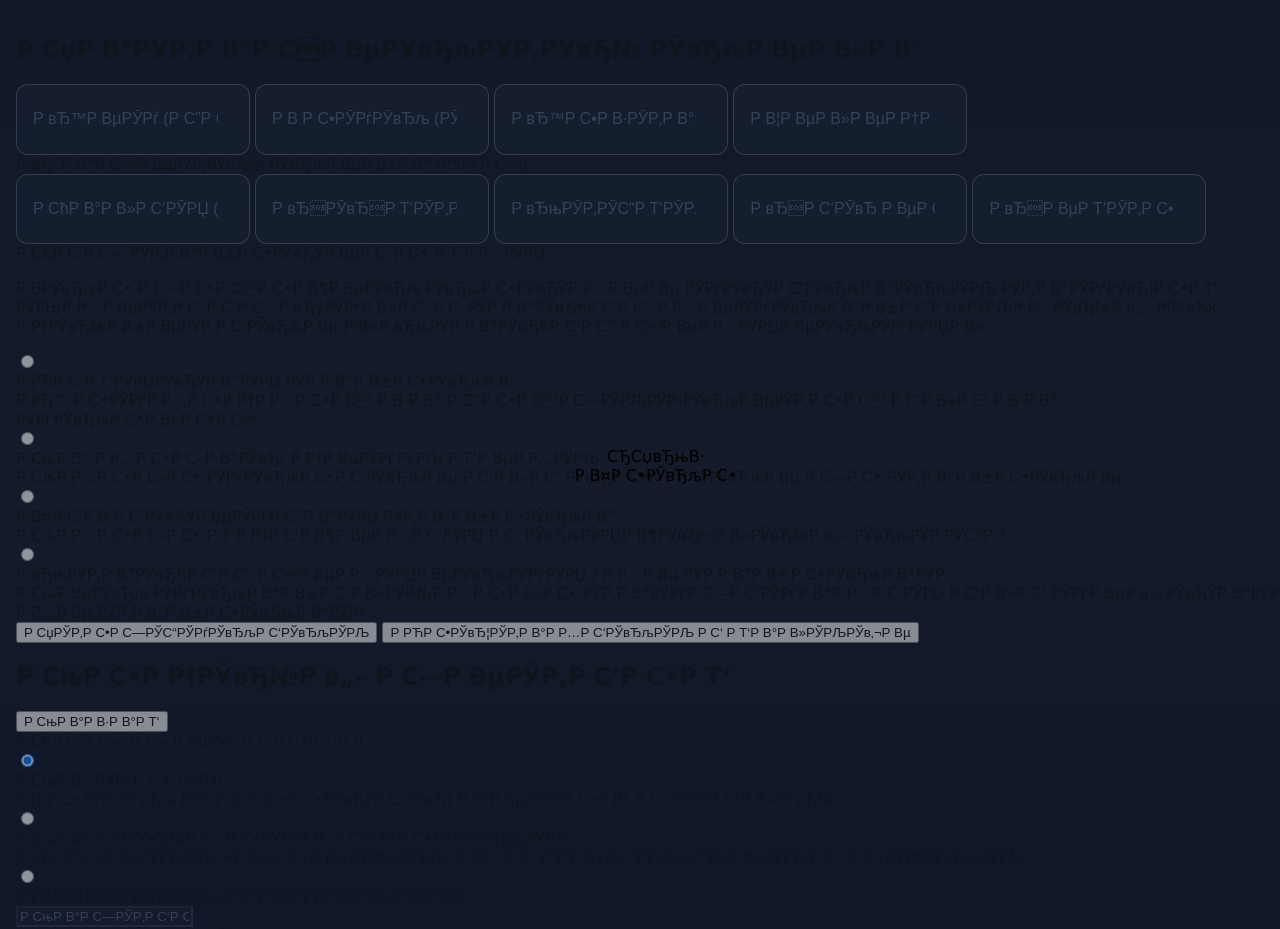
==== commit 7cf711a0: "work v1" ====
--- a/index.html
+++ b/index.html
@@ -1,5 +1,6 @@
 ﻿<!DOCTYPE html>
 <html>
+<meta http-equiv="Content-Type" content="text/html; charset=UTF-8">
 <head>
   <meta charset="UTF-8">
   <script src="https://telegram.org/js/telegram-web-app.js"></script>
@@ -8,7 +9,7 @@
   <link rel="stylesheet" href="fitness.css">
   <link rel="stylesheet" href="main.css">
 </head>
-<body class="bg-gradient-to-br from-indigo-500 to-purple-600 min-h-screen p-4 text-white">
+<body class="bg-gradient-to-br from-indigo-500 to-purple-600 min-h-screen p-4 text-white" style="font-family: system-ui, -apple-system, sans-serif;">
   <div id="app" class="max-w-md mx-auto">
     <!-- Р вЂњР В»Р В°Р Р†Р Р…РЎвЂ№Р в„– РЎРЊР С”РЎР‚Р В°Р Р… -->
     <div id="main" class="space-y-6">
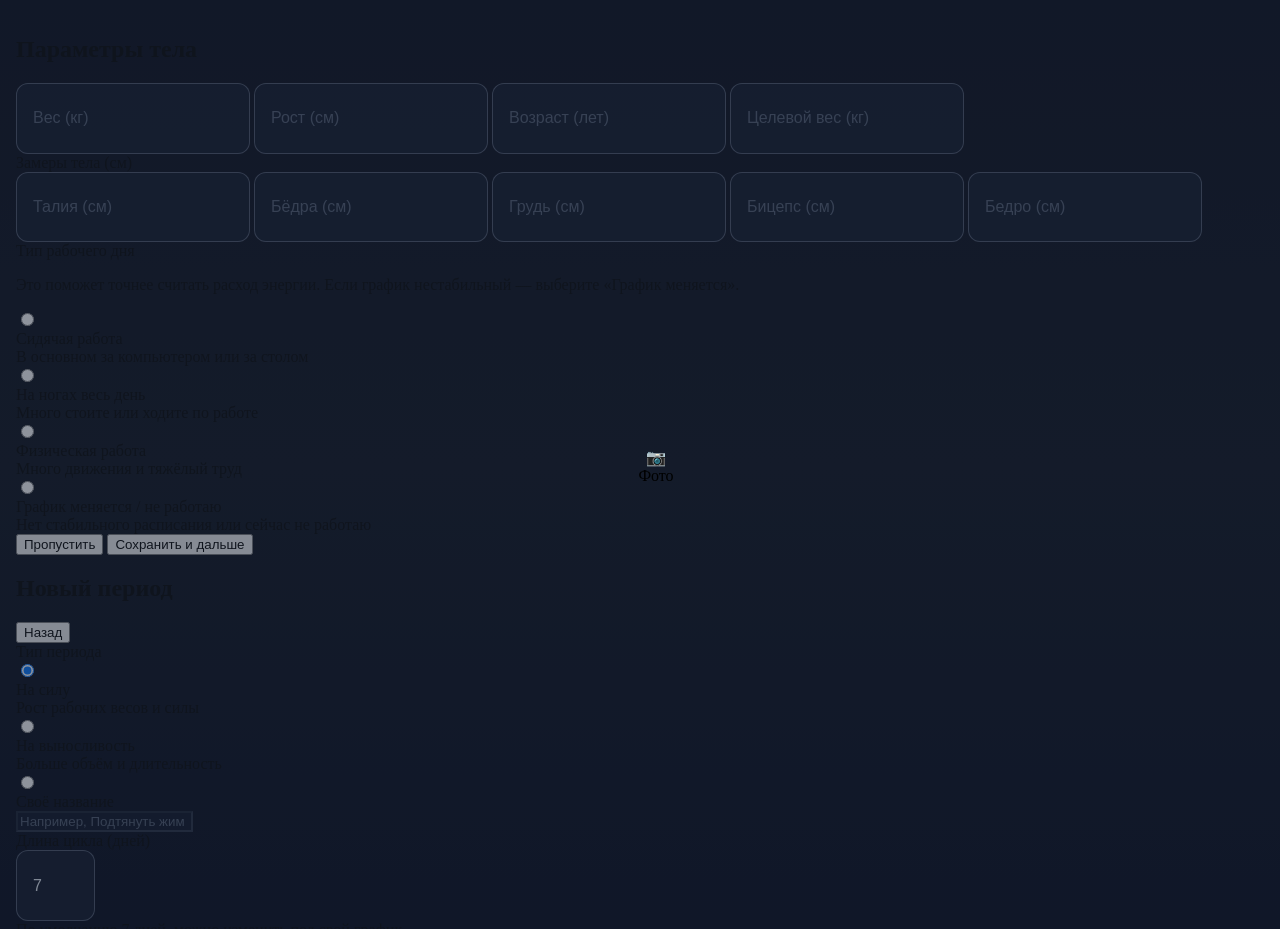
==== commit 88e6f384: "Fix: исправлена кодировка кириллицы и структура HTML в index.html" ====
--- a/index.html
+++ b/index.html
@@ -1,6 +1,5 @@
-﻿<!DOCTYPE html>
+<!DOCTYPE html>
 <html>
-<meta http-equiv="Content-Type" content="text/html; charset=UTF-8">
 <head>
   <meta charset="UTF-8">
   <script src="https://telegram.org/js/telegram-web-app.js"></script>
@@ -9,15 +8,15 @@
   <link rel="stylesheet" href="fitness.css">
   <link rel="stylesheet" href="main.css">
 </head>
-<body class="bg-gradient-to-br from-indigo-500 to-purple-600 min-h-screen p-4 text-white" style="font-family: system-ui, -apple-system, sans-serif;">
+<body class="bg-gradient-to-br from-indigo-500 to-purple-600 min-h-screen p-4 text-white">
   <div id="app" class="max-w-md mx-auto">
-    <!-- Р вЂњР В»Р В°Р Р†Р Р…РЎвЂ№Р в„– РЎРЊР С”РЎР‚Р В°Р Р… -->
+    <!-- Главный экран -->
     <div id="main" class="space-y-6">
       <h1 class="text-3xl font-bold text-center">LeakFixer</h1>
       
-      <!-- Р СџРЎР‚Р С•РЎвЂћР С‘Р В»РЎРЉ + Р вЂќР Р…Р С‘ Р Р† Р С•Р Т‘Р Р…Р С•Р в„– РЎРѓРЎвЂљРЎР‚Р С•Р С”Р Вµ -->
+      <!-- Профиль + Дни в одной строке -->
       <div id="profile" class="flex items-center justify-between mb-4">
-        <!-- Р вЂєР ВµР Р†Р В°РЎРЏ РЎвЂЎР В°РЎРѓРЎвЂљРЎРЉ: Р В°Р Р†Р В°РЎвЂљР В°РЎР‚ + Р С‘Р СРЎРЏ -->
+        <!-- Левая часть: аватар + имя -->
         <div class="flex items-center">
           <img id="profilePhoto" class="w-14 h-14 rounded-full mr-3 border border-white/50" src="" alt="avatar">
           <div>
@@ -26,16 +25,16 @@
           </div>
         </div>
 
-        <!-- Р СџРЎР‚Р В°Р Р†Р В°РЎРЏ РЎвЂЎР В°РЎРѓРЎвЂљРЎРЉ: Р вЂќР ВµР Р…РЎРЉ / Р РЋРЎвЂљРЎР‚Р С‘Р С” / Р вЂР В°Р В»Р В»РЎвЂ№ -->
+        <!-- Правая часть: День / Стрик / Баллы -->
         <div class="bg-white/15 rounded-xl px-3 py-2 text-right text-xs leading-tight min-w-[120px]">
-          <div id="currentDay" class="text-sm font-semibold mb-1">Р вЂќР ВµР Р…РЎРЉ 1/30</div>
+          <div id="currentDay" class="text-sm font-semibold mb-1">День 1/30</div>
           <div class="flex items-center justify-end gap-3">
             <div>
-              <div class="opacity-70">Р РЋРЎвЂљРЎР‚Р С‘Р С”</div>
+              <div class="opacity-70">Стрик</div>
               <div class="text-sm font-semibold" id="streak">0</div>
             </div>
             <div>
-              <div class="opacity-70">Р вЂР В°Р В»Р В»РЎвЂ№</div>
+              <div class="opacity-70">Баллы</div>
               <div class="text-sm font-semibold" id="points">0</div>
             </div>
           </div>
@@ -43,17 +42,17 @@
       </div>
 
       
-      <!-- Р вЂ™Р ВµРЎР‚РЎвЂљР С‘Р С”Р В°Р В»РЎРЉР Р…Р В°РЎРЏ РЎв‚¬Р С”Р В°Р В»Р В° Р С–Р В»Р С•Р В±Р В°Р В»РЎРЉР Р…Р С•Р С–Р С• РЎРѓР С•РЎРѓРЎвЂљР С•РЎРЏР Р…Р С‘РЎРЏ (Р Р…Р В°РЎРѓРЎвЂљРЎР‚Р С•Р ВµР Р…Р С‘Р Вµ/РЎР‚Р ВµРЎРѓРЎС“РЎР‚РЎРѓ) -->
+      <!-- Вертикальная шкала глобального состояния (настроение/ресурс) -->
       <div id="globalMoodWidget" class="bg-white/15 backdrop-blur-xl rounded-2xl p-4 flex items-center gap-4">
-        <!-- Р вЂєР ВµР Р†Р В°РЎРЏ Р С”Р С•Р В»Р С•Р Р…Р С”Р В°: Р РЃР С™Р С’Р вЂєР С’ (Р С—Р ВµРЎР‚Р Р†Р В°РЎРЏ Р С—Р С•Р В»Р С•Р Р†Р С‘Р Р…Р В°) -->
+        <!-- Левая колонка: ШКАЛА (первая половина) -->
         <div class="flex flex-col items-center flex-[1_1_50%]">
           <div class="text-[10px] mb-1 text-orange-300 flex items-center gap-1 font-medium tracking-wide">
-            <span>Р СџР ВР С™</span> <span>СЂСџвЂќТђ</span>
+            <span>ПИК</span> <span>🔥</span>
           </div>
       
           <div id="moodScaleContainer"
                class="relative w-full max-w-[70px] h-40 bg-slate-900/60 rounded-xl border border-white/20 p-1 flex flex-col justify-between">
-            <!-- 10 РЎРѓР ВµР С–Р СР ВµР Р…РЎвЂљР С•Р Р† РЎРѓР Р†Р ВµРЎР‚РЎвЂ¦РЎС“ Р Р†Р Р…Р С‘Р В· (10 = Р Р†Р ВµРЎР‚РЎвЂ¦, 1 = Р Р…Р С‘Р В·) -->
+            <!-- 10 сегментов сверху вниз (10 = верх, 1 = низ) -->
             <div class="mood-segment h-4 mx-[1px] rounded overflow-hidden border border-slate-700/60" data-level="10"></div>
             <div class="mood-segment h-4 mx-[1px] rounded overflow-hidden border border-slate-700/60" data-level="9"></div>
             <div class="mood-segment h-4 mx-[1px] rounded overflow-hidden border border-slate-700/60" data-level="8"></div>
@@ -67,15 +66,15 @@
           </div>
 
           <div class="text-[10px] mt-1 text-red-300 flex items-center gap-1 font-medium tracking-wide">
-            <span>Р С™Р В Р ВР вЂ”Р ВР РЋ</span> <span>СЂСџвЂ™Р‚</span>
-          </div>
-        </div>
-
-          <!-- Р СџРЎР‚Р В°Р Р†Р В°РЎРЏ Р С”Р С•Р В»Р С•Р Р…Р С”Р В°: Р СћР вЂўР С™Р РЋР Сћ (Р Р†РЎвЂљР С•РЎР‚Р В°РЎРЏ Р С—Р С•Р В»Р С•Р Р†Р С‘Р Р…Р В°) -->
+            <span>КРИЗИС</span> <span>💀</span>
+          </div>
+        </div>
+
+          <!-- Правая колонка: ТЕКСТ (вторая половина) -->
         <div class="flex-[1_1_50%] min-w-0 flex flex-col justify-between h-40">
           <div>
             <div class="text-[10px] opacity-70 uppercase tracking-wider mb-1">
-              Р вЂњР В»Р С•Р В±Р В°Р В»РЎРЉР Р…Р С•Р Вµ РЎРѓР С•РЎРѓРЎвЂљР С•РЎРЏР Р…Р С‘Р Вµ
+              Глобальное состояние
             </div>
             <div class="flex items-baseline gap-1.5 mb-1">
               <span id="moodScore"
@@ -85,13 +84,13 @@
               <span class="text-sm opacity-70">/ 10</span>
             </div>
             <div id="moodStatus" class="text-xs font-medium text-emerald-300">
-              Р ТђР С•РЎР‚Р С•РЎв‚¬Р С‘Р в„– РЎвЂљР С•Р Р…, Р ВµРЎРѓРЎвЂљРЎРЉ РЎР‚Р ВµРЎРѓРЎС“РЎР‚РЎРѓ
+              Хороший тон, есть ресурс
             </div>
           </div>
 
           <div class="text-[10px] opacity-70 mt-2 flex items-center justify-between">
-            <span>Р вЂ™РЎвЂЎР ВµРЎР‚Р В°: <span id="moodYesterday">6.5</span></span>
-            <span id="moodTrend">РІвЂ вЂ” +0.8</span>
+            <span>Вчера: <span id="moodYesterday">6.5</span></span>
+            <span id="moodTrend">↗ +0.8</span>
           </div>
 
           <button
@@ -99,14 +98,14 @@
             type="button"
             class="mt-2 self-start px-3 py-1.5 rounded-full bg-sky-500/90 hover:bg-sky-400 text-[11px] font-semibold transition"
           >
-            РІСљРЏРїС‘РЏ Р С›Р В±Р Р…Р С•Р Р†Р С‘РЎвЂљРЎРЉ Р Р…Р В°РЎРѓРЎвЂљРЎР‚Р С•Р ВµР Р…Р С‘Р Вµ
+            ✏️ Обновить настроение
           </button>
         </div>
       </div>
   
-      <!-- Р СџРЎР‚Р С‘Р Р†РЎвЂ№РЎвЂЎР С”Р С‘ -->
+      <!-- Привычки -->
       <div id="profileHabits" class="grid grid-cols-2 gap-3 mb-6">
-        <!-- РЎРѓРЎР‹Р Т‘Р В° JS Р С—Р С•Р Т‘РЎРѓРЎвЂљР В°Р Р†Р С‘РЎвЂљ Р С”Р В°РЎР‚РЎвЂљР С•РЎвЂЎР С”Р С‘ Р С—РЎР‚Р С‘Р Р†РЎвЂ№РЎвЂЎР ВµР С” -->
+        <!-- сюда JS подставит карточки привычек -->
       </div>
 
       <div id="lesson" class="bg-white/10 rounded-xl p-6">
@@ -114,22 +113,22 @@
         <p id="lessonDesc" class="mb-4 opacity-90"></p>
         <iframe id="video" class="w-full h-48 rounded-lg" style="display:none"></iframe>
         <button id="completeBtn" class="w-full bg-green-500 hover:bg-green-600 py-3 rounded-xl font-semibold text-lg">
-          РІСљвЂ¦ Р вЂ™РЎвЂ№Р С—Р С•Р В»Р Р…Р ВµР Р…Р С•
+          ✅ Выполнено
         </button>
       </div>
 
       <div class="flex flex-wrap gap-3">
-        <button id="habitsBtn" class="flex-1 min-w-[100px] bg-blue-500 hover:bg-blue-600 py-3 rounded-xl font-semibold">СЂСџвЂњР‰ Р СџРЎР‚Р С‘Р Р†РЎвЂ№РЎвЂЎР С”Р С‘</button>
-        <button id="buddyBtn" class="flex-1 min-w-[100px] bg-purple-500 hover:bg-purple-600 py-3 rounded-xl font-semibold">СЂСџвЂТђ Р вЂР В°Р Т‘Р Т‘Р С‘</button>
-        <button id="fitnessBtn" class="flex-1 min-w-[100px] bg-emerald-500 hover:bg-emerald-600 py-3 rounded-xl font-semibold">СЂСџвЂ™Р„ Р В¤Р С‘РЎвЂљР Р…Р ВµРЎРѓ</button>
+        <button id="habitsBtn" class="flex-1 min-w-[100px] bg-blue-500 hover:bg-blue-600 py-3 rounded-xl font-semibold">📊 Привычки</button>
+        <button id="buddyBtn" class="flex-1 min-w-[100px] bg-purple-500 hover:bg-purple-600 py-3 rounded-xl font-semibold">👥 Бадди</button>
+        <button id="fitnessBtn" class="flex-1 min-w-[100px] bg-emerald-500 hover:bg-emerald-600 py-3 rounded-xl font-semibold">💪 Фитнес</button>
       </div>
 
       <div id="mainSettingsCard" class="bg-white/15 backdrop-blur-md border border-white/10 rounded-2xl p-4">
         <div class="flex items-center justify-between">
           <div class="min-w-0">
-            <h3 class="font-semibold">Р СњР В°РЎРѓРЎвЂљРЎР‚Р С•Р в„–Р С”Р С‘</h3>
+            <h3 class="font-semibold">Настройки</h3>
             <div class="text-[11px] opacity-70 mt-0.5">
-              Р СћР ВµР СР В°: <span id="mainThemeLabel">Р РЋР Р†Р ВµРЎвЂљР В»Р В°РЎРЏ</span>
+              Тема: <span id="mainThemeLabel">Светлая</span>
             </div>
           </div>
           <button
@@ -137,119 +136,119 @@
             class="px-4 py-2 rounded-xl bg-white/20 hover:bg-white/30 text-sm font-medium transition"
             type="button"
           >
-            Р РЋР Р†Р ВµРЎвЂљР В»Р В°РЎРЏ
+            Светлая
           </button>
         </div>
       </div>
     </div>
 
-    <!-- Р В­Р С”РЎР‚Р В°Р Р… Р В¤Р С‘РЎвЂљР Р…Р ВµРЎРѓ -->
+    <!-- Экран Фитнес -->
     <div id="fitnessScreen" class="hidden space-y-6 pb-20">
 
-      <!-- Р С›Р Р…Р В±Р С•РЎР‚Р Т‘Р С‘Р Р…Р С–: Р С—Р В°РЎР‚Р В°Р СР ВµРЎвЂљРЎР‚РЎвЂ№ Р С—РЎР‚Р С•РЎвЂћР С‘Р В»РЎРЏ (Р Р†РЎРѓР Вµ Р С•Р С—РЎвЂ Р С‘Р С•Р Р…Р В°Р В»РЎРЉР Р…Р С•) -->
+      <!-- Онбординг: параметры профиля (все опционально) -->
       <div id="fitnessProfileSetup" class="bg-white/20 backdrop-blur-xl rounded-2xl p-6 space-y-4">
-        <h2 class="text-xl font-semibold">Р СџР В°РЎР‚Р В°Р СР ВµРЎвЂљРЎР‚РЎвЂ№ РЎвЂљР ВµР В»Р В°</h2>
-
-        <input type="number" id="fitnessWeight" placeholder="Р вЂ™Р ВµРЎРѓ (Р С”Р С–)" class="w-full p-3 bg-white/30 rounded-xl text-white placeholder-white/70">
-        <input type="number" id="fitnessHeight" placeholder="Р В Р С•РЎРѓРЎвЂљ (РЎРѓР С)" class="w-full p-3 bg-white/30 rounded-xl text-white placeholder-white/70">
-        <input type="number" id="fitnessAge" placeholder="Р вЂ™Р С•Р В·РЎР‚Р В°РЎРѓРЎвЂљ (Р В»Р ВµРЎвЂљ)" class="w-full p-3 bg-white/30 rounded-xl text-white placeholder-white/70">
-        <input type="number" id="fitnessTargetWeight" placeholder="Р В¦Р ВµР В»Р ВµР Р†Р С•Р в„– Р Р†Р ВµРЎРѓ (Р С”Р С–)" class="w-full p-3 bg-white/30 rounded-xl text-white placeholder-white/70">
-
-        <!-- Р вЂ”Р В°Р СР ВµРЎР‚РЎвЂ№ РЎвЂљР ВµР В»Р В° -->
+        <h2 class="text-xl font-semibold">Параметры тела</h2>
+
+        <input type="number" id="fitnessWeight" placeholder="Вес (кг)" class="w-full p-3 bg-white/30 rounded-xl text-white placeholder-white/70">
+        <input type="number" id="fitnessHeight" placeholder="Рост (см)" class="w-full p-3 bg-white/30 rounded-xl text-white placeholder-white/70">
+        <input type="number" id="fitnessAge" placeholder="Возраст (лет)" class="w-full p-3 bg-white/30 rounded-xl text-white placeholder-white/70">
+        <input type="number" id="fitnessTargetWeight" placeholder="Целевой вес (кг)" class="w-full p-3 bg-white/30 rounded-xl text-white placeholder-white/70">
+
+        <!-- Замеры тела -->
         <div class="space-y-2 pt-2 border-t border-white/10">
-          <div class="text-sm font-medium">Р вЂ”Р В°Р СР ВµРЎР‚РЎвЂ№ РЎвЂљР ВµР В»Р В° (РЎРѓР С)</div>
+          <div class="text-sm font-medium">Замеры тела (см)</div>
           <div class="grid grid-cols-2 gap-2">
-            <input type="number" id="fitnessWaist" placeholder="Р СћР В°Р В»Р С‘РЎРЏ (РЎРѓР С)" class="w-full p-3 bg-white/30 rounded-xl text-white placeholder-white/70">
-            <input type="number" id="fitnessHips" placeholder="Р вЂРЎвЂР Т‘РЎР‚Р В° (РЎРѓР С)" class="w-full p-3 bg-white/30 rounded-xl text-white placeholder-white/70">
-            <input type="number" id="fitnessChest" placeholder="Р вЂњРЎР‚РЎС“Р Т‘РЎРЉ (РЎРѓР С)" class="w-full p-3 bg-white/30 rounded-xl text-white placeholder-white/70">
-            <input type="number" id="fitnessBicep" placeholder="Р вЂР С‘РЎвЂ Р ВµР С—РЎРѓ (РЎРѓР С)" class="w-full p-3 bg-white/30 rounded-xl text-white placeholder-white/70">
-            <input type="number" id="fitnessThigh" placeholder="Р вЂР ВµР Т‘РЎР‚Р С• (РЎРѓР С)" class="w-full p-3 bg-white/30 rounded-xl text-white placeholder-white/70">
-          </div>
-        </div>
-
-        <!-- Р СњР С•Р Р†РЎвЂ№Р в„– Р В±Р В»Р С•Р С”: РЎвЂљР С‘Р С— РЎР‚Р В°Р В±Р С•РЎвЂЎР ВµР С–Р С• Р Т‘Р Р…РЎРЏ -->
+            <input type="number" id="fitnessWaist" placeholder="Талия (см)" class="w-full p-3 bg-white/30 rounded-xl text-white placeholder-white/70">
+            <input type="number" id="fitnessHips" placeholder="Бёдра (см)" class="w-full p-3 bg-white/30 rounded-xl text-white placeholder-white/70">
+            <input type="number" id="fitnessChest" placeholder="Грудь (см)" class="w-full p-3 bg-white/30 rounded-xl text-white placeholder-white/70">
+            <input type="number" id="fitnessBicep" placeholder="Бицепс (см)" class="w-full p-3 bg-white/30 rounded-xl text-white placeholder-white/70">
+            <input type="number" id="fitnessThigh" placeholder="Бедро (см)" class="w-full p-3 bg-white/30 rounded-xl text-white placeholder-white/70">
+          </div>
+        </div>
+
+        <!-- Новый блок: тип рабочего дня -->
         <div class="space-y-2 pt-2 border-t border-white/10">
-          <div class="text-sm font-medium">Р СћР С‘Р С— РЎР‚Р В°Р В±Р С•РЎвЂЎР ВµР С–Р С• Р Т‘Р Р…РЎРЏ</div>
+          <div class="text-sm font-medium">Тип рабочего дня</div>
           <p class="text-xs opacity-80">
-            Р В­РЎвЂљР С• Р С—Р С•Р СР С•Р В¶Р ВµРЎвЂљ РЎвЂљР С•РЎвЂЎР Р…Р ВµР Вµ РЎРѓРЎвЂЎР С‘РЎвЂљР В°РЎвЂљРЎРЉ РЎР‚Р В°РЎРѓРЎвЂ¦Р С•Р Т‘ РЎРЊР Р…Р ВµРЎР‚Р С–Р С‘Р С‘. Р вЂўРЎРѓР В»Р С‘ Р С–РЎР‚Р В°РЎвЂћР С‘Р С” Р Р…Р ВµРЎРѓРЎвЂљР В°Р В±Р С‘Р В»РЎРЉР Р…РЎвЂ№Р в„– РІР‚вЂќ Р Р†РЎвЂ№Р В±Р ВµРЎР‚Р С‘РЎвЂљР Вµ Р’В«Р вЂњРЎР‚Р В°РЎвЂћР С‘Р С” Р СР ВµР Р…РЎРЏР ВµРЎвЂљРЎРѓРЎРЏР’В».
+            Это поможет точнее считать расход энергии. Если график нестабильный — выберите «График меняется».
           </p>
 
           <div class="grid grid-cols-1 gap-2 text-xs">
             <label class="flex items-center gap-2 bg-white/15 rounded-xl px-3 py-2">
               <input type="radio" name="fitnessWorkProfile" value="sedentary" class="accent-emerald-400">
               <span>
-                <div class="font-medium">Р РЋР С‘Р Т‘РЎРЏРЎвЂЎР В°РЎРЏ РЎР‚Р В°Р В±Р С•РЎвЂљР В°</div>
-                <div class="opacity-70">Р вЂ™ Р С•РЎРѓР Р…Р С•Р Р†Р Р…Р С•Р С Р В·Р В° Р С”Р С•Р СР С—РЎРЉРЎР‹РЎвЂљР ВµРЎР‚Р С•Р С Р С‘Р В»Р С‘ Р В·Р В° РЎРѓРЎвЂљР С•Р В»Р С•Р С</div>
+                <div class="font-medium">Сидячая работа</div>
+                <div class="opacity-70">В основном за компьютером или за столом</div>
               </span>
             </label>
 
             <label class="flex items-center gap-2 bg-white/15 rounded-xl px-3 py-2">
               <input type="radio" name="fitnessWorkProfile" value="mixed" class="accent-emerald-400">
               <span>
-                <div class="font-medium">Р СњР В° Р Р…Р С•Р С–Р В°РЎвЂ¦ Р Р†Р ВµРЎРѓРЎРЉ Р Т‘Р ВµР Р…РЎРЉ</div>
-                <div class="opacity-70">Р СљР Р…Р С•Р С–Р С• РЎРѓРЎвЂљР С•Р С‘РЎвЂљР Вµ Р С‘Р В»Р С‘ РЎвЂ¦Р С•Р Т‘Р С‘РЎвЂљР Вµ Р С—Р С• РЎР‚Р В°Р В±Р С•РЎвЂљР Вµ</div>
+                <div class="font-medium">На ногах весь день</div>
+                <div class="opacity-70">Много стоите или ходите по работе</div>
               </span>
             </label>
 
             <label class="flex items-center gap-2 bg-white/15 rounded-xl px-3 py-2">
               <input type="radio" name="fitnessWorkProfile" value="physical" class="accent-emerald-400">
               <span>
-                <div class="font-medium">Р В¤Р С‘Р В·Р С‘РЎвЂЎР ВµРЎРѓР С”Р В°РЎРЏ РЎР‚Р В°Р В±Р С•РЎвЂљР В°</div>
-                <div class="opacity-70">Р СљР Р…Р С•Р С–Р С• Р Т‘Р Р†Р С‘Р В¶Р ВµР Р…Р С‘РЎРЏ Р С‘ РЎвЂљРЎРЏР В¶РЎвЂР В»РЎвЂ№Р в„– РЎвЂљРЎР‚РЎС“Р Т‘</div>
+                <div class="font-medium">Физическая работа</div>
+                <div class="opacity-70">Много движения и тяжёлый труд</div>
               </span>
             </label>
 
             <label class="flex items-center gap-2 bg-white/15 rounded-xl px-3 py-2">
               <input type="radio" name="fitnessWorkProfile" value="variable" class="accent-emerald-400">
               <span>
-                <div class="font-medium">Р вЂњРЎР‚Р В°РЎвЂћР С‘Р С” Р СР ВµР Р…РЎРЏР ВµРЎвЂљРЎРѓРЎРЏ / Р Р…Р Вµ РЎР‚Р В°Р В±Р С•РЎвЂљР В°РЎР‹</div>
-                <div class="opacity-70">Р СњР ВµРЎвЂљ РЎРѓРЎвЂљР В°Р В±Р С‘Р В»РЎРЉР Р…Р С•Р С–Р С• РЎР‚Р В°РЎРѓР С—Р С‘РЎРѓР В°Р Р…Р С‘РЎРЏ Р С‘Р В»Р С‘ РЎРѓР ВµР в„–РЎвЂЎР В°РЎРѓ Р Р…Р Вµ РЎР‚Р В°Р В±Р С•РЎвЂљР В°РЎР‹</div>
+                <div class="font-medium">График меняется / не работаю</div>
+                <div class="opacity-70">Нет стабильного расписания или сейчас не работаю</div>
               </span>
             </label>
           </div>
         </div>
 
         <div class="flex gap-3">
-          <button id="fitnessProfileSkip" class="flex-1 py-3 rounded-xl font-semibold bg-white/20 hover:bg-white/30">Р СџРЎР‚Р С•Р С—РЎС“РЎРѓРЎвЂљР С‘РЎвЂљРЎРЉ</button>
-          <button id="fitnessProfileSave" class="flex-1 py-3 rounded-xl font-semibold bg-green-500 hover:bg-green-600">Р РЋР С•РЎвЂ¦РЎР‚Р В°Р Р…Р С‘РЎвЂљРЎРЉ Р С‘ Р Т‘Р В°Р В»РЎРЉРЎв‚¬Р Вµ</button>
-        </div>
-      </div>
-      <!-- Р СљР В°РЎРѓРЎвЂљР ВµРЎР‚ РЎРѓР С•Р В·Р Т‘Р В°Р Р…Р С‘РЎРЏ Р С—Р ВµРЎР‚Р С‘Р С•Р Т‘Р В° РЎвЂљРЎР‚Р ВµР Р…Р С‘РЎР‚Р С•Р Р†Р С•Р С” (РЎРѓР С”РЎР‚РЎвЂ№РЎвЂљРЎвЂ№Р в„– РЎРЊР С”РЎР‚Р В°Р Р…) -->
+          <button id="fitnessProfileSkip" class="flex-1 py-3 rounded-xl font-semibold bg-white/20 hover:bg-white/30">Пропустить</button>
+          <button id="fitnessProfileSave" class="flex-1 py-3 rounded-xl font-semibold bg-green-500 hover:bg-green-600">Сохранить и дальше</button>
+        </div>
+      </div>
+      <!-- Мастер создания периода тренировок (скрытый экран) -->
       <div id="gymPeriodWizardScreen" class="hidden px-4 py-4 space-y-4">
         <div class="flex items-center justify-between mb-2">
-          <h2 class="text-xl font-semibold text-white">Р СњР С•Р Р†РЎвЂ№Р в„– Р С—Р ВµРЎР‚Р С‘Р С•Р Т‘</h2>
+          <h2 class="text-xl font-semibold text-white">Новый период</h2>
           <button id="gymPeriodWizardBackBtn" class="text-sm text-slate-300 underline">
-            Р СњР В°Р В·Р В°Р Т‘
+            Назад
           </button>
         </div>
 
-        <!-- Р РЃР С’Р вЂњ 1: Р В±Р В°Р В·Р С•Р Р†РЎвЂ№Р Вµ Р Р…Р В°РЎРѓРЎвЂљРЎР‚Р С•Р в„–Р С”Р С‘ Р С—Р ВµРЎР‚Р С‘Р С•Р Т‘Р В° -->
+        <!-- ШАГ 1: базовые настройки периода -->
         <div id="gymPeriodStep1" class="space-y-4 text-sm">
           <div>
-            <div class="text-xs text-slate-300 mb-1">Р СћР С‘Р С— Р С—Р ВµРЎР‚Р С‘Р С•Р Т‘Р В°</div>
+            <div class="text-xs text-slate-300 mb-1">Тип периода</div>
             <div class="grid grid-cols-1 gap-2 text-xs">
               <label class="flex items-center gap-2 bg-white/10 rounded-xl px-3 py-2">
                 <input type="radio" name="gymPeriodType" value="strength" class="accent-emerald-400" checked>
                 <span>
-                  <div class="font-medium">Р СњР В° РЎРѓР С‘Р В»РЎС“</div>
-                  <div class="opacity-70">Р В Р С•РЎРѓРЎвЂљ РЎР‚Р В°Р В±Р С•РЎвЂЎР С‘РЎвЂ¦ Р Р†Р ВµРЎРѓР С•Р Р† Р С‘ РЎРѓР С‘Р В»РЎвЂ№</div>
+                  <div class="font-medium">На силу</div>
+                  <div class="opacity-70">Рост рабочих весов и силы</div>
                 </span>
               </label>
               <label class="flex items-center gap-2 bg-white/10 rounded-xl px-3 py-2">
                 <input type="radio" name="gymPeriodType" value="endurance" class="accent-emerald-400">
                 <span>
-                  <div class="font-medium">Р СњР В° Р Р†РЎвЂ№Р Р…Р С•РЎРѓР В»Р С‘Р Р†Р С•РЎРѓРЎвЂљРЎРЉ</div>
-                  <div class="opacity-70">Р вЂР С•Р В»РЎРЉРЎв‚¬Р Вµ Р С•Р В±РЎР‰РЎвЂР С Р С‘ Р Т‘Р В»Р С‘РЎвЂљР ВµР В»РЎРЉР Р…Р С•РЎРѓРЎвЂљРЎРЉ</div>
+                  <div class="font-medium">На выносливость</div>
+                  <div class="opacity-70">Больше объём и длительность</div>
                 </span>
               </label>
               <label class="flex items-center gap-2 bg-white/10 rounded-xl px-3 py-2">
                 <input type="radio" name="gymPeriodType" value="custom" class="accent-emerald-400">
                 <span class="w-full">
-                  <div class="font-medium mb-1">Р РЋР Р†Р С•РЎвЂ Р Р…Р В°Р В·Р Р†Р В°Р Р…Р С‘Р Вµ</div>
+                  <div class="font-medium mb-1">Своё название</div>
                   <input
                     id="gymPeriodCustomName"
                     class="w-full bg-white/10 rounded-lg px-2 py-1 text-xs text-white"
-                    placeholder="Р СњР В°Р С—РЎР‚Р С‘Р СР ВµРЎР‚, Р СџР С•Р Т‘РЎвЂљРЎРЏР Р…РЎС“РЎвЂљРЎРЉ Р В¶Р С‘Р С Р С‘ РЎРѓР С—Р С‘Р Р…РЎС“"
+                    placeholder="Например, Подтянуть жим и спину"
                   />
                 </span>
               </label>
@@ -257,7 +256,7 @@
           </div>
 
           <div>
-            <div class="text-xs text-slate-300 mb-1">Р вЂќР В»Р С‘Р Р…Р В° РЎвЂ Р С‘Р С”Р В»Р В° (Р Т‘Р Р…Р ВµР в„–)</div>
+            <div class="text-xs text-slate-300 mb-1">Длина цикла (дней)</div>
             <input
               id="gymPeriodCycleLength"
               type="number"
@@ -267,12 +266,12 @@
               class="w-full bg-white/10 rounded-xl px-3 py-2 text-sm text-white"
             />
             <div class="text-[10px] text-slate-300 mt-1">
-              Р СџР С• РЎС“Р СР С•Р В»РЎвЂЎР В°Р Р…Р С‘РЎР‹ 7 Р Т‘Р Р…Р ВµР в„–, Р СР С•Р В¶Р Р…Р С• Р С‘Р В·Р СР ВµР Р…Р С‘РЎвЂљРЎРЉ Р С—Р С•Р Т‘ РЎРѓР Р†Р С•Р в„– Р С–РЎР‚Р В°РЎвЂћР С‘Р С”.
+              По умолчанию 7 дней, можно изменить под свой график.
             </div>
           </div>
 
           <div>
-            <div class="text-xs text-slate-300 mb-1">Р РЋР С”Р С•Р В»РЎРЉР С”Р С• РЎвЂљРЎР‚Р ВµР Р…Р С‘РЎР‚Р С•Р Р†Р С•Р С” Р Р† Р С•Р Т‘Р Р…Р С•Р С РЎвЂ Р С‘Р С”Р В»Р Вµ</div>
+            <div class="text-xs text-slate-300 mb-1">Сколько тренировок в одном цикле</div>
             <input
               id="gymPeriodWorkoutsPerCycle"
               type="number"
@@ -282,12 +281,12 @@
               class="w-full bg-white/10 rounded-xl px-3 py-2 text-sm text-white"
             />
             <div class="text-[10px] text-slate-300 mt-1">
-              Р СњР В°Р С—РЎР‚Р С‘Р СР ВµРЎР‚, 3 = РЎвЂљРЎР‚Р С‘ Р С•РЎРѓР Р…Р С•Р Р†Р Р…РЎвЂ№РЎвЂ¦ РЎвЂљРЎР‚Р ВµР Р…Р С‘РЎР‚Р С•Р Р†Р С”Р С‘, Р С”Р С•РЎвЂљР С•РЎР‚РЎвЂ№Р Вµ Р С—Р С•Р Р†РЎвЂљР С•РЎР‚РЎРЏРЎР‹РЎвЂљРЎРѓРЎРЏ Р Р† Р С”Р В°Р В¶Р Т‘Р С•Р С РЎвЂ Р С‘Р С”Р В»Р Вµ.
+              Например, 3 = три основных тренировки, которые повторяются в каждом цикле.
             </div>
           </div>
 
           <div>
-            <div class="text-xs text-slate-300 mb-1">Р РЋР С”Р С•Р В»РЎРЉР С”Р С• РЎвЂ Р С‘Р С”Р В»Р С•Р Р† Р Р† Р С—Р ВµРЎР‚Р С‘Р С•Р Т‘Р Вµ</div>
+            <div class="text-xs text-slate-300 mb-1">Сколько циклов в периоде</div>
             <input
               id="gymPeriodTotalCycles"
               type="number"
@@ -297,32 +296,32 @@
               class="w-full bg-white/10 rounded-xl px-3 py-2 text-sm text-white"
             />
             <div class="text-[10px] text-slate-300 mt-1">
-              Р СњР В°Р С—РЎР‚Р С‘Р СР ВµРЎР‚, 8 РЎвЂ Р С‘Р С”Р В»Р С•Р Р† = 8 Р Р…Р ВµР Т‘Р ВµР В»РЎРЉ, Р ВµРЎРѓР В»Р С‘ РЎвЂ Р С‘Р С”Р В» 7 Р Т‘Р Р…Р ВµР в„–.
+              Например, 8 циклов = 8 недель, если цикл 7 дней.
             </div>
           </div>
 
           <div>
-            <div class="text-xs text-slate-300 mb-1">Р В¤Р С•РЎР‚Р СР В°РЎвЂљ РЎвЂљРЎР‚Р ВµР Р…Р С‘РЎР‚Р С•Р Р†Р С•Р С”</div>
+            <div class="text-xs text-slate-300 mb-1">Формат тренировок</div>
             <div class="grid grid-cols-1 gap-2 text-xs">
               <label class="flex items-center gap-2 bg-white/10 rounded-xl px-3 py-2">
                 <input type="radio" name="gymPeriodSplit" value="split" class="accent-emerald-400" checked>
                 <span>
-                  <div class="font-medium">Р РЋР С—Р В»Р С‘РЎвЂљ</div>
-                  <div class="opacity-70">Р В Р В°Р В·Р Т‘Р ВµР В»Р ВµР Р…Р С‘Р Вµ Р С—Р С• Р С–РЎР‚РЎС“Р С—Р С—Р В°Р С: Р С–РЎР‚РЎС“Р Т‘РЎРЉ/РЎРѓР С—Р С‘Р Р…Р В°/Р Р…Р С•Р С–Р С‘РІР‚В¦</div>
+                  <div class="font-medium">Сплит</div>
+                  <div class="opacity-70">Разделение по группам: грудь/спина/ноги…</div>
                 </span>
               </label>
               <label class="flex items-center gap-2 bg-white/10 rounded-xl px-3 py-2">
                 <input type="radio" name="gymPeriodSplit" value="fullbody" class="accent-emerald-400">
                 <span>
-                  <div class="font-medium">Р В¤РЎС“Р В»Р В±Р В°Р Т‘Р С‘</div>
-                  <div class="opacity-70">Р вЂ™РЎРѓР Вµ РЎвЂљР ВµР В»Р С• Р В·Р В° РЎвЂљРЎР‚Р ВµР Р…Р С‘РЎР‚Р С•Р Р†Р С”РЎС“, 2РІР‚вЂњ4 РЎР‚Р В°Р В·Р В° Р Р† Р Р…Р ВµР Т‘Р ВµР В»РЎР‹</div>
+                  <div class="font-medium">Фулбади</div>
+                  <div class="opacity-70">Все тело за тренировку, 2–4 раза в неделю</div>
                 </span>
               </label>
               <label class="flex items-center gap-2 bg-white/10 rounded-xl px-3 py-2">
                 <input type="radio" name="gymPeriodSplit" value="custom" class="accent-emerald-400">
                 <span>
-                  <div class="font-medium">Р РЋР Р†Р С•РЎРЏ РЎРѓРЎвЂ¦Р ВµР СР В°</div>
-                  <div class="opacity-70">Р РЋР В°Р С Р В·Р В°Р Т‘Р В°РЎв‚¬РЎРЉ Р Т‘Р Р…Р С‘ Р С‘ Р СРЎвЂ№РЎв‚¬РЎвЂ РЎвЂ№</div>
+                  <div class="font-medium">Своя схема</div>
+                  <div class="opacity-70">Сам задашь дни и мышцы</div>
                 </span>
               </label>
             </div>
@@ -330,25 +329,25 @@
 
           <div class="flex gap-2">
             <button id="gymPeriodStep1CancelBtn" class="flex-1 py-2 rounded-xl bg-white/10 text-sm">
-              Р С›РЎвЂљР СР ВµР Р…Р В°
+              Отмена
             </button>
             <button id="gymPeriodStep1NextBtn" class="flex-1 py-2 rounded-xl bg-emerald-500 text-sm font-semibold">
-              Р вЂќР В°Р В»РЎРЉРЎв‚¬Р Вµ: Р Т‘Р Р…Р С‘ Р С‘ Р СРЎвЂ№РЎв‚¬РЎвЂ РЎвЂ№
+              Дальше: дни и мышцы
             </button>
           </div>
         </div>
 
-        <!-- Р РЃР С’Р вЂњ 2: Р Т‘Р Р…Р С‘ РЎвЂ Р С‘Р С”Р В»Р В° Р С‘ Р С–РЎР‚РЎС“Р С—Р С—РЎвЂ№ Р СРЎвЂ№РЎв‚¬РЎвЂ  (Р В·Р В°Р С—Р С•Р В»Р Р…Р С‘Р С Р С‘Р В· JS) -->
+        <!-- ШАГ 2: дни цикла и группы мышц (заполним из JS) -->
         <div id="gymPeriodStep2" class="hidden space-y-4 text-sm">
           <div>
-            <div class="text-xs text-slate-300 mb-1">Р вЂќР Р…Р С‘ РЎвЂ Р С‘Р С”Р В»Р В° Р С‘ Р СРЎвЂ№РЎв‚¬РЎвЂ РЎвЂ№</div>
+            <div class="text-xs text-slate-300 mb-1">Дни цикла и мышцы</div>
             <p class="text-xs text-slate-200 mb-2">
-              Р вЂќР В»РЎРЏ Р С—Р ВµРЎР‚Р Р†Р С•Р С–Р С• РЎвЂ Р С‘Р С”Р В»Р В° Р Р†РЎвЂ№Р В±Р ВµРЎР‚Р С‘, Р С”Р В°Р С”Р С‘Р Вµ Р Т‘Р Р…Р С‘ РЎвЂљРЎР‚Р ВµР Р…Р С‘РЎР‚Р С•Р Р†Р В°РЎвЂљРЎРЉ Р С‘ Р С”Р В°Р С”Р С‘Р Вµ Р С–РЎР‚РЎС“Р С—Р С—РЎвЂ№ Р СРЎвЂ№РЎв‚¬РЎвЂ . Р В­РЎвЂљР С‘ Р Р…Р В°РЎРѓРЎвЂљРЎР‚Р С•Р в„–Р С”Р С‘ Р В±РЎС“Р Т‘РЎС“РЎвЂљ РЎв‚¬Р В°Р В±Р В»Р С•Р Р…Р С•Р С Р Т‘Р В»РЎРЏ РЎРѓР В»Р ВµР Т‘РЎС“РЎР‹РЎвЂ°Р С‘РЎвЂ¦ РЎвЂ Р С‘Р С”Р В»Р С•Р Р†.
+              Для первого цикла выбери, какие дни тренировать и какие группы мышц. Эти настройки будут шаблоном для следующих циклов.
             </p>
           </div>
 
           <div id="gymPeriodDaysContainer" class="space-y-3">
-            <!-- РЎРѓРЎР‹Р Т‘Р В° JS Р С—Р С•Р Т‘РЎРѓРЎвЂљР В°Р Р†Р С‘РЎвЂљ РЎРѓР С—Р С‘РЎРѓР С•Р С” Р Т‘Р Р…Р ВµР в„–: Р вЂќР ВµР Р…РЎРЉ 1, Р вЂќР ВµР Р…РЎРЉ 2... РЎРѓ Р Р†РЎвЂ№Р В±Р С•РЎР‚Р С•Р С Р СРЎвЂ№РЎв‚¬РЎвЂ  -->
+            <!-- сюда JS подставит список дней: День 1, День 2... с выбором мышц -->
           </div>
 
           <div class="mt-3">
@@ -357,23 +356,23 @@
               id="gymPeriodAddDayBtn"
               class="text-11px text-emerald-300 underline"
             >
-              Р вЂќР С•Р В±Р В°Р Р†Р С‘РЎвЂљРЎРЉ Р Т‘Р ВµР Р…РЎРЉ Р Р† РЎвЂ Р С‘Р С”Р В»
+              Добавить день в цикл
             </button>
           </div>
           
 
           <div class="flex gap-2 pt-2 border-t border-white/10">
             <button id="gymPeriodStep2BackBtn" class="flex-1 py-2 rounded-xl bg-white/10 text-sm">
-              Р СњР В°Р В·Р В°Р Т‘
+              Назад
             </button>
             <button id="gymPeriodStep2CreateBtn" class="flex-1 py-2 rounded-xl bg-emerald-500 text-sm font-semibold">
-              Р РЋР С•Р В·Р Т‘Р В°РЎвЂљРЎРЉ Р С—Р ВµРЎР‚Р С‘Р С•Р Т‘
+              Создать период
             </button>
           </div>
         </div>
       </div>
 
-      <!-- Р С™Р В°Р В»Р ВµР Р…Р Т‘Р В°РЎР‚РЎРЉ (LeakFixer style) -->
+      <!-- Календарь (LeakFixer style) -->
       <div
         id="gymCalendarScreen"
         class="hidden bg-slate-900/90 backdrop-blur-xl rounded-2xl p-4 mt-4 border border-white/10 space-y-3 text-xs"
@@ -381,23 +380,23 @@
         <div class="flex items-center justify-between">
           <div>
             <div class="text-[11px] uppercase tracking-wide opacity-70">
-              Р СџР В»Р В°Р Р… Р С—Р С• Р В·Р В°Р В»РЎС“
+              План по залу
             </div>
             <div class="text-sm font-semibold text-white">
-              Р С™Р В°Р В»Р ВµР Р…Р Т‘Р В°РЎР‚РЎРЉ Р С—Р ВµРЎР‚Р С‘Р С•Р Т‘Р С•Р Р†
+              Календарь периодов
             </div>
           </div>
           <button
             id="gymCalendarCloseBtn"
             class="text-[11px] px-2 py-1 rounded-full bg-white/10 hover:bg-white/20 text-slate-200"
           >
-            Р вЂ”Р В°Р С”РЎР‚РЎвЂ№РЎвЂљРЎРЉ
+            Закрыть
           </button>
         </div>
 
         <div class="space-y-3 mt-1">
           <div>
-            <div class="text-[11px] opacity-70 mb-1">Р СџР ВµРЎР‚Р С‘Р С•Р Т‘</div>
+            <div class="text-[11px] opacity-70 mb-1">Период</div>
             <select
               id="gymCalendarPeriodSelect"
               class="w-full bg-white/10 rounded-xl px-3 py-2 text-xs text-white border border-white/10"
@@ -407,7 +406,7 @@
           <div class="grid grid-cols-1 gap-3">
             <div>
               <div class="text-[11px] opacity-70 mb-1">
-                Р вЂќР В°РЎвЂљР В° РЎРѓРЎвЂљР В°РЎР‚РЎвЂљР В° Р С—Р ВµРЎР‚Р С‘Р С•Р Т‘Р В° (РЎвЂЎРЎвЂљР С•Р В±РЎвЂ№ РЎРѓРЎвЂЎР С‘РЎвЂљР В°РЎвЂљРЎРЉ РЎвЂ Р С‘Р С”Р В»РЎвЂ№)
+                Дата старта периода (чтобы считать циклы)
               </div>
               <div class="flex gap-2">
                 <input
@@ -419,14 +418,14 @@
                   id="gymCalendarSetStartBtn"
                   class="px-3 py-2 rounded-xl bg-emerald-500 hover:bg-emerald-600 text-[11px] font-semibold"
                 >
-                  Р С›Р С”
+                  Ок
                 </button>
               </div>
             </div>
 
             <div>
               <div class="text-[11px] opacity-70 mb-1">
-                Р СџР С•РЎРѓР СР С•РЎвЂљРЎР‚Р ВµРЎвЂљРЎРЉ, РЎвЂЎРЎвЂљР С• Р В±РЎвЂ№Р В»Р С• / Р В±РЎС“Р Т‘Р ВµРЎвЂљ Р Р† Р Т‘Р ВµР Р…РЎРЉ
+                Посмотреть, что было / будет в день
               </div>
               <input
                 id="gymCalendarDate"
@@ -437,7 +436,7 @@
                 id="gymCalendarMapDateBtn"
                 class="w-full px-3 py-2 rounded-xl bg-white/10 hover:bg-white/20 text-[11px]"
               >
-                Р СџР С•Р С”Р В°Р В·Р В°РЎвЂљРЎРЉ РЎвЂ Р С‘Р С”Р В» Р С‘ Р Т‘Р ВµР Р…РЎРЉ
+                Показать цикл и день
               </button>
             </div>
           </div>
@@ -450,46 +449,46 @@
       </div>
 
 
-      <!-- Р С›РЎРѓР Р…Р С•Р Р†Р Р…Р С•Р в„– Р Т‘Р В°РЎв‚¬Р В±Р С•РЎР‚Р Т‘ РЎвЂћР С‘РЎвЂљР Р…Р ВµРЎРѓР В° -->
+      <!-- Основной дашборд фитнеса -->
       <div id="fitnessDashboard" class="hidden space-y-4">
-        <!-- Р вЂ™Р ВµРЎР‚РЎвЂ¦Р Р…Р С‘Р в„– Р С”Р С•Р Р…РЎвЂљР ВµР в„–Р Р…Р ВµРЎР‚: Р СњР В°РЎРѓРЎвЂљРЎР‚Р С•Р в„–Р С”Р В° РЎвЂљР ВµР В»Р В° + Р вЂќР В°РЎвЂљР В° -->
+        <!-- Верхний контейнер: Настройка тела + Дата -->
         <div class="flex items-center justify-between bg-white/15 backdrop-blur-md border border-white/10 rounded-2xl px-4 py-3">
           <button
             type="button"
             id="fitnessProfileEdit"
             class="text-xs px-3 py-2 rounded-full bg-white/20 hover:bg-white/30 font-medium"
           >
-            РІС™в„ўРїС‘РЏ Р СњР В°РЎРѓРЎвЂљРЎР‚Р С•Р в„–Р С”Р В° РЎвЂљР ВµР В»Р В°
+            ⚙️ Настройка тела
           </button>
           <div class="flex items-center gap-3">
-            <button id="fitnessDatePrev" class="w-8 h-8 rounded-full bg-white/20 hover:bg-white/30 flex items-center justify-center text-lg">РІР‚в„–</button>
-            <span id="fitnessDateLabel" class="text-sm font-medium min-w-[120px] text-center">РІР‚вЂќ</span>
-            <button id="fitnessDateNext" class="w-8 h-8 rounded-full bg-white/20 hover:bg-white/30 flex items-center justify-center text-lg">РІР‚С”</button>
-          </div>
-        </div>
-
-        <!-- GYM-Р С”Р В°Р В»Р ВµР Р…Р Т‘Р В°РЎР‚РЎРЉ РЎРѓР С”РЎР‚РЎвЂ№РЎвЂљ, Р Т‘Р С•РЎРѓРЎвЂљРЎС“Р С—Р ВµР Р… РЎвЂЎР ВµРЎР‚Р ВµР В· GYM Р СР С•Р Т‘РЎС“Р В»РЎРЉ -->
-        <!-- <button id="gymCalendarOpenBtn" class="px-3 py-2 rounded-xl bg-white/10 text-sm">Р С™Р В°Р В»Р ВµР Р…Р Т‘Р В°РЎР‚РЎРЉ</button> -->
-        
-        <!-- Р вЂ™Р ВµРЎР‚РЎвЂ¦Р Р…РЎРЏРЎРЏ РЎРѓРЎвЂљРЎР‚Р С•Р С”Р В°: Р В°Р Р†Р В°РЎвЂљР В°РЎР‚-Р С”Р Р†Р В°Р Т‘РЎР‚Р В°РЎвЂљ + РЎРѓР С—РЎР‚Р В°Р Р†Р В° Р С–РЎР‚Р В°РЎвЂћР С‘Р С” Р С‘ Р В±Р В°РЎР‚ -->
+            <button id="fitnessDatePrev" class="w-8 h-8 rounded-full bg-white/20 hover:bg-white/30 flex items-center justify-center text-lg">‹</button>
+            <span id="fitnessDateLabel" class="text-sm font-medium min-w-[120px] text-center">—</span>
+            <button id="fitnessDateNext" class="w-8 h-8 rounded-full bg-white/20 hover:bg-white/30 flex items-center justify-center text-lg">›</button>
+          </div>
+        </div>
+
+        <!-- GYM-календарь скрыт, доступен через GYM модуль -->
+        <!-- <button id="gymCalendarOpenBtn" class="px-3 py-2 rounded-xl bg-white/10 text-sm">Календарь</button> -->
+        
+        <!-- Верхняя строка: аватар-квадрат + справа график и бар -->
         <div class="flex items-start gap-3">
-          <!-- Р С™Р Р†Р В°Р Т‘РЎР‚Р В°РЎвЂљР Р…РЎвЂ№Р в„– Р В°Р Р†Р В°РЎвЂљР В°РЎР‚ -->
+          <!-- Квадратный аватар -->
           <div class="w-24 h-32 rounded-2xl overflow-hidden border border-white/50 shrink-0 relative group">
             <img id="fitnessAvatar" class="w-full h-full object-cover" src="" alt="">
             <button id="fitnessPhotoBtn" type="button" class="absolute left-1 right-1 bottom-1 bg-black/50 hover:bg-black/60 text-[10px] py-1 rounded-md">
-              СЂСџвЂњВ· Р вЂќР С•Р В±Р В°Р Р†Р С‘РЎвЂљРЎРЉ РЎвЂћР С•РЎвЂљР С•
+              📷 Добавить фото
             </button>
             <input type="file" id="fitnessPhotoUpload" accept="image/*" class="absolute w-0 h-0 opacity-0 overflow-hidden">
-            <!-- Р вЂ”Р В°Р С–Р В»РЎС“РЎв‚¬Р С”Р В° Р ВµРЎРѓР В»Р С‘ Р Р…Р ВµРЎвЂљ РЎвЂћР С•РЎвЂљР С• -->
+            <!-- Заглушка если нет фото -->
             <div id="fitnessAvatarPlaceholder" class="absolute inset-0 flex flex-col items-center justify-center bg-white/10 hidden">
-              <span class="text-2xl opacity-50">СЂСџвЂњВ·</span>
-              <span class="text-[10px] opacity-50 mt-1">Р В¤Р С•РЎвЂљР С•</span>
-            </div>
-          </div>
-
-          <!-- Р РЋР С—РЎР‚Р В°Р Р†Р В° Р С–РЎР‚Р В°РЎвЂћР С‘Р С” Р С‘ Р В±Р В°РЎР‚ -->
+              <span class="text-2xl opacity-50">📷</span>
+              <span class="text-[10px] opacity-50 mt-1">Фото</span>
+            </div>
+          </div>
+
+          <!-- Справа график и бар -->
           <div class="flex-1 flex flex-col gap-3">
-            <!-- Р вЂњРЎР‚Р В°РЎвЂћР С‘Р С” Р Р†Р ВµРЎРѓР В° (Р С—РЎР‚Р С‘Р СР ВµРЎР‚ SVG) -->
+            <!-- График веса (пример SVG) -->
             <div id="fitnessWeightChart" class="w-full h-28 bg-white/15 backdrop-blur-md border border-white/10 rounded-2xl flex items-center justify-center px-2">
               <svg viewBox="0 0 100 40" class="w-full h-full">
                 <polyline
@@ -513,16 +512,16 @@
               </svg>
             </div>
 
-            <!-- Р вЂР В°РЎР‚ Р В±Р В°Р В»Р В°Р Р…РЎРѓР В° Р С—Р С•Р Т‘ Р С–РЎР‚Р В°РЎвЂћР С‘Р С”Р С•Р С -->
+            <!-- Бар баланса под графиком -->
             <div class="w-full">
               <div class="calorie-balance-bar-track">
                 <div class="calorie-balance-bar-center-line"></div>
                 <div class="calorie-balance-bar-fill" id="fitnessCalorieBalanceFill"></div>
               </div>
               <div class="mt-1 text-xs opacity-80 flex justify-between">
-                <span>Р вЂќР ВµРЎвЂћР С‘РЎвЂ Р С‘РЎвЂљ</span>
-                <span>Р вЂР В°Р В»Р В°Р Р…РЎРѓ Р Т‘Р Р…РЎРЏ</span>
-                <span>Р СџРЎР‚Р С•РЎвЂћР С‘РЎвЂ Р С‘РЎвЂљ</span>
+                <span>Дефицит</span>
+                <span>Баланс дня</span>
+                <span>Профицит</span>
               </div>
             </div>
           </div>       
@@ -533,14 +532,14 @@
         </div>
         
         <div id="fitnessCaloriesCard" class="bg-white/20 backdrop-blur-xl rounded-2xl p-4 w-full space-y-3">
-          <!-- Р вЂ”Р В°Р С–Р С•Р В»Р С•Р Р†Р С•Р С” + РЎРѓРЎвЂљР В°РЎвЂљРЎС“РЎРѓ Р Т‘Р Р…РЎРЏ (РЎв‚¬Р В°Р С—Р С”Р В°-РЎвЂљРЎР‚Р С‘Р С–Р С–Р ВµРЎР‚) -->
+          <!-- Заголовок + статус дня (шапка-триггер) -->
           <div class="fitness-card-header flex items-center justify-between mb-1" data-card="energy">
             <div class="flex items-center gap-2 min-w-0">
               <div class="min-w-0">
-                <div class="text-[11px] uppercase tracking-wide opacity-70">Р В­Р Р…Р ВµРЎР‚Р С–Р С‘РЎРЏ РЎвЂљР ВµР В»Р В°</div>
-                <div class="text-sm font-semibold opacity-90">Р РЋР Р†Р С•Р Т‘Р С”Р В° Р Т‘Р Р…РЎРЏ</div>
-              </div>
-              <!-- Р СљР С‘Р Р…Р С‘-РЎв‚¬Р С”Р В°Р В»Р В° Р В±Р В°Р В»Р В°Р Р…РЎРѓР В° Р Р† РЎв‚¬Р В°Р С—Р С”Р Вµ -->
+                <div class="text-[11px] uppercase tracking-wide opacity-70">Энергия тела</div>
+                <div class="text-sm font-semibold opacity-90">Сводка дня</div>
+              </div>
+              <!-- Мини-шкала баланса в шапке -->
               <div class="flex items-center gap-1 shrink-0">
                 <div class="fitness-mini-balance-track">
                   <div class="fitness-mini-balance-center"></div>
@@ -550,68 +549,68 @@
               </div>
             </div>
             <div class="flex items-center gap-2 shrink-0">
-              <!-- Р РЋРЎвЂљР В°РЎвЂљРЎС“РЎРѓ Р Т‘Р Р…РЎРЏ -->
+              <!-- Статус дня -->
               <span class="text-[11px] px-2 py-1 rounded-full bg-emerald-400/20 text-emerald-100 whitespace-nowrap" id="energyStatusBadge">
-                Р Т‘Р ВµР Р…РЎРЉ Р Р† Р С—Р В»РЎР‹РЎРѓ
+                день в плюс
               </span>
               <!-- Chevron -->
-              <span class="fitness-card-chevron text-xs opacity-70 shrink-0">Р›вЂ¦</span>
-            </div>
-          </div>
-
-          <!-- Р СћР ВµР В»Р С• Р С”Р В°РЎР‚РЎвЂљР С•РЎвЂЎР С”Р С‘ -->
+              <span class="fitness-card-chevron text-xs opacity-70 shrink-0">˅</span>
+            </div>
+          </div>
+
+          <!-- Тело карточки -->
           <div class="fitness-card-body">
-            <!-- Р С›РЎРѓР Р…Р С•Р Р†Р Р…РЎвЂ№Р Вµ РЎвЂ Р С‘РЎвЂћРЎР‚РЎвЂ№ -->
+            <!-- Основные цифры -->
             <div class="grid grid-cols-3 gap-2 text-xs">
               <div class="bg-white/10 rounded-xl px-2 py-2 flex flex-col justify-between">
-                <div class="opacity-70">Р РЋРЎР‰Р ВµР В»Р С‘</div>
+                <div class="opacity-70">Съели</div>
                 <div class="text-sm font-semibold">
-                  <span id="fitnessCalEaten">0</span> Р С”Р С”Р В°Р В»
+                  <span id="fitnessCalEaten">0</span> ккал
                 </div>
               </div>
               <div class="bg-white/10 rounded-xl px-2 py-2 flex flex-col justify-between">
-                <div class="opacity-70">Р РЋР С•Р В¶Р С–Р В»Р С‘</div>
+                <div class="opacity-70">Сожгли</div>
                 <div class="text-sm font-semibold">
-                  <span id="fitnessCalBurned">0</span> Р С”Р С”Р В°Р В»
+                  <span id="fitnessCalBurned">0</span> ккал
                 </div>
               </div>
               <div class="bg-white/10 rounded-xl px-2 py-2 flex flex-col justify-between">
-                <div class="opacity-70">Р вЂР В°Р В»Р В°Р Р…РЎРѓ</div>
+                <div class="opacity-70">Баланс</div>
                 <div class="text-sm font-semibold">
-                  <span id="fitnessBalance">0</span> Р С”Р С”Р В°Р В»
-                </div>
-              </div>
-            </div>
-        
-            <!-- Р вЂР В»Р С•Р С” РЎвЂ Р ВµР В»Р С‘/Р С•РЎвЂљР С”Р В»Р С•Р Р…Р ВµР Р…Р С‘РЎРЏ + РЎвЂљРЎР‚Р ВµР Р…Р Т‘ Р Т‘Р Р…РЎРЏ -->
+                  <span id="fitnessBalance">0</span> ккал
+                </div>
+              </div>
+            </div>
+        
+            <!-- Блок цели/отклонения + тренд дня -->
             <div class="flex items-start justify-between text-[11px] opacity-80 border-t border-white/10 pt-2 mt-3">
               <div class="pr-2">
-                <div>Р В¦Р ВµР В»РЎРЉ: Р Т‘Р ВµРЎвЂћР С‘РЎвЂ Р С‘РЎвЂљ 500 Р С”Р С”Р В°Р В»</div>
+                <div>Цель: дефицит 500 ккал</div>
                 <div class="mt-1">
-                  Р С›РЎвЂљР С”Р В»Р С•Р Р…Р ВµР Р…Р С‘Р Вµ Р С•РЎвЂљ РЎвЂ Р ВµР В»Р С‘: <span class="font-semibold">+0 Р С”Р С”Р В°Р В»</span>
+                  Отклонение от цели: <span class="font-semibold">+0 ккал</span>
                 </div>
               </div>
               <div class="text-right">
-                <div class="font-semibold">Р СћРЎР‚Р ВµР Р…Р Т‘ Р Т‘Р Р…РЎРЏ</div>
-                <div class="mt-1">Р Р…Р ВµР в„–РЎвЂљРЎР‚Р В°Р В»РЎРЉР Р…РЎвЂ№Р в„– Р’В· Р Р†Р ВµРЎРѓ ~ Р В±Р ВµР В· Р С‘Р В·Р СР ВµР Р…Р ВµР Р…Р С‘Р в„–</div>
-              </div>
-            </div>
-          </div>
-        </div>
-        
-        <!-- Р С’Р С”РЎвЂљР С‘Р Р†Р Р…Р С•РЎРѓРЎвЂљРЎРЉ -->
+                <div class="font-semibold">Тренд дня</div>
+                <div class="mt-1">нейтральный · вес ~ без изменений</div>
+              </div>
+            </div>
+          </div>
+        </div>
+        
+        <!-- Активность -->
         <div class="bg-white/15 backdrop-blur-md border border-white/10 rounded-2xl p-4" id="fitnessActivityBlock">
-          <!-- Р РЃР В°Р С—Р С”Р В°-РЎвЂљРЎР‚Р С‘Р С–Р С–Р ВµРЎР‚ -->
+          <!-- Шапка-триггер -->
           <div class="fitness-card-header flex items-center justify-between mb-3" data-card="activity">
             <div class="flex items-center gap-2 min-w-0">
               <div class="min-w-0">
-                <h3 class="font-semibold">Р С’Р С”РЎвЂљР С‘Р Р†Р Р…Р С•РЎРѓРЎвЂљРЎРЉ</h3>
-                <!-- Р СљР С‘Р Р…Р С‘-РЎРѓРЎвЂљРЎР‚Р С•Р С”Р В°: N Р В°Р С”РЎвЂљР С‘Р Р†Р Р…Р С•РЎРѓРЎвЂљР ВµР в„– Р’В· A Р С”Р С”Р В°Р В» -->
+                <h3 class="font-semibold">Активность</h3>
+                <!-- Мини-строка: N активностей · A ккал -->
                 <div class="text-[10px] opacity-70 mt-0.5 whitespace-nowrap" id="activityMiniSummary">
-                  0 Р В°Р С”РЎвЂљ. Р’В· 0 Р С”Р С”Р В°Р В»
-                </div>
-              </div>
-              <!-- Р СљР С‘Р Р…Р С‘-Р С—Р С•Р В»Р С•РЎРѓР С”Р С‘ Р С—Р С• РЎвЂљР С‘Р С—Р В°Р С -->
+                  0 акт. · 0 ккал
+                </div>
+              </div>
+              <!-- Мини-полоски по типам -->
               <div class="flex items-center gap-0.5 shrink-0" id="activityMiniStrips">
                 <div class="fitness-mini-strip w-0 bg-gradient-to-r from-fuchsia-400 to-orange-400" id="miniStripGym" style="width: 0px"></div>
                 <div class="fitness-mini-strip w-0 bg-gradient-to-r from-cyan-400 to-emerald-400" id="miniStripCardio" style="width: 0px"></div>
@@ -621,23 +620,23 @@
             </div>
             <div class="flex items-center gap-2 shrink-0">
               <span class="text-[11px] px-2 py-1 rounded-full bg-white/15 opacity-80 whitespace-nowrap">
-                РЎР‚Р В°РЎРѓРЎвЂ¦Р С•Р Т‘ РЎРЊР Р…Р ВµРЎР‚Р С–Р С‘Р С‘
+                расход энергии
               </span>
               <!-- Chevron -->
-              <span class="fitness-card-chevron text-xs opacity-70 shrink-0">Р›вЂ¦</span>
-            </div>
-          </div>
-
-          <!-- Р СћР ВµР В»Р С• Р С”Р В°РЎР‚РЎвЂљР С•РЎвЂЎР С”Р С‘ -->
+              <span class="fitness-card-chevron text-xs opacity-70 shrink-0">˅</span>
+            </div>
+          </div>
+
+          <!-- Тело карточки -->
           <div class="fitness-card-body">
-            <!-- Р В Р В°Р В±Р С•РЎвЂЎР С‘Р в„– Р Т‘Р ВµР Р…РЎРЉ -->
+            <!-- Рабочий день -->
             <div class="mb-4 pb-3 border-b border-white/10">
               <div class="flex items-center justify-between mb-2">
                 <div>
-                  <div class="text-xs font-medium">Р В Р В°Р В±Р С•РЎвЂЎР С‘Р в„– Р Т‘Р ВµР Р…РЎРЉ</div>
-                  <div class="text-[11px] opacity-70">Р С™Р В°Р С” Р С—РЎР‚Р С•РЎв‚¬РЎвЂР В» Р Т‘Р ВµР Р…РЎРЉ Р С—Р С• РЎР‚Р В°Р В±Р С•РЎвЂљР Вµ</div>
-                </div>
-                <div class="text-[11px] font-medium" id="fitnessWorkDayLabel">Р С›Р В±РЎвЂ№РЎвЂЎР Р…РЎвЂ№Р в„–</div>
+                  <div class="text-xs font-medium">Рабочий день</div>
+                  <div class="text-[11px] opacity-70">Как прошёл день по работе</div>
+                </div>
+                <div class="text-[11px] font-medium" id="fitnessWorkDayLabel">Обычный</div>
               </div>
               <div class="flex gap-1 flex-wrap">
                 <button
@@ -645,61 +644,61 @@
                   class="fitness-workday-btn px-2 py-1 rounded-full bg-white/15 hover:bg-white/25 text-[11px]"
                   data-workday="none"
                 >
-                  Р СњР Вµ РЎР‚Р В°Р В±Р С•РЎвЂљР В°Р В»
+                  Не работал
                 </button>
                 <button
                   type="button"
                   class="fitness-workday-btn px-2 py-1 rounded-full bg-white/15 hover:bg-white/25 text-[11px]"
                   data-workday="low"
                 >
-                  Р вЂР С•Р В»РЎРЉРЎв‚¬Р Вµ РЎРѓР С‘Р Т‘Р ВµР В»
+                  Больше сидел
                 </button>
                 <button
                   type="button"
                   class="fitness-workday-btn px-2 py-1 rounded-full bg-white/15 hover:bg-white/25 text-[11px]"
                   data-workday="normal"
                 >
-                  Р С›Р В±РЎвЂ№РЎвЂЎР Р…РЎвЂ№Р в„–
+                  Обычный
                 </button>
                 <button
                   type="button"
                   class="fitness-workday-btn px-2 py-1 rounded-full bg-white/15 hover:bg-white/25 text-[11px]"
                   data-workday="high"
                 >
-                  Р С›РЎвЂЎР ВµР Р…РЎРЉ Р В°Р С”РЎвЂљР С‘Р Р†Р Р…РЎвЂ№Р в„–
+                  Очень активный
                 </button>
               </div>
             </div>
 
-            <!-- Р СљР С‘Р Р…Р С‘РІР‚вЂР С‘РЎвЂљР С•Р С– Р С—Р С• Р В°Р С”РЎвЂљР С‘Р Р†Р Р…Р С•РЎРѓРЎвЂљР С‘ (РЎР‚Р ВµР В°Р В»РЎРЉР Р…РЎвЂ№Р Вµ Р Т‘Р В°Р Р…Р Р…РЎвЂ№Р Вµ) -->
+            <!-- Мини‑итог по активности (реальные данные) -->
             <div class="mb-3 text-xs opacity-80 flex justify-between">
-              <span>Р РЋР С•Р В¶Р В¶Р ВµР Р…Р С• Р В·Р В° Р Т‘Р ВµР Р…РЎРЉ: <span id="fitnessActivityBurnedTotal">0</span> Р С”Р С”Р В°Р В»</span>
-              <span>Р РЋР ВµРЎРѓРЎРѓР С‘Р в„–: <span id="fitnessActivitySessions">0</span></span>
-            </div>
-
-            <!-- Р вЂРЎвЂ№РЎРѓРЎвЂљРЎР‚РЎвЂ№Р Вµ Р С”Р Р…Р С•Р С—Р С”Р С‘ -->
+              <span>Сожжено за день: <span id="fitnessActivityBurnedTotal">0</span> ккал</span>
+              <span>Сессий: <span id="fitnessActivitySessions">0</span></span>
+            </div>
+
+            <!-- Быстрые кнопки -->
             <div class="grid grid-cols-3 gap-2 mb-3">
               <button type="button" data-quick-activity="gym" data-duration="45" class="fitness-quick-activity-btn py-2 rounded-xl bg-indigo-500/30 hover:bg-indigo-500/50 text-[10px] font-medium transition">
-                + Р РЋР С‘Р В»Р С•Р Р†Р В°РЎРЏ 45 Р СР С‘Р Р…
+                + Силовая 45 мин
               </button>
               <button type="button" data-quick-activity="cardio" data-duration="30" class="fitness-quick-activity-btn py-2 rounded-xl bg-emerald-500/30 hover:bg-emerald-500/50 text-[10px] font-medium transition">
-                + Р С™Р В°РЎР‚Р Т‘Р С‘Р С• 30 Р СР С‘Р Р…
+                + Кардио 30 мин
               </button>
               <button type="button" data-quick-activity="home" data-duration="15" class="fitness-quick-activity-btn py-2 rounded-xl bg-amber-500/30 hover:bg-amber-500/50 text-[10px] font-medium transition">
-                + Р вЂќР С•Р СР В°РЎв‚¬Р С”Р В° 15 Р СР С‘Р Р…
+                + Домашка 15 мин
               </button>
             </div>
 
             <div class="space-y-2 text-xs">
-              <!-- Р РЋР С‘Р В»Р С•Р Р†Р В°РЎРЏ РЎвЂљРЎР‚Р ВµР Р…Р С‘РЎР‚Р С•Р Р†Р С”Р В° (РЎРѓР Р†РЎРЏР В·Р В°Р Р…Р В° РЎРѓ GYM) -->
+              <!-- Силовая тренировка (связана с GYM) -->
               <button type="button" data-activity="gym" id="activityGymBtn" class="fitness-activity-btn w-full text-left p-3 rounded-xl bg-white/15 hover:bg-white/25 transition flex flex-col gap-1">
                 <div class="flex items-center justify-between">
                   <div class="flex items-center gap-1.5">
-                    <span>СЂСџРЏвЂ№РїС‘РЏ</span>
-                    <span class="font-medium">Р РЋР С‘Р В»Р С•Р Р†Р В°РЎРЏ РЎвЂљРЎР‚Р ВµР Р…Р С‘РЎР‚Р С•Р Р†Р С”Р В°</span>
-                    <span id="activityGymLinked" class="hidden text-[9px] bg-indigo-500/50 px-1.5 py-0.5 rounded">СЂСџвЂќвЂ” GYM</span>
+                    <span>🏋️</span>
+                    <span class="font-medium">Силовая тренировка</span>
+                    <span id="activityGymLinked" class="hidden text-[9px] bg-indigo-500/50 px-1.5 py-0.5 rounded">🔗 GYM</span>
                   </div>
-                  <span class="opacity-75 text-[11px]" id="activityGymStats">0 Р СР С‘Р Р… Р’В· 0 Р С”Р С”Р В°Р В»</span>
+                  <span class="opacity-75 text-[11px]" id="activityGymStats">0 мин · 0 ккал</span>
                 </div>
                 <div class="relative h-2 w-full rounded-full bg-white/10 overflow-hidden">
                   <div class="absolute left-0 top-0 bottom-0 bg-gradient-to-r from-fuchsia-400 to-orange-400 transition-all duration-500" id="activityGymBar" style="width: 0%"></div>
@@ -707,14 +706,14 @@
                 </div>
               </button>
 
-              <!-- Р С™Р В°РЎР‚Р Т‘Р С‘Р С• Р Р† Р В·Р В°Р В»Р Вµ -->
+              <!-- Кардио в зале -->
               <button type="button" data-activity="cardio_indoor" id="activityCardioIndoorBtn" class="fitness-activity-btn w-full text-left p-3 rounded-xl bg-white/15 hover:bg-white/25 transition flex flex-col gap-1">
                 <div class="flex items-center justify-between">
                   <div class="flex items-center gap-1.5">
-                    <span>СЂСџС™Т‘</span>
-                    <span class="font-medium">Р С™Р В°РЎР‚Р Т‘Р С‘Р С• Р Р† Р В·Р В°Р В»Р Вµ</span>
+                    <span>🚴</span>
+                    <span class="font-medium">Кардио в зале</span>
                   </div>
-                  <span class="opacity-75 text-[11px]" id="activityCardioIndoorStats">0 Р СР С‘Р Р… Р’В· 0 Р С”Р С”Р В°Р В»</span>
+                  <span class="opacity-75 text-[11px]" id="activityCardioIndoorStats">0 мин · 0 ккал</span>
                 </div>
                 <div class="relative h-2 w-full rounded-full bg-white/10 overflow-hidden">
                   <div class="absolute left-0 top-0 bottom-0 bg-gradient-to-r from-cyan-400 to-emerald-400 transition-all duration-500" id="activityCardioIndoorBar" style="width: 0%"></div>
@@ -722,14 +721,14 @@
                 </div>
               </button>
 
-              <!-- Р С™Р В°РЎР‚Р Т‘Р С‘Р С• Р Р…Р В° РЎС“Р В»Р С‘РЎвЂ Р Вµ -->
+              <!-- Кардио на улице -->
               <button type="button" data-activity="cardio_outdoor" id="activityCardioOutdoorBtn" class="fitness-activity-btn w-full text-left p-3 rounded-xl bg-white/15 hover:bg-white/25 transition flex flex-col gap-1">
                 <div class="flex items-center justify-between">
                   <div class="flex items-center gap-1.5">
-                    <span>СЂСџРЏС“</span>
-                    <span class="font-medium">Р С’РЎРЊРЎР‚Р С•Р В±Р Р…Р В°РЎРЏ Р Р…Р В° РЎС“Р В»Р С‘РЎвЂ Р Вµ</span>
+                    <span>🏃</span>
+                    <span class="font-medium">Аэробная на улице</span>
                   </div>
-                  <span class="opacity-75 text-[11px]" id="activityCardioOutdoorStats">0 Р СР С‘Р Р… Р’В· 0 Р С”Р С”Р В°Р В»</span>
+                  <span class="opacity-75 text-[11px]" id="activityCardioOutdoorStats">0 мин · 0 ккал</span>
                 </div>
                 <div class="relative h-2 w-full rounded-full bg-white/10 overflow-hidden">
                   <div class="absolute left-0 top-0 bottom-0 bg-gradient-to-r from-emerald-400 to-sky-400 transition-all duration-500" id="activityCardioOutdoorBar" style="width: 0%"></div>
@@ -737,14 +736,14 @@
                 </div>
               </button>
 
-              <!-- Р вЂќР С•Р СР В°РЎв‚¬Р Р…Р С‘Р Вµ РЎвЂљРЎР‚Р ВµР Р…Р С‘РЎР‚Р С•Р Р†Р С”Р С‘ -->
+              <!-- Домашние тренировки -->
               <button type="button" data-activity="home" id="activityHomeBtn" class="fitness-activity-btn w-full text-left p-3 rounded-xl bg-white/15 hover:bg-white/25 transition flex flex-col gap-1">
                 <div class="flex items-center justify-between">
                   <div class="flex items-center gap-1.5">
-                    <span>СЂСџРЏВ </span>
-                    <span class="font-medium">Р вЂќР С•Р СР В°РЎв‚¬Р Р…Р С‘Р Вµ РЎС“Р С—РЎР‚Р В°Р В¶Р Р…Р ВµР Р…Р С‘РЎРЏ</span>
+                    <span>🏠</span>
+                    <span class="font-medium">Домашние упражнения</span>
                   </div>
-                  <span class="opacity-75 text-[11px]" id="activityHomeStats">0 Р СР С‘Р Р… Р’В· 0 Р С”Р С”Р В°Р В»</span>
+                  <span class="opacity-75 text-[11px]" id="activityHomeStats">0 мин · 0 ккал</span>
                 </div>
                 <div class="relative h-2 w-full rounded-full bg-white/10 overflow-hidden">
                   <div class="absolute left-0 top-0 bottom-0 bg-gradient-to-r from-amber-300 to-orange-400 transition-all duration-500" id="activityHomeBar" style="width: 0%"></div>
@@ -752,14 +751,14 @@
                 </div>
               </button>
 
-              <!-- Р РЃР В°Р С–Р С‘ Р В·Р В° Р Т‘Р ВµР Р…РЎРЉ -->
+              <!-- Шаги за день -->
               <button type="button" data-activity="steps" id="activityStepsBtn" class="fitness-activity-btn w-full text-left p-3 rounded-xl bg-white/15 hover:bg-white/25 transition flex flex-col gap-1">
                 <div class="flex items-center justify-between">
                   <div class="flex items-center gap-1.5">
-                    <span>СЂСџС™В¶</span>
-                    <span class="font-medium">Р РЃР В°Р С–Р С‘ Р В·Р В° Р Т‘Р ВµР Р…РЎРЉ</span>
+                    <span>🚶</span>
+                    <span class="font-medium">Шаги за день</span>
                   </div>
-                  <span class="opacity-75 text-[11px]" id="activityStepsStats">0 / 8 000 РЎв‚¬Р В°Р С–Р С•Р Р†</span>
+                  <span class="opacity-75 text-[11px]" id="activityStepsStats">0 / 8 000 шагов</span>
                 </div>
                 <div class="relative h-2 w-full rounded-full bg-white/10 overflow-hidden">
                   <div class="absolute left-0 top-0 bottom-0 bg-gradient-to-r from-amber-300 to-amber-500 transition-all duration-500" id="activityStepsBar" style="width: 0%"></div>
@@ -767,7 +766,7 @@
               </button>
             </div>
 
-            <!-- Р вЂєР ВµР Р…РЎвЂљР В° Р В°Р С”РЎвЂљР С‘Р Р†Р Р…Р С•РЎРѓРЎвЂљР ВµР в„– -->
+            <!-- Лента активностей -->
             <ul id="fitnessActivityList" class="space-y-2 text-xs mt-3"></ul>
           </div>
         </div>
@@ -775,53 +774,53 @@
 
 
 
-        <!-- Р СџР С•Р Т‘Р Т‘Р ВµРЎР‚Р В¶Р С”Р В° РЎвЂљР ВµР В»Р В°: Р вЂўР Т‘Р В°, Р вЂ™Р С•Р Т‘Р В°, Р вЂР С’Р вЂќРЎвЂ№ -->
+        <!-- Поддержка тела: Еда, Вода, БАДы -->
         <div class="bg-white/15 backdrop-blur-md border border-white/10 rounded-2xl p-4 space-y-4">
-          <!-- Р РЃР В°Р С—Р С”Р В°-РЎвЂљРЎР‚Р С‘Р С–Р С–Р ВµРЎР‚ -->
+          <!-- Шапка-триггер -->
           <div class="fitness-card-header flex items-center justify-between mb-1" data-card="support">
             <div class="flex items-center gap-3 min-w-0">
               <div class="min-w-0">
-                <h3 class="font-semibold">Р СџР С•Р Т‘Р Т‘Р ВµРЎР‚Р В¶Р С”Р В° РЎвЂљР ВµР В»Р В°</h3>
-                <!-- Р СљР С‘Р Р…Р С‘-РЎРѓРЎвЂљРЎР‚Р С•Р С”Р В°-РЎРѓР Р†Р С•Р Т‘Р С”Р В° -->
+                <h3 class="font-semibold">Поддержка тела</h3>
+                <!-- Мини-строка-сводка -->
                 <div class="text-[10px] opacity-70 mt-0.5 truncate max-w-[180px]" id="supportMiniSummary">
-                  Р вЂўР Т‘Р В°: 0 Р С”Р С”Р В°Р В» Р’В· Р вЂ™Р С•Р Т‘Р В°: 0.0/2.0Р В» Р’В· Р вЂР С’Р вЂќРЎвЂ№: 0/0
+                  Еда: 0 ккал · Вода: 0.0/2.0л · БАДы: 0/0
                 </div>
               </div>
             </div>
             <div class="flex items-center gap-2 shrink-0">
               <span class="text-[11px] px-2 py-1 rounded-full bg-white/15 opacity-80 whitespace-nowrap">
-                Р С—Р С‘РЎвЂљР В°Р Р…Р С‘Р Вµ Р’В· Р Р†Р С•Р Т‘Р В° Р’В· Р вЂР С’Р вЂќРЎвЂ№
+                питание · вода · БАДы
               </span>
               <!-- Chevron -->
-              <span class="fitness-card-chevron text-xs opacity-70 shrink-0">Р›вЂ¦</span>
-            </div>
-          </div>
-
-          <!-- Р СћР ВµР В»Р С• Р С”Р В°РЎР‚РЎвЂљР С•РЎвЂЎР С”Р С‘ -->
+              <span class="fitness-card-chevron text-xs opacity-70 shrink-0">˅</span>
+            </div>
+          </div>
+
+          <!-- Тело карточки -->
           <div class="fitness-card-body">
-            <!-- Р вЂўР Т‘Р В° -->
+            <!-- Еда -->
             <div class="bg-white/10 rounded-xl p-3">
             <div class="flex items-center justify-between mb-2">
-              <h4 class="font-semibold text-sm">Р вЂўР Т‘Р В°</h4>
-              <!-- РЎРѓРЎР‹Р Т‘Р В° Р С—Р С•Р В·Р В¶Р Вµ Р СР С•Р В¶Р Р…Р С• Р Т‘Р С•Р В±Р В°Р Р†Р С‘РЎвЂљРЎРЉ Р СР С‘Р Р…Р С‘-РЎРѓР Р†Р С•Р Т‘Р С”РЎС“ Р С—Р С• Р С”Р С”Р В°Р В» -->
+              <h4 class="font-semibold text-sm">Еда</h4>
+              <!-- сюда позже можно добавить мини-сводку по ккал -->
             </div>
             <button
               type="button"
               id="fitnessFoodAdd"
               class="w-full py-2.5 rounded-xl font-semibold bg-white/15 hover:bg-white/25 mb-2 text-sm"
             >
-              Р вЂќР С•Р В±Р В°Р Р†Р С‘РЎвЂљРЎРЉ Р С—РЎР‚Р С‘РЎвЂР С Р С—Р С‘РЎвЂ°Р С‘
+              Добавить приём пищи
             </button>
             <ul id="fitnessFoodList" class="space-y-2 text-xs"></ul>
           </div>
 
-          <!-- Р вЂ™Р С•Р Т‘Р В° -->
+          <!-- Вода -->
           <div class="bg-white/10 rounded-xl p-3">
             <div class="flex items-center justify-between mb-2">
-              <h4 class="font-semibold text-sm">Р вЂ™Р С•Р Т‘Р В°</h4>
+              <h4 class="font-semibold text-sm">Вода</h4>
             </div>
             <p class="text-xs opacity-90 mb-1">
-              Р вЂ™РЎвЂ№Р С—Р С‘РЎвЂљР С•: <span id="fitnessWaterTotal">0.0 / 2.0</span> Р В»
+              Выпито: <span id="fitnessWaterTotal">0.0 / 2.0</span> л
             </p>
             <div class="flex gap-2 mb-2">
               <button
@@ -829,48 +828,47 @@
                 data-water="-200"
                 class="fitness-water-btn flex-1 py-2 rounded-xl bg-white/15 hover:bg-white/25 text-xs font-medium"
               >
-                РІР‚вЂњ200 Р СР В»
+                –200 мл
               </button>
               <button
                 type="button"
                 data-water="-500"
                 class="fitness-water-btn flex-1 py-2 rounded-xl bg-white/15 hover:bg-white/25 text-xs font-medium"
               >
-                РІР‚вЂњ500 Р СР В»
+                –500 мл
               </button>
               <button
                 type="button"
                 data-water="200"
                 class="fitness-water-btn flex-1 py-2 rounded-xl bg-white/15 hover:bg-white/25 text-xs font-medium"
               >
-                +200 Р СР В»
+                +200 мл
               </button>
               <button
                 type="button"
                 data-water="500"
                 class="fitness-water-btn flex-1 py-2 rounded-xl bg-white/15 hover:bg-white/25 text-xs font-medium"
               >
-                +500 Р СР В»
+                +500 мл
               </button>
             </div>
             <div class="flex gap-3 text-[11px]">
               <button type="button" class="fitness-water-adjust text-blue-300 hover:underline">
-                Р ВР В·Р СР ВµР Р…Р С‘РЎвЂљРЎРЉ Р Р…Р В° РЎРѓР ВµР С–Р С•Р Т‘Р Р…РЎРЏ
+                Изменить на сегодня
               </button>
               <button type="button" class="fitness-water-baseline text-cyan-300 hover:underline">
-                Р ВР В·Р СР ВµР Р…Р С‘РЎвЂљРЎРЉ Р Р…Р С•РЎР‚Р СРЎС“
-              </button>
-            </div>
-          </div>
-
-          <!-- NEW: Р вЂР С’Р вЂќРЎвЂ№ - РЎР‚Р В°РЎРѓРЎв‚¬Р С‘РЎР‚Р ВµР Р…Р Р…РЎвЂ№Р в„– РЎвЂљРЎР‚Р ВµР С”Р С‘Р Р…Р С– (РЎРѓР ВµР С–Р С•Р Т‘Р Р…РЎРЏ + Р С—Р В»Р В°Р Р…) -->
+                Изменить норму
+              </button>
+            </div>
+          </div>
+
+          <!-- NEW: БАДы - расширенный трекинг (сегодня + план) -->
           <div id="fitnessSupplementsTracking" class="bg-white/10 rounded-xl p-3">
-            <!-- Р РЋРЎР‹Р Т‘Р В° JS РЎР‚Р ВµР Р…Р Т‘Р ВµРЎР‚Р С‘РЎвЂљ Р Р…Р С•Р Р†РЎвЂ№Р в„– Р С‘Р Р…РЎвЂљР ВµРЎР‚РЎвЂћР ВµР в„–РЎРѓ Р вЂР С’Р вЂќР С•Р Р† -->
-          </div>
-          </div>
-        </div>
-        
-        <!-- Р вЂР В»Р С•Р С” Р СњР В°РЎРѓРЎвЂљРЎР‚Р С•Р в„–Р С”Р С‘ -->
+            <!-- Сюда JS рендерит новый интерфейс БАДов -->
+          </div>
+          </div>
+        
+        <!-- Блок Настройки -->
                 <div class="bg-white/15 backdrop-blur-md border border-white/10 rounded-2xl p-4">
   <div class="flex items-center justify-between">
     <div class="min-w-0">
@@ -895,27 +893,28 @@
   <div class="fitness-card-header flex items-center justify-between mb-1" data-card="fitness-settings">
     <div class="min-w-0">
       <h3 class="font-semibold">Fitness Settings</h3>
-      <div class="text-[10px] opacity-70 mt-0.5 truncate max-w-[220px]" id="fitnessSettingsSummary">Water baseline: 2000 ml В· Work profile: variable В· Target weight: not set</div>
+      <div class="text-[10px] opacity-70 mt-0.5 truncate max-w-[220px]" id="fitnessSettingsSummary">Water baseline: 2000 ml · Work profile: variable · Target weight: not set</div>
     </div>
     <div class="flex items-center gap-2 shrink-0">
       <span class="text-[11px] px-2 py-1 rounded-full bg-white/15 opacity-80 whitespace-nowrap">fitness config</span>
-      <span class="fitness-card-chevron text-xs opacity-70 shrink-0">вЊѓ</span>
+      <span class="fitness-card-chevron text-xs opacity-70 shrink-0">˅</span>
     </div>
   </div>
   <div class="fitness-card-body">
     <button type="button" id="fitnessSettingsOpen" class="w-full py-2 rounded-xl bg-cyan-500/30 hover:bg-cyan-500/45 text-sm">Open Fitness Settings</button>
   </div>
 </div>
+
 <div class="fixed bottom-6 right-6 z-30">
         <button
           id="fitnessBackInDashboardFixed"
           class="flex items-center gap-2 px-5 py-3 rounded-2xl bg-white/20 backdrop-blur-md border border-white/20 hover:bg-white/30 text-sm font-semibold transition shadow-lg"
         >
-          РІвЂ С’ Р СњР В°Р В·Р В°Р Т‘
+          ← Назад
         </button>
       </div>
 
-                  <!-- Р С›Р В±РЎвЂ°Р С‘Р в„– Р СР С•Р Т‘Р В°Р В»РЎРЉР Р…РЎвЂ№Р в„– РЎРѓР В»Р С•Р в„– Р Т‘Р В»РЎРЏ РЎвЂћР С‘РЎвЂљР Р…Р ВµРЎРѓ-РЎвЂћР С•РЎР‚Р С (Р ВµР Т‘Р В°, Р вЂР С’Р вЂќРЎвЂ№, Р В°Р С”РЎвЂљР С‘Р Р†Р Р…Р С•РЎРѓРЎвЂљРЎРЉ) -->
+                  <!-- Общий модальный слой для фитнес-форм (еда, БАДы, активность) -->
         <div
         id="fitnessModalOverlay"
         class="hidden fixed inset-0 bg-black/60 flex items-center justify-center z-40"
@@ -924,61 +923,61 @@
           id="fitnessModalContent"
           class="w-full max-w-md bg-slate-900 rounded-3xl p-4 border-t border-white/10"
         >
-          <!-- РЎРѓРЎР‹Р Т‘Р В° JS Р В±РЎС“Р Т‘Р ВµРЎвЂљ Р С—Р С•Р Т‘РЎРѓРЎвЂљР В°Р Р†Р В»РЎРЏРЎвЂљРЎРЉ РЎвЂћР С•РЎР‚Р СРЎС“ -->
+          <!-- сюда JS будет подставлять форму -->
         </div>
       </div>
     </div>
 
-    <!-- Р В­Р С”РЎР‚Р В°Р Р…: РЎРѓР С—Р С‘РЎРѓР С•Р С” Р С—Р ВµРЎР‚Р С‘Р С•Р Т‘Р С•Р Р† (GYM) -->
+    <!-- Экран: список периодов (GYM) -->
     <div id="gymPeriodsScreen" class="hidden px-4 py-4 space-y-4 text-sm">
       <div class="flex items-center justify-between mb-1">
         <div>
           <div class="text-[11px] uppercase tracking-wide opacity-70">
-            Р СџР В»Р В°Р Р… Р С—Р С• Р В·Р В°Р В»РЎС“
+            План по залу
           </div>
           <h2 class="text-xl font-semibold text-white">
-            Р СџР ВµРЎР‚Р С‘Р С•Р Т‘РЎвЂ№ РЎвЂљРЎР‚Р ВµР Р…Р С‘РЎР‚Р С•Р Р†Р С•Р С”
+            Периоды тренировок
           </h2>
         </div>
         <button
           id="gymPeriodsBackBtn"
           class="text-[11px] px-2 py-1 rounded-full bg-white/10 hover:bg-white/20 text-slate-200"
         >
-          Р СњР В°Р В·Р В°Р Т‘
+          Назад
         </button>
       </div>
         
-      <!-- Р ВµРЎРѓР В»Р С‘ Р Р…Р ВµРЎвЂљ Р С—Р ВµРЎР‚Р С‘Р С•Р Т‘Р С•Р Р† -->
+      <!-- если нет периодов -->
       <div
         id="gymNoPeriodsState"
         class="text-sm text-slate-200 space-y-3 bg-slate-900/70 border border-white/10 rounded-2xl px-4 py-4"
       >
         <p class="opacity-80">
-          Р СџР С•Р С”Р В° Р Р…Р ВµРЎвЂљ Р С—Р ВµРЎР‚Р С‘Р С•Р Т‘Р С•Р Р† РЎвЂљРЎР‚Р ВµР Р…Р С‘РЎР‚Р С•Р Р†Р С•Р С”. Р РЋР С•Р В·Р Т‘Р В°Р в„– Р С—Р ВµРЎР‚Р Р†РЎвЂ№Р в„– РІР‚вЂќ Р Р†РЎвЂ№Р В±Р ВµРЎР‚Р С‘ РЎвЂљР С‘Р С—, Р Т‘Р В»Р С‘Р Р…РЎС“
-          РЎвЂ Р С‘Р С”Р В»Р В° Р С‘ РЎРѓР С”Р С•Р В»РЎРЉР С”Р С• РЎвЂ Р С‘Р С”Р В»Р С•Р Р† Р Р† Р С—Р ВµРЎР‚Р С‘Р С•Р Т‘Р Вµ.
+          Пока нет периодов тренировок. Создай первый — выбери тип, длину
+          цикла и сколько циклов в периоде.
         </p>
         <button
           id="gymCreatePeriodBtn"
           class="w-full bg-emerald-500 hover:bg-emerald-600 py-3 rounded-xl font-semibold text-sm"
         >
-          РІС›вЂў Р РЋР С•Р В·Р Т‘Р В°РЎвЂљРЎРЉ Р С—Р ВµРЎР‚Р С‘Р С•Р Т‘
+          ➕ Создать период
         </button>
       </div>
 
-      <!-- РЎРѓР С—Р С‘РЎРѓР С•Р С” Р С—Р ВµРЎР‚Р С‘Р С•Р Т‘Р С•Р Р† -->
+      <!-- список периодов -->
       <div id="gymPeriodsListWrapper" class="hidden space-y-3">
         <button
           id="gymCreatePeriodTopBtn"
           class="w-full bg-emerald-500 hover:bg-emerald-600 py-2.5 rounded-xl font-semibold text-sm"
         >
-          РІС›вЂў Р СњР С•Р Р†РЎвЂ№Р в„– Р С—Р ВµРЎР‚Р С‘Р С•Р Т‘
+          ➕ Новый период
         </button>
 
         <div
           id="gymPeriodsList"
           class="space-y-2 text-xs"
         >
-          <!-- Р С”Р В°РЎР‚РЎвЂљР С•РЎвЂЎР С”Р С‘ Р С—Р ВµРЎР‚Р С‘Р С•Р Т‘Р С•Р Р† Р С•РЎвЂљРЎР‚Р С‘РЎРѓРЎС“РЎР‹РЎвЂљРЎРѓРЎРЏ Р С‘Р В· JS -->
+          <!-- карточки периодов отрисуются из JS -->
         </div>
       </div>
     </div>
@@ -988,28 +987,28 @@
       <div class="flex items-center justify-between mb-1">
         <div>
           <div class="text-[11px] uppercase tracking-wide opacity-70">
-            Р СџР В»Р В°Р Р… Р С—Р С• Р В·Р В°Р В»РЎС“
+            План по залу
           </div>
           <h2 class="text-xl font-semibold text-white">
-            Р СћРЎР‚Р ВµР Р…Р С‘РЎР‚Р С•Р Р†Р С”Р В° Р Р† Р В·Р В°Р В»Р Вµ
+            Тренировка в зале
           </h2>
         </div>
         <button
           id="gymBackBtn"
           class="text-[11px] px-2 py-1 rounded-full bg-white/10 hover:bg-white/20 text-slate-200"
         >
-          Р СњР В°Р В·Р В°Р Т‘
+          Назад
         </button>
       </div>
         
-      <!-- Р вЂ™Р ВµРЎР‚РЎвЂ¦Р Р…РЎРЏРЎРЏ Р С—Р В°Р Р…Р ВµР В»РЎРЉ -->
+      <!-- Верхняя панель -->
       <div class="flex flex-col gap-2">
         <div class="flex gap-2 items-center">
           <div
             id="gymCycleInfo"
             class="flex-1 bg-slate-900/80 border border-white/10 rounded-xl px-3 py-2 text-[11px] text-slate-200"
           >
-            Р В¦Р С‘Р С”Р В» 1/8
+            Цикл 1/8
           </div>
 
           <select
@@ -1022,21 +1021,21 @@
             id="gymPeriodInfo"
             class="flex-1 bg-slate-900/80 border border-white/10 rounded-xl px-3 py-2 text-[11px] text-slate-200 text-right"
           >
-            Р СџР ВµРЎР‚Р С‘Р С•Р Т‘: 1/8
-          </div>
-        </div>
-      </div>
-        
-      <!-- Р С™Р С•Р Р…РЎвЂљР ВµР в„–Р Р…Р ВµРЎР‚ Р Т‘Р В»РЎРЏ Р С–РЎР‚РЎС“Р С—Р С— Р С‘ РЎС“Р С—РЎР‚Р В°Р В¶Р Р…Р ВµР Р…Р С‘Р в„– -->
+            Период: 1/8
+          </div>
+        </div>
+      </div>
+        
+      <!-- Контейнер для групп и упражнений -->
       <div
         id="gymGroupsContainer"
         class="space-y-3 text-xs"
       ></div>
 
-      <!-- Р СџРЎР‚Р С•Р С–РЎР‚Р ВµРЎРѓРЎРѓ Р С—Р ВµРЎР‚Р С‘Р С•Р Т‘Р В° -->
+      <!-- Прогресс периода -->
       <div class="bg-slate-900/80 border border-white/10 rounded-xl px-3 py-3 text-[11px] text-slate-200">
         <div class="flex justify-between mb-1">
-          <span id="gymProgressLabel">Р СџР ВµРЎР‚Р С‘Р С•Р Т‘: 1/8 РЎвЂ Р С‘Р С”Р В»Р С•Р Р†</span>
+          <span id="gymProgressLabel">Период: 1/8 циклов</span>
         </div>
         <div class="w-full h-2 bg-slate-800 rounded-full overflow-hidden">
           <div
@@ -1047,171 +1046,171 @@
         </div>
       </div>
 
-      <!-- Р С™Р Р…Р С•Р С—Р С”Р С‘ Р Т‘Р ВµР в„–РЎРѓРЎвЂљР Р†Р С‘Р в„– -->
+      <!-- Кнопки действий -->
       <div class="flex flex-col gap-2">
         <button
           id="gymSaveBtn"
           class="w-full bg-blue-500 hover:bg-blue-600 py-3 rounded-xl font-semibold text-sm"
         >
-          Р РЋР С•РЎвЂ¦РЎР‚Р В°Р Р…Р С‘РЎвЂљРЎРЉ РЎвЂ Р С‘Р С”Р В»
+          Сохранить цикл
         </button>
         <button
           id="gymHistoryBtn"
           class="w-full bg-white/10 hover:bg-white/20 py-2 rounded-xl text-[11px] text-slate-200"
         >
-          Р ВРЎРѓРЎвЂљР С•РЎР‚Р С‘РЎРЏ (Р С—Р С•Р В·Р В¶Р Вµ)
+          История (позже)
         </button>
         <button
           id="gymNewCycleBtn"
           class="w-full bg-transparent border border-white/25 py-2 rounded-xl text-[11px] text-slate-200 hover:bg-white/5"
         >
-          Р СњР С•Р Р†РЎвЂ№Р в„– РЎвЂ Р С‘Р С”Р В»
+          Новый цикл
         </button>
       </div>
     </div>
 
     
-  <!-- Р СљР С•Р Т‘Р В°Р В»РЎРЉР Р…Р С•Р Вµ Р С•Р С”Р Р…Р С•: Р С™Р В°РЎР‚Р Т‘Р С‘Р С• (Р В·Р В°Р В»/РЎС“Р В»Р С‘РЎвЂ Р В°) -->
+  <!-- Модальное окно: Кардио (зал/улица) -->
   <div id="cardioModalOverlay" class="hidden fixed inset-0 bg-black/60 flex items-center justify-center z-40">
     <div class="w-full max-w-md bg-slate-900 rounded-3xl p-4 border-t border-white/10">
-      <h3 class="text-lg font-semibold mb-3" id="cardioModalTitle">Р вЂќР С•Р В±Р В°Р Р†Р С‘РЎвЂљРЎРЉ Р С”Р В°РЎР‚Р Т‘Р С‘Р С•</h3>
+      <h3 class="text-lg font-semibold mb-3" id="cardioModalTitle">Добавить кардио</h3>
       <form id="cardioForm" class="space-y-3">
         <input type="hidden" id="cardioEditId" value="">
         <input type="hidden" id="cardioIsOutdoor" value="false">
         
         <div>
-          <label class="text-xs opacity-70 block mb-1">Р СћР С‘Р С— Р В°Р С”РЎвЂљР С‘Р Р†Р Р…Р С•РЎРѓРЎвЂљР С‘</label>
+          <label class="text-xs opacity-70 block mb-1">Тип активности</label>
           <select id="cardioTypeSelect" class="w-full bg-white/10 rounded-xl px-3 py-2 text-sm text-white border border-white/10">
-            <!-- JS Р В·Р В°Р С—Р С•Р В»Р Р…Р С‘РЎвЂљ Р С•Р С—РЎвЂ Р С‘Р С‘ -->
+            <!-- JS заполнит опции -->
           </select>
         </div>
         
         <div>
-          <label class="text-xs opacity-70 block mb-1">Р вЂќР В»Р С‘РЎвЂљР ВµР В»РЎРЉР Р…Р С•РЎРѓРЎвЂљРЎРЉ (Р СР С‘Р Р…)</label>
+          <label class="text-xs opacity-70 block mb-1">Длительность (мин)</label>
           <input type="number" id="cardioDuration" min="1" max="300" value="30" class="w-full bg-white/10 rounded-xl px-3 py-2 text-sm text-white border border-white/10">
         </div>
         
         <div>
-          <label class="text-xs opacity-70 block mb-1">Р вЂќР С‘РЎРѓРЎвЂљР В°Р Р…РЎвЂ Р С‘РЎРЏ (Р С”Р С, Р С•Р С—РЎвЂ Р С‘Р С•Р Р…Р В°Р В»РЎРЉР Р…Р С•)</label>
+          <label class="text-xs opacity-70 block mb-1">Дистанция (км, опционально)</label>
           <input type="number" id="cardioDistance" min="0" max="100" step="0.1" placeholder="5.0" class="w-full bg-white/10 rounded-xl px-3 py-2 text-sm text-white border border-white/10">
-          <p class="text-[10px] opacity-60 mt-1">Р вЂўРЎРѓР В»Р С‘ РЎС“Р С”Р В°Р В·Р В°РЎвЂљРЎРЉ Р Т‘Р С‘РЎРѓРЎвЂљР В°Р Р…РЎвЂ Р С‘РЎР‹, РЎРѓР С”Р С•РЎР‚Р С•РЎРѓРЎвЂљРЎРЉ Р С—Р С•РЎРѓРЎвЂЎР С‘РЎвЂљР В°Р ВµРЎвЂљРЎРѓРЎРЏ Р В°Р Р†РЎвЂљР С•Р СР В°РЎвЂљР С‘РЎвЂЎР ВµРЎРѓР С”Р С‘</p>
+          <p class="text-[10px] opacity-60 mt-1">Если указать дистанцию, скорость посчитается автоматически</p>
         </div>
         
         <div id="cardioCaloriesPreview" class="text-xs opacity-80 text-center py-2">
-          Р СџРЎР‚Р С‘Р СР ВµРЎР‚Р Р…Р С• <span id="cardioCaloriesEstimate">0</span> Р С”Р С”Р В°Р В»
+          Примерно <span id="cardioCaloriesEstimate">0</span> ккал
         </div>
         
         <div class="flex gap-2 pt-2">
-          <button type="button" id="cardioCancelBtn" class="flex-1 py-2 rounded-xl bg-white/10 text-sm">Р С›РЎвЂљР СР ВµР Р…Р В°</button>
-          <button type="submit" class="flex-1 py-2 rounded-xl bg-emerald-500 text-sm font-semibold">Р РЋР С•РЎвЂ¦РЎР‚Р В°Р Р…Р С‘РЎвЂљРЎРЉ</button>
+          <button type="button" id="cardioCancelBtn" class="flex-1 py-2 rounded-xl bg-white/10 text-sm">Отмена</button>
+          <button type="submit" class="flex-1 py-2 rounded-xl bg-emerald-500 text-sm font-semibold">Сохранить</button>
         </div>
       </form>
     </div>
   </div>
 
-  <!-- Р СљР С•Р Т‘Р В°Р В»РЎРЉР Р…Р С•Р Вµ Р С•Р С”Р Р…Р С•: Р вЂќР С•Р СР В°РЎв‚¬Р Р…Р С‘Р Вµ РЎС“Р С—РЎР‚Р В°Р В¶Р Р…Р ВµР Р…Р С‘РЎРЏ -->
+  <!-- Модальное окно: Домашние упражнения -->
   <div id="homeModalOverlay" class="hidden fixed inset-0 bg-black/60 flex items-center justify-center z-40">
     <div class="w-full max-w-md bg-slate-900 rounded-3xl p-4 border-t border-white/10">
-      <h3 class="text-lg font-semibold mb-3">Р вЂќР С•Р В±Р В°Р Р†Р С‘РЎвЂљРЎРЉ Р Т‘Р С•Р СР В°РЎв‚¬Р Р…Р ВµР Вµ РЎС“Р С—РЎР‚Р В°Р В¶Р Р…Р ВµР Р…Р С‘Р Вµ</h3>
+      <h3 class="text-lg font-semibold mb-3">Добавить домашнее упражнение</h3>
       <form id="homeExerciseForm" class="space-y-3">
         <input type="hidden" id="homeEditId" value="">
         
         <div>
-          <label class="text-xs opacity-70 block mb-1">Р Р€Р С—РЎР‚Р В°Р В¶Р Р…Р ВµР Р…Р С‘Р Вµ</label>
+          <label class="text-xs opacity-70 block mb-1">Упражнение</label>
           <select id="homeExerciseTypeSelect" class="w-full bg-white/10 rounded-xl px-3 py-2 text-sm text-white border border-white/10">
-            <!-- JS Р В·Р В°Р С—Р С•Р В»Р Р…Р С‘РЎвЂљ Р С•Р С—РЎвЂ Р С‘Р С‘ -->
+            <!-- JS заполнит опции -->
           </select>
         </div>
         
         <div id="homeDurationField">
-          <label class="text-xs opacity-70 block mb-1">Р вЂ™РЎР‚Р ВµР СРЎРЏ (Р СР С‘Р Р…)</label>
+          <label class="text-xs opacity-70 block mb-1">Время (мин)</label>
           <input type="number" id="homeDuration" min="1" max="120" value="15" class="w-full bg-white/10 rounded-xl px-3 py-2 text-sm text-white border border-white/10">
         </div>
         
         <div id="homeRepsField" class="hidden">
-          <label class="text-xs opacity-70 block mb-1">Р С™Р С•Р В»Р С‘РЎвЂЎР ВµРЎРѓРЎвЂљР Р†Р С• Р С—Р С•Р Р†РЎвЂљР С•РЎР‚Р ВµР Р…Р С‘Р в„–</label>
+          <label class="text-xs opacity-70 block mb-1">Количество повторений</label>
           <input type="number" id="homeRepetitions" min="1" max="1000" value="20" class="w-full bg-white/10 rounded-xl px-3 py-2 text-sm text-white border border-white/10">
         </div>
         
         <div class="flex items-center gap-2">
           <input type="checkbox" id="homeUseReps" class="accent-emerald-400">
-          <label for="homeUseReps" class="text-xs opacity-80">Р Р€Р С”Р В°Р В·Р В°РЎвЂљРЎРЉ Р С—Р С•Р Р†РЎвЂљР С•РЎР‚Р ВµР Р…Р С‘РЎРЏ Р Р†Р СР ВµРЎРѓРЎвЂљР С• Р Р†РЎР‚Р ВµР СР ВµР Р…Р С‘</label>
+          <label for="homeUseReps" class="text-xs opacity-80">Указать повторения вместо времени</label>
         </div>
         
         <div id="homeCaloriesPreview" class="text-xs opacity-80 text-center py-2">
-          Р СџРЎР‚Р С‘Р СР ВµРЎР‚Р Р…Р С• <span id="homeCaloriesEstimate">0</span> Р С”Р С”Р В°Р В»
+          Примерно <span id="homeCaloriesEstimate">0</span> ккал
         </div>
         
         <div class="flex gap-2 pt-2">
-          <button type="button" id="homeCancelBtn" class="flex-1 py-2 rounded-xl bg-white/10 text-sm">Р С›РЎвЂљР СР ВµР Р…Р В°</button>
-          <button type="submit" class="flex-1 py-2 rounded-xl bg-amber-500 text-sm font-semibold">Р РЋР С•РЎвЂ¦РЎР‚Р В°Р Р…Р С‘РЎвЂљРЎРЉ</button>
+          <button type="button" id="homeCancelBtn" class="flex-1 py-2 rounded-xl bg-white/10 text-sm">Отмена</button>
+          <button type="submit" class="flex-1 py-2 rounded-xl bg-amber-500 text-sm font-semibold">Сохранить</button>
         </div>
       </form>
     </div>
   </div>
 
-  <!-- Р СљР С•Р Т‘Р В°Р В»РЎРЉР Р…Р С•Р Вµ Р С•Р С”Р Р…Р С•: Р РЃР В°Р С–Р С‘ -->
+  <!-- Модальное окно: Шаги -->
   <div id="stepsModalOverlay" class="hidden fixed inset-0 bg-black/60 flex items-center justify-center z-40">
     <div class="w-full max-w-md bg-slate-900 rounded-3xl p-4 border-t border-white/10">
-      <h3 class="text-lg font-semibold mb-3">Р вЂќР С•Р В±Р В°Р Р†Р С‘РЎвЂљРЎРЉ РЎв‚¬Р В°Р С–Р С‘</h3>
+      <h3 class="text-lg font-semibold mb-3">Добавить шаги</h3>
       <form id="stepsForm" class="space-y-3">
         <input type="hidden" id="stepsEditId" value="">
         
         <div>
-          <label class="text-xs opacity-70 block mb-1">Р С™Р С•Р В»Р С‘РЎвЂЎР ВµРЎРѓРЎвЂљР Р†Р С• РЎв‚¬Р В°Р С–Р С•Р Р†</label>
+          <label class="text-xs opacity-70 block mb-1">Количество шагов</label>
           <input type="number" id="stepsCount" min="1" max="50000" value="5000" class="w-full bg-white/10 rounded-xl px-3 py-2 text-sm text-white border border-white/10">
         </div>
         
         <div>
-          <label class="text-xs opacity-70 block mb-1">Р ВР Р…РЎвЂљР ВµР Р…РЎРѓР С‘Р Р†Р Р…Р С•РЎРѓРЎвЂљРЎРЉ</label>
+          <label class="text-xs opacity-70 block mb-1">Интенсивность</label>
           <select id="stepsIntensity" class="w-full bg-white/10 rounded-xl px-3 py-2 text-sm text-white border border-white/10">
-            <option value="slow">Р СљР ВµР Т‘Р В»Р ВµР Р…Р Р…Р В°РЎРЏ РЎвЂ¦Р С•Р Т‘РЎРЉР В±Р В°</option>
-            <option value="normal" selected>Р С›Р В±РЎвЂ№РЎвЂЎР Р…Р В°РЎРЏ РЎвЂ¦Р С•Р Т‘РЎРЉР В±Р В°</option>
-            <option value="brisk">Р вЂРЎвЂ№РЎРѓРЎвЂљРЎР‚Р В°РЎРЏ РЎвЂ¦Р С•Р Т‘РЎРЉР В±Р В°</option>
+            <option value="slow">Медленная ходьба</option>
+            <option value="normal" selected>Обычная ходьба</option>
+            <option value="brisk">Быстрая ходьба</option>
           </select>
         </div>
         
         <div id="stepsCaloriesPreview" class="text-xs opacity-80 text-center py-2">
-          Р СџРЎР‚Р С‘Р СР ВµРЎР‚Р Р…Р С• <span id="stepsCaloriesEstimate">0</span> Р С”Р С”Р В°Р В»
+          Примерно <span id="stepsCaloriesEstimate">0</span> ккал
         </div>
         
         <div class="flex gap-2 pt-2">
-          <button type="button" id="stepsCancelBtn" class="flex-1 py-2 rounded-xl bg-white/10 text-sm">Р С›РЎвЂљР СР ВµР Р…Р В°</button>
-          <button type="submit" class="flex-1 py-2 rounded-xl bg-amber-500 text-sm font-semibold">Р РЋР С•РЎвЂ¦РЎР‚Р В°Р Р…Р С‘РЎвЂљРЎРЉ</button>
+          <button type="button" id="stepsCancelBtn" class="flex-1 py-2 rounded-xl bg-white/10 text-sm">Отмена</button>
+          <button type="submit" class="flex-1 py-2 rounded-xl bg-amber-500 text-sm font-semibold">Сохранить</button>
         </div>
       </form>
     </div>
   </div>
 
-  <!-- Р СљР С•Р Т‘Р В°Р В»РЎРЉР Р…Р С•Р Вµ Р С•Р С”Р Р…Р С•: Р РЋР С‘Р В»Р С•Р Р†Р В°РЎРЏ РЎвЂљРЎР‚Р ВµР Р…Р С‘РЎР‚Р С•Р Р†Р С”Р В° (Р В±Р ВµР В· GYM) -->
+  <!-- Модальное окно: Силовая тренировка (без GYM) -->
   <div id="gymActivityModalOverlay" class="hidden fixed inset-0 bg-black/60 flex items-center justify-center z-40">
     <div class="w-full max-w-md bg-slate-900 rounded-3xl p-4 border-t border-white/10">
-      <h3 class="text-lg font-semibold mb-3">Р вЂќР С•Р В±Р В°Р Р†Р С‘РЎвЂљРЎРЉ РЎРѓР С‘Р В»Р С•Р Р†РЎС“РЎР‹ РЎвЂљРЎР‚Р ВµР Р…Р С‘РЎР‚Р С•Р Р†Р С”РЎС“</h3>
+      <h3 class="text-lg font-semibold mb-3">Добавить силовую тренировку</h3>
       <form id="gymActivityForm" class="space-y-3">
         <input type="hidden" id="gymActivityEditId" value="">
         
         <div>
-          <label class="text-xs opacity-70 block mb-1">Р вЂќР В»Р С‘РЎвЂљР ВµР В»РЎРЉР Р…Р С•РЎРѓРЎвЂљРЎРЉ (Р СР С‘Р Р…)</label>
+          <label class="text-xs opacity-70 block mb-1">Длительность (мин)</label>
           <input type="number" id="gymActivityDuration" min="1" max="180" value="45" class="w-full bg-white/10 rounded-xl px-3 py-2 text-sm text-white border border-white/10">
         </div>
         
         <div>
-          <label class="text-xs opacity-70 block mb-1">Р ВР Р…РЎвЂљР ВµР Р…РЎРѓР С‘Р Р†Р Р…Р С•РЎРѓРЎвЂљРЎРЉ</label>
+          <label class="text-xs opacity-70 block mb-1">Интенсивность</label>
           <select id="gymActivityIntensity" class="w-full bg-white/10 rounded-xl px-3 py-2 text-sm text-white border border-white/10">
-            <option value="light">Р вЂєРЎвЂР С–Р С”Р В°РЎРЏ</option>
-            <option value="moderate" selected>Р РЋРЎР‚Р ВµР Т‘Р Р…РЎРЏРЎРЏ</option>
-            <option value="vigorous">Р вЂ™РЎвЂ№РЎРѓР С•Р С”Р В°РЎРЏ</option>
-            <option value="circuit">Р С™РЎР‚РЎС“Р С–Р С•Р Р†Р В°РЎРЏ</option>
+            <option value="light">Лёгкая</option>
+            <option value="moderate" selected>Средняя</option>
+            <option value="vigorous">Высокая</option>
+            <option value="circuit">Круговая</option>
           </select>
         </div>
         
         <div id="gymActivityCaloriesPreview" class="text-xs opacity-80 text-center py-2">
-          Р СџРЎР‚Р С‘Р СР ВµРЎР‚Р Р…Р С• <span id="gymActivityCaloriesEstimate">0</span> Р С”Р С”Р В°Р В»
+          Примерно <span id="gymActivityCaloriesEstimate">0</span> ккал
         </div>
         
         <div class="flex gap-2 pt-2">
-          <button type="button" id="gymActivityCancelBtn" class="flex-1 py-2 rounded-xl bg-white/10 text-sm">Р С›РЎвЂљР СР ВµР Р…Р В°</button>
-          <button type="submit" class="flex-1 py-2 rounded-xl bg-indigo-500 text-sm font-semibold">Р РЋР С•РЎвЂ¦РЎР‚Р В°Р Р…Р С‘РЎвЂљРЎРЉ</button>
+          <button type="button" id="gymActivityCancelBtn" class="flex-1 py-2 rounded-xl bg-white/10 text-sm">Отмена</button>
+          <button type="submit" class="flex-1 py-2 rounded-xl bg-indigo-500 text-sm font-semibold">Сохранить</button>
         </div>
       </form>
     </div>
@@ -1222,55 +1221,55 @@
   <script src="./fitness.js"></script>  
   <script src="./fitness-sync.js"></script>
 
-  <!-- Р СљР С•Р Т‘Р В°Р В»РЎРЉР Р…Р С•Р Вµ Р С•Р С”Р Р…Р С•: Р вЂќР ВµРЎвЂљР В°Р В»Р С‘Р В·Р В°РЎвЂ Р С‘РЎРЏ Р В­Р Р…Р ВµРЎР‚Р С–Р С‘Р С‘ РЎвЂљР ВµР В»Р В° -->
+  <!-- Модальное окно: Детализация Энергии тела -->
   <div id="energyDetailsModalOverlay" class="hidden fixed inset-0 bg-black/60 flex items-center justify-center z-40">
     <div class="w-full max-w-md bg-slate-900 rounded-3xl p-4 border-t border-white/10 max-h-[80vh] overflow-y-auto">
       <div class="flex items-center justify-between mb-4">
-        <h3 class="text-lg font-semibold">Р вЂќР ВµРЎвЂљР В°Р В»Р С‘Р В·Р В°РЎвЂ Р С‘РЎРЏ РЎРЊР Р…Р ВµРЎР‚Р С–Р С‘Р С‘</h3>
-        <button id="energyDetailsCloseBtn" class="text-2xl opacity-70 hover:opacity-100">Р“вЂ”</button>
-      </div>
-
-      <!-- Р РЋРЎР‰Р ВµР В»Р С‘ -->
+        <h3 class="text-lg font-semibold">Детализация энергии</h3>
+        <button id="energyDetailsCloseBtn" class="text-2xl opacity-70 hover:opacity-100">×</button>
+      </div>
+
+      <!-- Съели -->
       <div class="mb-4">
         <div class="text-sm font-medium mb-2 flex justify-between">
-          <span>Р РЋРЎР‰Р ВµР В»Р С‘</span>
-          <span id="energyDetailsEatenTotal">0 Р С”Р С”Р В°Р В»</span>
+          <span>Съели</span>
+          <span id="energyDetailsEatenTotal">0 ккал</span>
         </div>
         <div id="energyDetailsEatenList" class="space-y-1 text-xs">
-          <!-- JS Р В·Р В°Р С—Р С•Р В»Р Р…Р С‘РЎвЂљ РЎРѓР С—Р С‘РЎРѓР С•Р С” Р ВµР Т‘РЎвЂ№ -->
-        </div>
-      </div>
-
-      <!-- Р РЋР С•Р В¶Р С–Р В»Р С‘ -->
+          <!-- JS заполнит список еды -->
+        </div>
+      </div>
+
+      <!-- Сожгли -->
       <div class="mb-4 border-t border-white/10 pt-3">
         <div class="text-sm font-medium mb-2 flex justify-between">
-          <span>Р РЋР С•Р В¶Р С–Р В»Р С‘</span>
-          <span id="energyDetailsBurnedTotal">0 Р С”Р С”Р В°Р В»</span>
+          <span>Сожгли</span>
+          <span id="energyDetailsBurnedTotal">0 ккал</span>
         </div>
         <div class="space-y-2 text-xs">
           <div class="flex justify-between bg-white/5 rounded-lg px-3 py-2">
-            <span class="opacity-70">Р СљР ВµРЎвЂљР В°Р В±Р С•Р В»Р С‘Р В·Р С Р Р† Р С—Р С•Р С”Р С•Р Вµ</span>
-            <span id="energyDetailsBaseRest">0 Р С”Р С”Р В°Р В»</span>
+            <span class="opacity-70">Метаболизм в покое</span>
+            <span id="energyDetailsBaseRest">0 ккал</span>
           </div>
           <div class="flex justify-between bg-white/5 rounded-lg px-3 py-2">
-            <span class="opacity-70">Р В Р В°Р В±Р С•РЎвЂљР В° (<span id="energyDetailsWorkProfile">-</span>, <span id="energyDetailsWorkDay">-</span>)</span>
-            <span id="energyDetailsWork">0 Р С”Р С”Р В°Р В»</span>
+            <span class="opacity-70">Работа (<span id="energyDetailsWorkProfile">-</span>, <span id="energyDetailsWorkDay">-</span>)</span>
+            <span id="energyDetailsWork">0 ккал</span>
           </div>
           <div class="flex justify-between bg-white/5 rounded-lg px-3 py-2">
-            <span class="opacity-70">Р С’Р С”РЎвЂљР С‘Р Р†Р Р…Р С•РЎРѓРЎвЂљРЎРЉ</span>
-            <span id="energyDetailsActivity">0 Р С”Р С”Р В°Р В»</span>
-          </div>
-        </div>
-      </div>
-
-      <!-- Р вЂР В°Р В»Р В°Р Р…РЎРѓ -->
+            <span class="opacity-70">Активность</span>
+            <span id="energyDetailsActivity">0 ккал</span>
+          </div>
+        </div>
+      </div>
+
+      <!-- Баланс -->
       <div class="border-t border-white/10 pt-3">
         <div class="flex items-center justify-between">
-          <span class="text-sm font-semibold">Р вЂР В°Р В»Р В°Р Р…РЎРѓ</span>
-          <span id="energyDetailsBalance" class="text-lg font-bold">0 Р С”Р С”Р В°Р В»</span>
+          <span class="text-sm font-semibold">Баланс</span>
+          <span id="energyDetailsBalance" class="text-lg font-bold">0 ккал</span>
         </div>
         <p id="energyDetailsBalanceText" class="text-xs opacity-70 mt-1 text-center">
-          Р СњР ВµР в„–РЎвЂљРЎР‚Р В°Р В»РЎРЉР Р…РЎвЂ№Р в„– Р В±Р В°Р В»Р В°Р Р…РЎРѓ
+          Нейтральный баланс
         </p>
       </div>
     </div>
